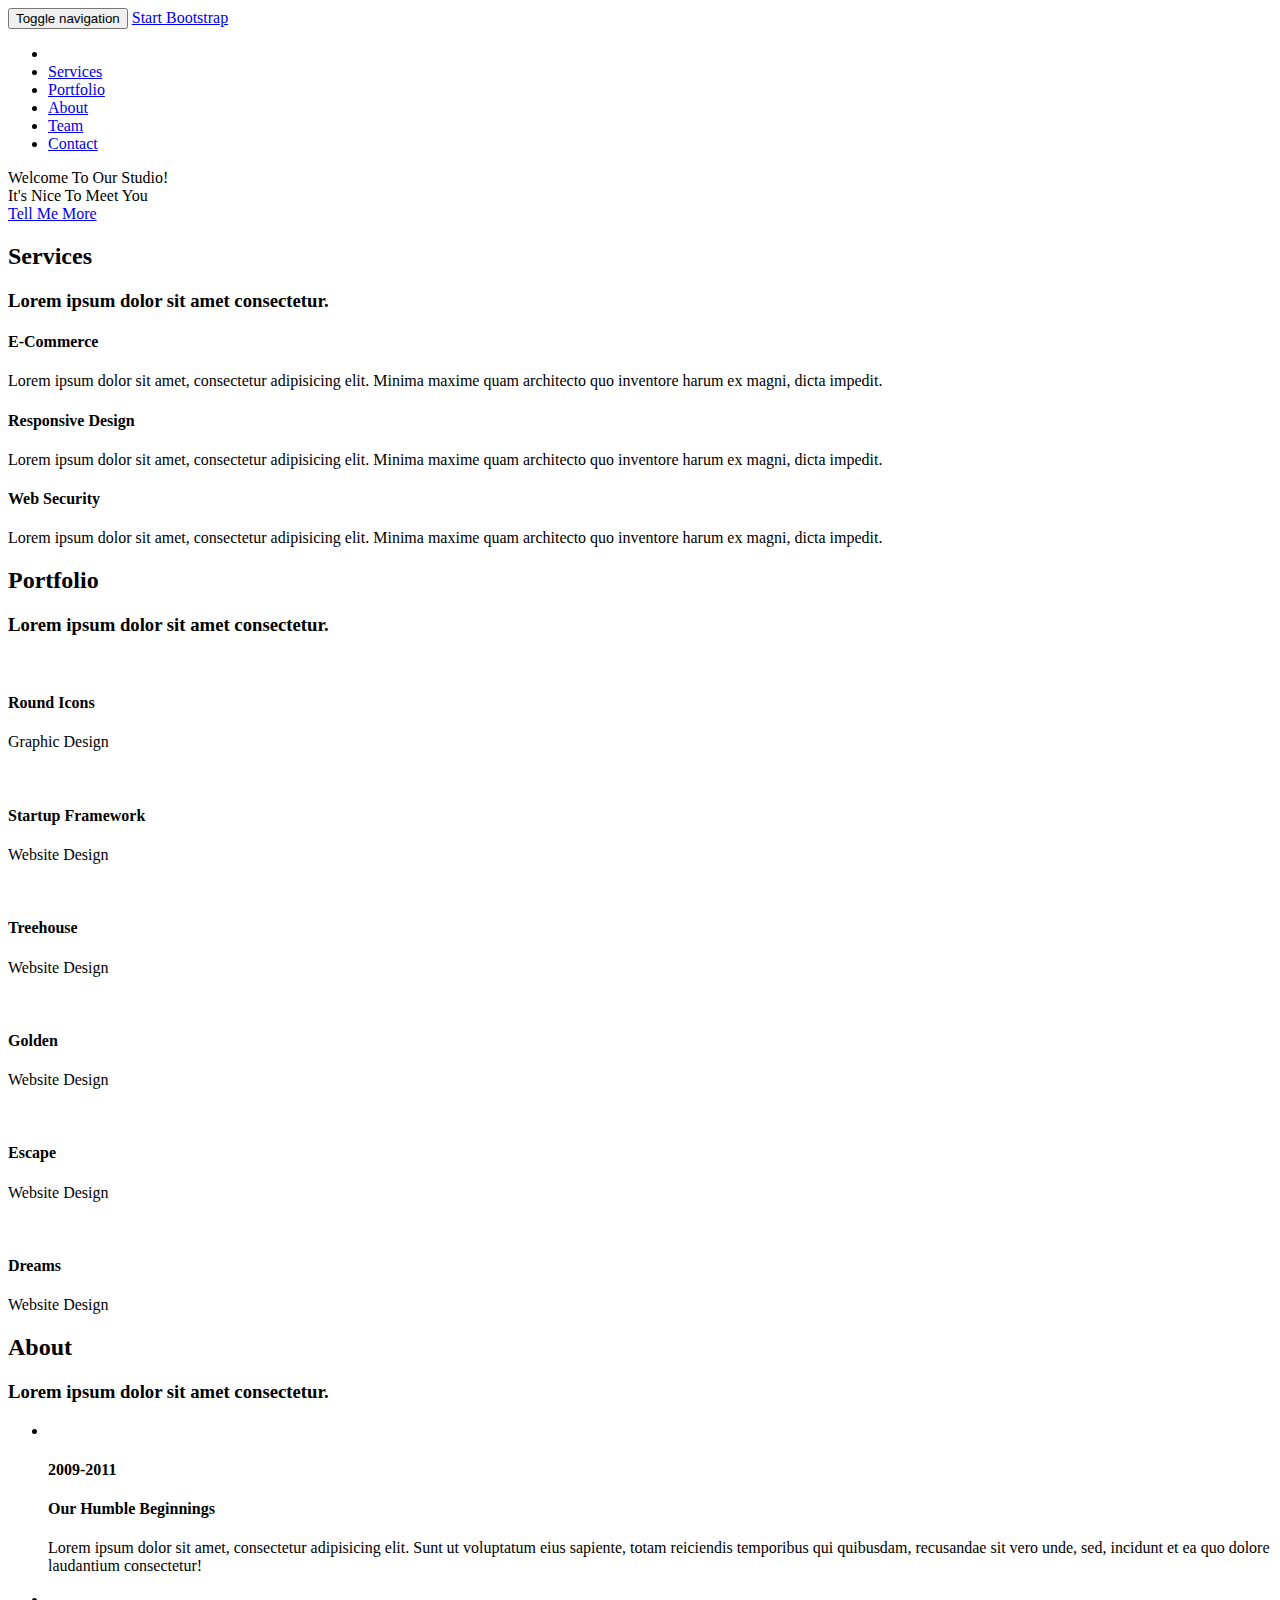
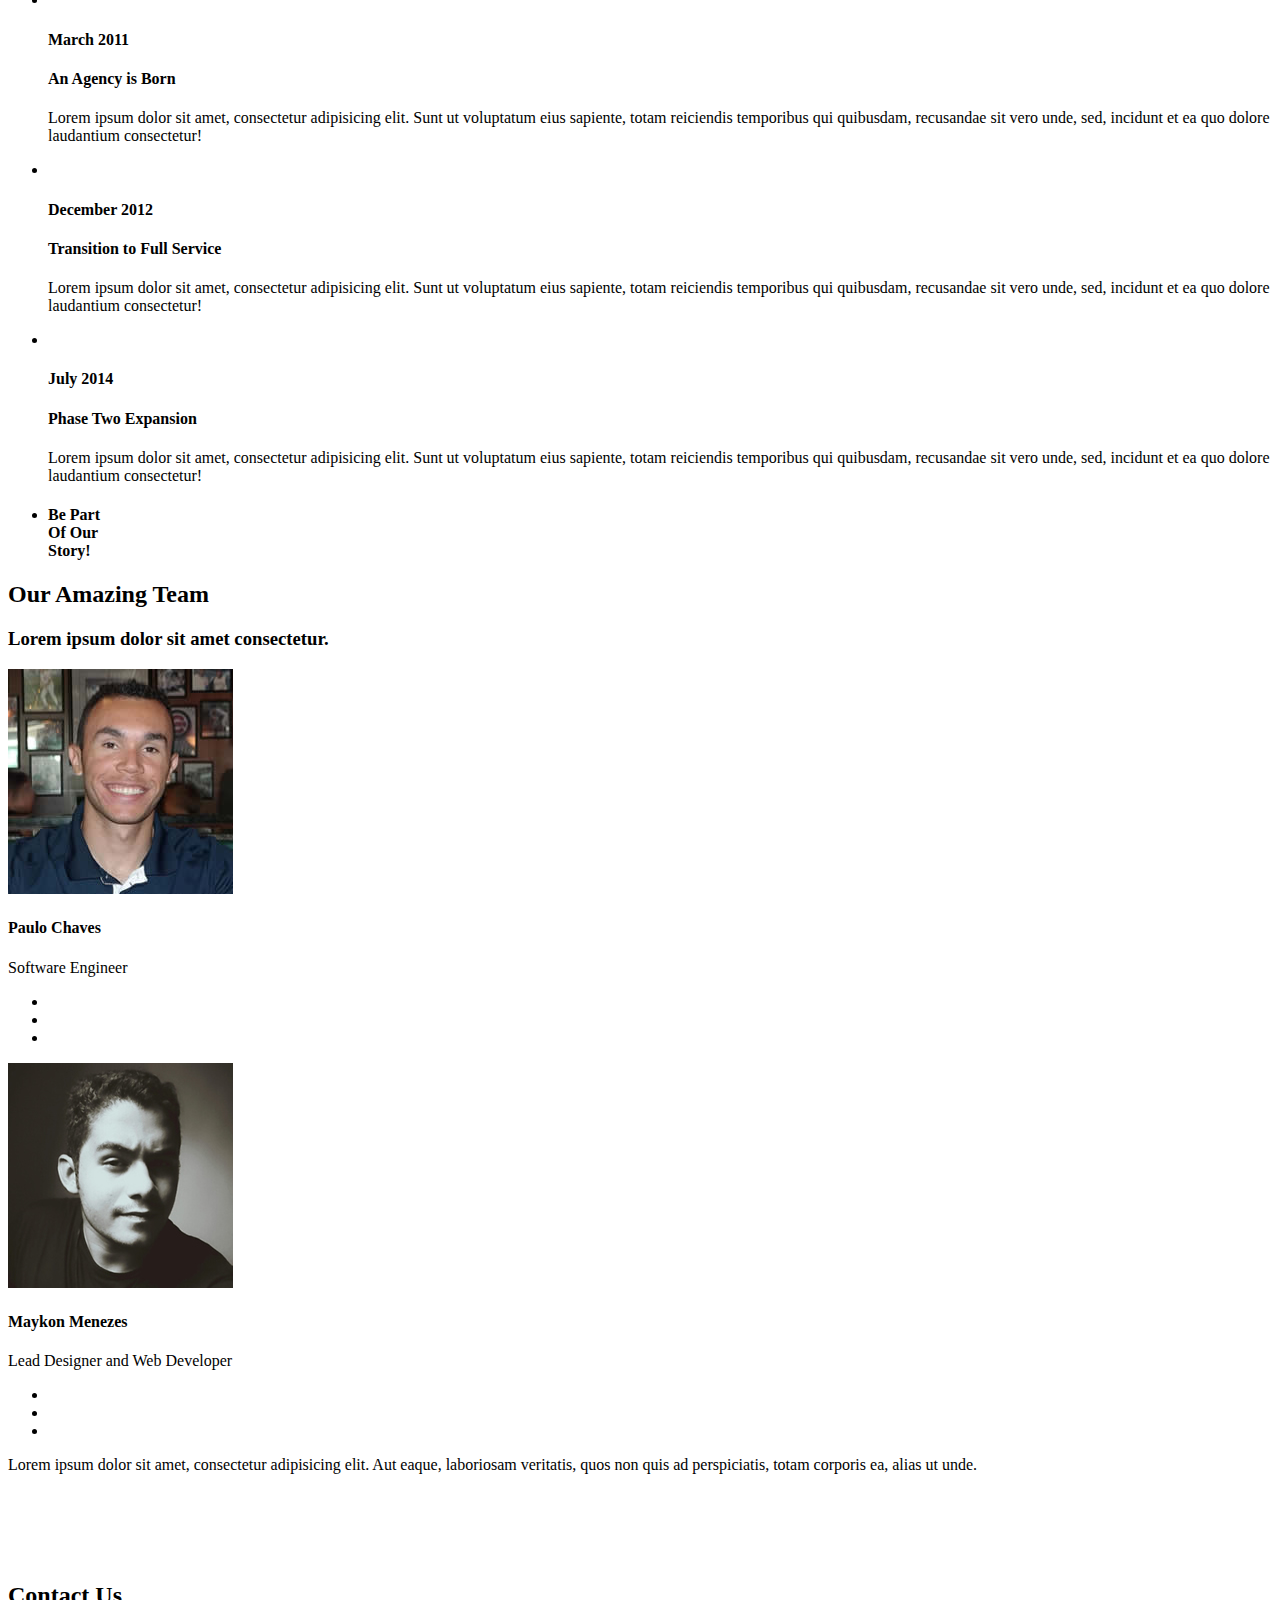
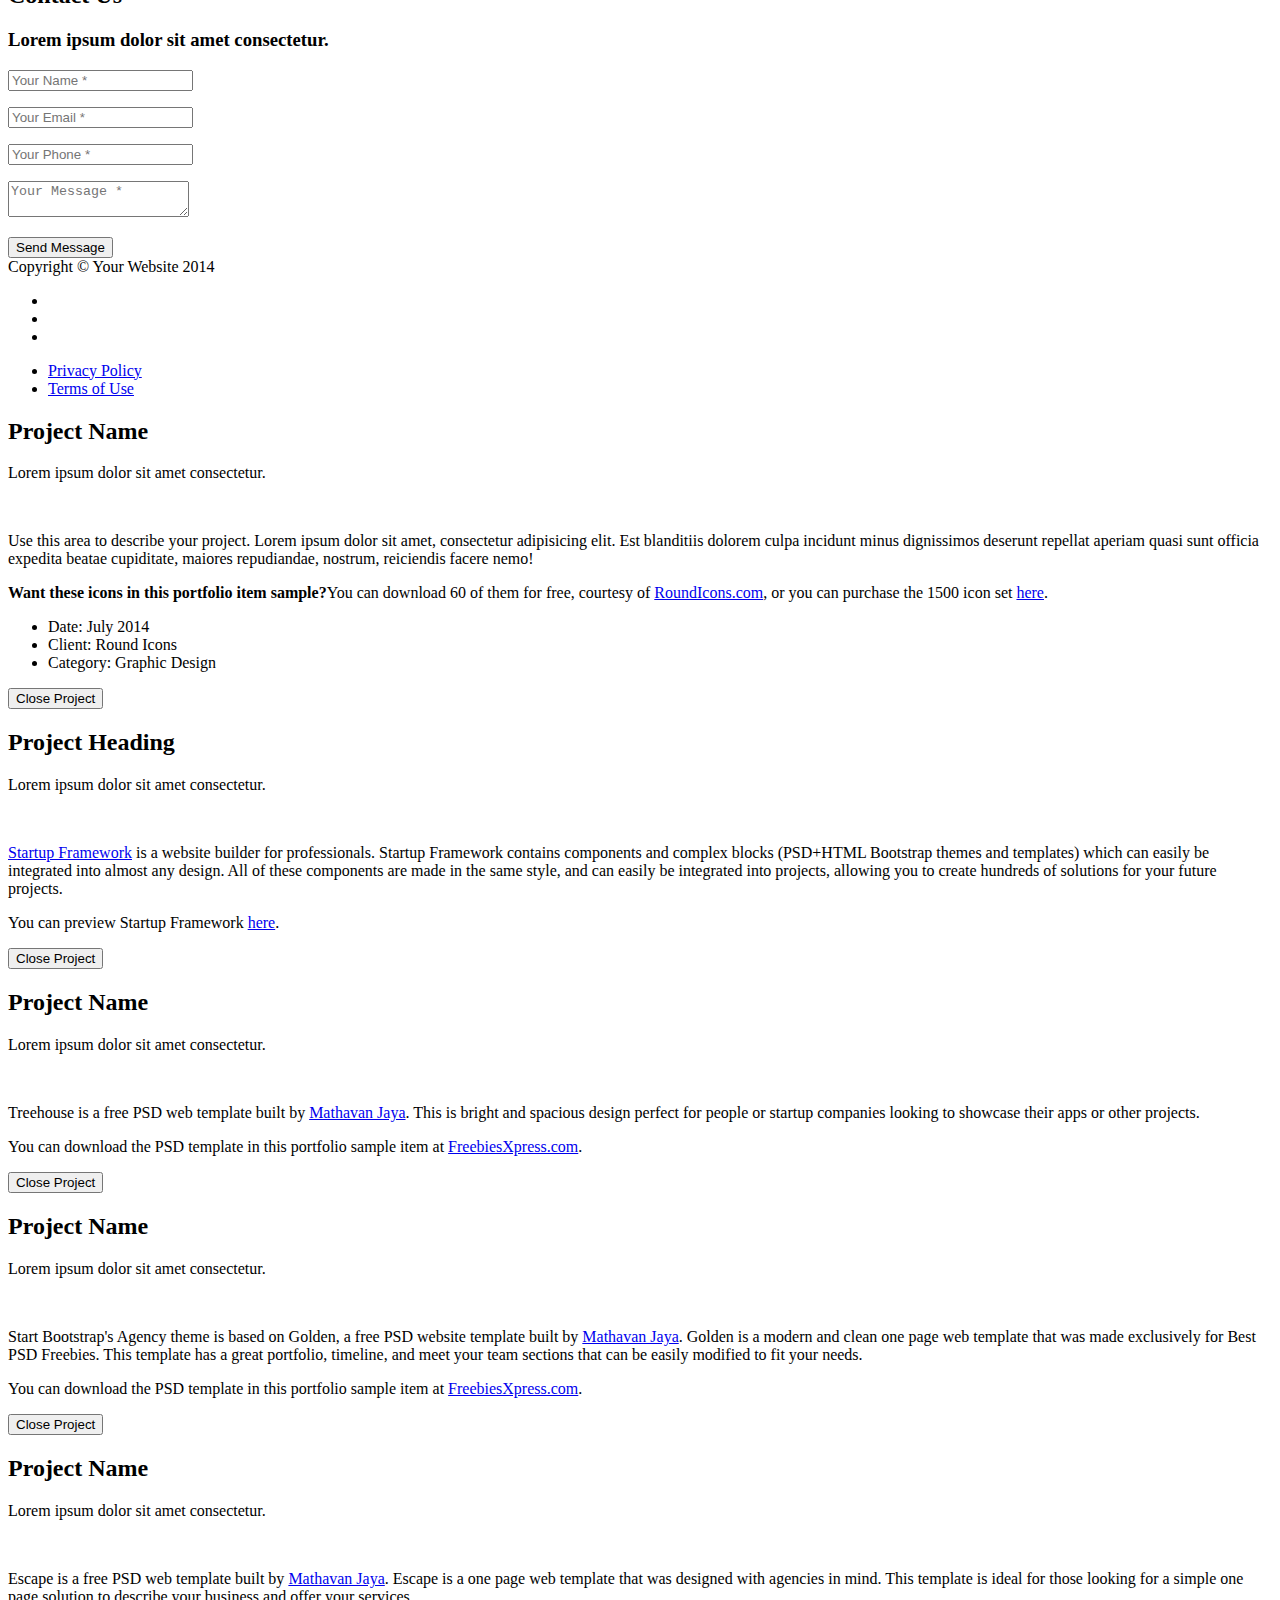
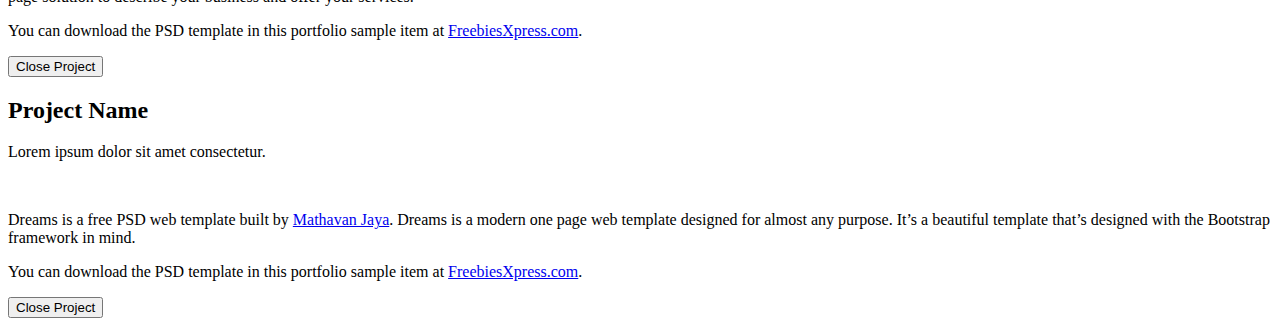
==== index.html @ b4f5bcbc "add nome dos membros e remove terceira foto" ====
<!DOCTYPE html>
<html lang="en">

<head>

    <meta charset="utf-8">
    <meta http-equiv="X-UA-Compatible" content="IE=edge">
    <meta name="viewport" content="width=device-width, initial-scale=1">
    <meta name="description" content="">
    <meta name="author" content="">

    <title>Agency - Start Bootstrap Theme</title>

    <!-- Bootstrap Core CSS -->
    <link href="css/bootstrap.min.css" rel="stylesheet">

    <!-- Custom CSS -->
    <link href="css/agency.css" rel="stylesheet">

    <!-- Custom Fonts -->
    <link href="font-awesome/css/font-awesome.min.css" rel="stylesheet" type="text/css">
    <link href="https://fonts.googleapis.com/css?family=Montserrat:400,700" rel="stylesheet" type="text/css">
    <link href='https://fonts.googleapis.com/css?family=Kaushan+Script' rel='stylesheet' type='text/css'>
    <link href='https://fonts.googleapis.com/css?family=Droid+Serif:400,700,400italic,700italic' rel='stylesheet' type='text/css'>
    <link href='https://fonts.googleapis.com/css?family=Roboto+Slab:400,100,300,700' rel='stylesheet' type='text/css'>

    <!-- HTML5 Shim and Respond.js IE8 support of HTML5 elements and media queries -->
    <!-- WARNING: Respond.js doesn't work if you view the page via file:// -->
    <!--[if lt IE 9]>
        <script src="https://oss.maxcdn.com/libs/html5shiv/3.7.0/html5shiv.js"></script>
        <script src="https://oss.maxcdn.com/libs/respond.js/1.4.2/respond.min.js"></script>
    <![endif]-->

</head>

<body id="page-top" class="index">

    <!-- Navigation -->
    <nav class="navbar navbar-default navbar-fixed-top">
        <div class="container">
            <!-- Brand and toggle get grouped for better mobile display -->
            <div class="navbar-header page-scroll">
                <button type="button" class="navbar-toggle" data-toggle="collapse" data-target="#bs-example-navbar-collapse-1">
                    <span class="sr-only">Toggle navigation</span>
                    <span class="icon-bar"></span>
                    <span class="icon-bar"></span>
                    <span class="icon-bar"></span>
                </button>
                <a class="navbar-brand page-scroll" href="#page-top">Start Bootstrap</a>
            </div>

            <!-- Collect the nav links, forms, and other content for toggling -->
            <div class="collapse navbar-collapse" id="bs-example-navbar-collapse-1">
                <ul class="nav navbar-nav navbar-right">
                    <li class="hidden">
                        <a href="#page-top"></a>
                    </li>
                    <li>
                        <a class="page-scroll" href="#services">Services</a>
                    </li>
                    <li>
                        <a class="page-scroll" href="#portfolio">Portfolio</a>
                    </li>
                    <li>
                        <a class="page-scroll" href="#about">About</a>
                    </li>
                    <li>
                        <a class="page-scroll" href="#team">Team</a>
                    </li>
                    <li>
                        <a class="page-scroll" href="#contact">Contact</a>
                    </li>
                </ul>
            </div>
            <!-- /.navbar-collapse -->
        </div>
        <!-- /.container-fluid -->
    </nav>

    <!-- Header -->
    <header>
        <div class="container">
            <div class="intro-text">
                <div class="intro-lead-in">Welcome To Our Studio!</div>
                <div class="intro-heading">It's Nice To Meet You</div>
                <a href="#services" class="page-scroll btn btn-xl">Tell Me More</a>
            </div>
        </div>
    </header>

    <!-- Services Section -->
    <section id="services">
        <div class="container">
            <div class="row">
                <div class="col-lg-12 text-center">
                    <h2 class="section-heading">Services</h2>
                    <h3 class="section-subheading text-muted">Lorem ipsum dolor sit amet consectetur.</h3>
                </div>
            </div>
            <div class="row text-center">
                <div class="col-md-4">
                    <span class="fa-stack fa-4x">
                        <i class="fa fa-circle fa-stack-2x text-primary"></i>
                        <i class="fa fa-shopping-cart fa-stack-1x fa-inverse"></i>
                    </span>
                    <h4 class="service-heading">E-Commerce</h4>
                    <p class="text-muted">Lorem ipsum dolor sit amet, consectetur adipisicing elit. Minima maxime quam architecto quo inventore harum ex magni, dicta impedit.</p>
                </div>
                <div class="col-md-4">
                    <span class="fa-stack fa-4x">
                        <i class="fa fa-circle fa-stack-2x text-primary"></i>
                        <i class="fa fa-laptop fa-stack-1x fa-inverse"></i>
                    </span>
                    <h4 class="service-heading">Responsive Design</h4>
                    <p class="text-muted">Lorem ipsum dolor sit amet, consectetur adipisicing elit. Minima maxime quam architecto quo inventore harum ex magni, dicta impedit.</p>
                </div>
                <div class="col-md-4">
                    <span class="fa-stack fa-4x">
                        <i class="fa fa-circle fa-stack-2x text-primary"></i>
                        <i class="fa fa-lock fa-stack-1x fa-inverse"></i>
                    </span>
                    <h4 class="service-heading">Web Security</h4>
                    <p class="text-muted">Lorem ipsum dolor sit amet, consectetur adipisicing elit. Minima maxime quam architecto quo inventore harum ex magni, dicta impedit.</p>
                </div>
            </div>
        </div>
    </section>

    <!-- Portfolio Grid Section -->
    <section id="portfolio" class="bg-light-gray">
        <div class="container">
            <div class="row">
                <div class="col-lg-12 text-center">
                    <h2 class="section-heading">Portfolio</h2>
                    <h3 class="section-subheading text-muted">Lorem ipsum dolor sit amet consectetur.</h3>
                </div>
            </div>
            <div class="row">
                <div class="col-md-4 col-sm-6 portfolio-item">
                    <a href="#portfolioModal1" class="portfolio-link" data-toggle="modal">
                        <div class="portfolio-hover">
                            <div class="portfolio-hover-content">
                                <i class="fa fa-plus fa-3x"></i>
                            </div>
                        </div>
                        <img src="img/portfolio/roundicons.png" class="img-responsive" alt="">
                    </a>
                    <div class="portfolio-caption">
                        <h4>Round Icons</h4>
                        <p class="text-muted">Graphic Design</p>
                    </div>
                </div>
                <div class="col-md-4 col-sm-6 portfolio-item">
                    <a href="#portfolioModal2" class="portfolio-link" data-toggle="modal">
                        <div class="portfolio-hover">
                            <div class="portfolio-hover-content">
                                <i class="fa fa-plus fa-3x"></i>
                            </div>
                        </div>
                        <img src="img/portfolio/startup-framework.png" class="img-responsive" alt="">
                    </a>
                    <div class="portfolio-caption">
                        <h4>Startup Framework</h4>
                        <p class="text-muted">Website Design</p>
                    </div>
                </div>
                <div class="col-md-4 col-sm-6 portfolio-item">
                    <a href="#portfolioModal3" class="portfolio-link" data-toggle="modal">
                        <div class="portfolio-hover">
                            <div class="portfolio-hover-content">
                                <i class="fa fa-plus fa-3x"></i>
                            </div>
                        </div>
                        <img src="img/portfolio/treehouse.png" class="img-responsive" alt="">
                    </a>
                    <div class="portfolio-caption">
                        <h4>Treehouse</h4>
                        <p class="text-muted">Website Design</p>
                    </div>
                </div>
                <div class="col-md-4 col-sm-6 portfolio-item">
                    <a href="#portfolioModal4" class="portfolio-link" data-toggle="modal">
                        <div class="portfolio-hover">
                            <div class="portfolio-hover-content">
                                <i class="fa fa-plus fa-3x"></i>
                            </div>
                        </div>
                        <img src="img/portfolio/golden.png" class="img-responsive" alt="">
                    </a>
                    <div class="portfolio-caption">
                        <h4>Golden</h4>
                        <p class="text-muted">Website Design</p>
                    </div>
                </div>
                <div class="col-md-4 col-sm-6 portfolio-item">
                    <a href="#portfolioModal5" class="portfolio-link" data-toggle="modal">
                        <div class="portfolio-hover">
                            <div class="portfolio-hover-content">
                                <i class="fa fa-plus fa-3x"></i>
                            </div>
                        </div>
                        <img src="img/portfolio/escape.png" class="img-responsive" alt="">
                    </a>
                    <div class="portfolio-caption">
                        <h4>Escape</h4>
                        <p class="text-muted">Website Design</p>
                    </div>
                </div>
                <div class="col-md-4 col-sm-6 portfolio-item">
                    <a href="#portfolioModal6" class="portfolio-link" data-toggle="modal">
                        <div class="portfolio-hover">
                            <div class="portfolio-hover-content">
                                <i class="fa fa-plus fa-3x"></i>
                            </div>
                        </div>
                        <img src="img/portfolio/dreams.png" class="img-responsive" alt="">
                    </a>
                    <div class="portfolio-caption">
                        <h4>Dreams</h4>
                        <p class="text-muted">Website Design</p>
                    </div>
                </div>
            </div>
        </div>
    </section>

    <!-- About Section -->
    <section id="about">
        <div class="container">
            <div class="row">
                <div class="col-lg-12 text-center">
                    <h2 class="section-heading">About</h2>
                    <h3 class="section-subheading text-muted">Lorem ipsum dolor sit amet consectetur.</h3>
                </div>
            </div>
            <div class="row">
                <div class="col-lg-12">
                    <ul class="timeline">
                        <li>
                            <div class="timeline-image">
                                <img class="img-circle img-responsive" src="img/about/1.jpg" alt="">
                            </div>
                            <div class="timeline-panel">
                                <div class="timeline-heading">
                                    <h4>2009-2011</h4>
                                    <h4 class="subheading">Our Humble Beginnings</h4>
                                </div>
                                <div class="timeline-body">
                                    <p class="text-muted">Lorem ipsum dolor sit amet, consectetur adipisicing elit. Sunt ut voluptatum eius sapiente, totam reiciendis temporibus qui quibusdam, recusandae sit vero unde, sed, incidunt et ea quo dolore laudantium consectetur!</p>
                                </div>
                            </div>
                        </li>
                        <li class="timeline-inverted">
                            <div class="timeline-image">
                                <img class="img-circle img-responsive" src="img/about/2.jpg" alt="">
                            </div>
                            <div class="timeline-panel">
                                <div class="timeline-heading">
                                    <h4>March 2011</h4>
                                    <h4 class="subheading">An Agency is Born</h4>
                                </div>
                                <div class="timeline-body">
                                    <p class="text-muted">Lorem ipsum dolor sit amet, consectetur adipisicing elit. Sunt ut voluptatum eius sapiente, totam reiciendis temporibus qui quibusdam, recusandae sit vero unde, sed, incidunt et ea quo dolore laudantium consectetur!</p>
                                </div>
                            </div>
                        </li>
                        <li>
                            <div class="timeline-image">
                                <img class="img-circle img-responsive" src="img/about/3.jpg" alt="">
                            </div>
                            <div class="timeline-panel">
                                <div class="timeline-heading">
                                    <h4>December 2012</h4>
                                    <h4 class="subheading">Transition to Full Service</h4>
                                </div>
                                <div class="timeline-body">
                                    <p class="text-muted">Lorem ipsum dolor sit amet, consectetur adipisicing elit. Sunt ut voluptatum eius sapiente, totam reiciendis temporibus qui quibusdam, recusandae sit vero unde, sed, incidunt et ea quo dolore laudantium consectetur!</p>
                                </div>
                            </div>
                        </li>
                        <li class="timeline-inverted">
                            <div class="timeline-image">
                                <img class="img-circle img-responsive" src="img/about/4.jpg" alt="">
                            </div>
                            <div class="timeline-panel">
                                <div class="timeline-heading">
                                    <h4>July 2014</h4>
                                    <h4 class="subheading">Phase Two Expansion</h4>
                                </div>
                                <div class="timeline-body">
                                    <p class="text-muted">Lorem ipsum dolor sit amet, consectetur adipisicing elit. Sunt ut voluptatum eius sapiente, totam reiciendis temporibus qui quibusdam, recusandae sit vero unde, sed, incidunt et ea quo dolore laudantium consectetur!</p>
                                </div>
                            </div>
                        </li>
                        <li class="timeline-inverted">
                            <div class="timeline-image">
                                <h4>Be Part
                                    <br>Of Our
                                    <br>Story!</h4>
                            </div>
                        </li>
                    </ul>
                </div>
            </div>
        </div>
    </section>

    <!-- Team Section -->
    <section id="team" class="bg-light-gray">
        <div class="container">
            <div class="row">
                <div class="col-lg-12 text-center">
                    <h2 class="section-heading">Our Amazing Team</h2>
                    <h3 class="section-subheading text-muted">Lorem ipsum dolor sit amet consectetur.</h3>
                </div>
            </div>
            <div class="row">
                <div class="col-sm-6">
                    <div class="team-member">
                        <img src="img/team/1.jpg" class="img-responsive img-circle" alt="">
                        <h4>Paulo Chaves</h4>
                        <p class="text-muted">Software Engineer</p>
                        <ul class="list-inline social-buttons">
                            <li><a href="#"><i class="fa fa-twitter"></i></a>
                            </li>
                            <li><a href="#"><i class="fa fa-facebook"></i></a>
                            </li>
                            <li><a href="#"><i class="fa fa-linkedin"></i></a>
                            </li>
                        </ul>
                    </div>
                </div>
                <div class="col-sm-6">
                    <div class="team-member">
                        <img src="img/team/2.jpg" class="img-responsive img-circle" alt="">
                        <h4>Maykon Menezes</h4>
                        <p class="text-muted">Lead Designer and Web Developer</p>
                        <ul class="list-inline social-buttons">
                            <li><a href="#"><i class="fa fa-twitter"></i></a>
                            </li>
                            <li><a href="#"><i class="fa fa-facebook"></i></a>
                            </li>
                            <li><a href="#"><i class="fa fa-linkedin"></i></a>
                            </li>
                        </ul>
                    </div>
                </div>
                <!--<div class="col-sm-4">
                    <div class="team-member">
                        <img src="img/team/3.jpg" class="img-responsive img-circle" alt="">
                        <h4>Diana Pertersen</h4>
                        <p class="text-muted">Lead Developer</p>
                        <ul class="list-inline social-buttons">
                            <li><a href="#"><i class="fa fa-twitter"></i></a>
                            </li>
                            <li><a href="#"><i class="fa fa-facebook"></i></a>
                            </li>
                            <li><a href="#"><i class="fa fa-linkedin"></i></a>
                            </li>
                        </ul>
                    </div>
                </div>-->
            </div>
            <div class="row">
                <div class="col-lg-8 col-lg-offset-2 text-center">
                    <p class="large text-muted">Lorem ipsum dolor sit amet, consectetur adipisicing elit. Aut eaque, laboriosam veritatis, quos non quis ad perspiciatis, totam corporis ea, alias ut unde.</p>
                </div>
            </div>
        </div>
    </section>

    <!-- Clients Aside -->
    <aside class="clients">
        <div class="container">
            <div class="row">
                <div class="col-md-3 col-sm-6">
                    <a href="#">
                        <img src="img/logos/envato.jpg" class="img-responsive img-centered" alt="">
                    </a>
                </div>
                <div class="col-md-3 col-sm-6">
                    <a href="#">
                        <img src="img/logos/designmodo.jpg" class="img-responsive img-centered" alt="">
                    </a>
                </div>
                <div class="col-md-3 col-sm-6">
                    <a href="#">
                        <img src="img/logos/themeforest.jpg" class="img-responsive img-centered" alt="">
                    </a>
                </div>
                <div class="col-md-3 col-sm-6">
                    <a href="#">
                        <img src="img/logos/creative-market.jpg" class="img-responsive img-centered" alt="">
                    </a>
                </div>
            </div>
        </div>
    </aside>
    
    <!-- Contact Section -->
    <section id="contact">
        <div class="container">
            <div class="row">
                <div class="col-lg-12 text-center">
                    <h2 class="section-heading">Contact Us</h2>
                    <h3 class="section-subheading text-muted">Lorem ipsum dolor sit amet consectetur.</h3>
                </div>
            </div>
            <div class="row">
                <div class="col-lg-12">
                    <form name="sentMessage" id="contactForm" novalidate>
                        <div class="row">
                            <div class="col-md-6">
                                <div class="form-group">
                                    <input type="text" class="form-control" placeholder="Your Name *" id="name" required data-validation-required-message="Please enter your name.">
                                    <p class="help-block text-danger"></p>
                                </div>
                                <div class="form-group">
                                    <input type="email" class="form-control" placeholder="Your Email *" id="email" required data-validation-required-message="Please enter your email address.">
                                    <p class="help-block text-danger"></p>
                                </div>
                                <div class="form-group">
                                    <input type="tel" class="form-control" placeholder="Your Phone *" id="phone" required data-validation-required-message="Please enter your phone number.">
                                    <p class="help-block text-danger"></p>
                                </div>
                            </div>
                            <div class="col-md-6">
                                <div class="form-group">
                                    <textarea class="form-control" placeholder="Your Message *" id="message" required data-validation-required-message="Please enter a message."></textarea>
                                    <p class="help-block text-danger"></p>
                                </div>
                            </div>
                            <div class="clearfix"></div>
                            <div class="col-lg-12 text-center">
                                <div id="success"></div>
                                <button type="submit" class="btn btn-xl">Send Message</button>
                            </div>
                        </div>
                    </form>
                </div>
            </div>
        </div>
    </section>

    <footer>
        <div class="container">
            <div class="row">
                <div class="col-md-4">
                    <span class="copyright">Copyright &copy; Your Website 2014</span>
                </div>
                <div class="col-md-4">
                    <ul class="list-inline social-buttons">
                        <li><a href="#"><i class="fa fa-twitter"></i></a>
                        </li>
                        <li><a href="#"><i class="fa fa-facebook"></i></a>
                        </li>
                        <li><a href="#"><i class="fa fa-linkedin"></i></a>
                        </li>
                    </ul>
                </div>
                <div class="col-md-4">
                    <ul class="list-inline quicklinks">
                        <li><a href="#">Privacy Policy</a>
                        </li>
                        <li><a href="#">Terms of Use</a>
                        </li>
                    </ul>
                </div>
            </div>
        </div>
    </footer>

    <!-- Portfolio Modals -->
    <!-- Use the modals below to showcase details about your portfolio projects! -->

    <!-- Portfolio Modal 1 -->
    <div class="portfolio-modal modal fade" id="portfolioModal1" tabindex="-1" role="dialog" aria-hidden="true">
        <div class="modal-content">
            <div class="close-modal" data-dismiss="modal">
                <div class="lr">
                    <div class="rl">
                    </div>
                </div>
            </div>
            <div class="container">
                <div class="row">
                    <div class="col-lg-8 col-lg-offset-2">
                        <div class="modal-body">
                            <!-- Project Details Go Here -->
                            <h2>Project Name</h2>
                            <p class="item-intro text-muted">Lorem ipsum dolor sit amet consectetur.</p>
                            <img class="img-responsive img-centered" src="img/portfolio/roundicons-free.png" alt="">
                            <p>Use this area to describe your project. Lorem ipsum dolor sit amet, consectetur adipisicing elit. Est blanditiis dolorem culpa incidunt minus dignissimos deserunt repellat aperiam quasi sunt officia expedita beatae cupiditate, maiores repudiandae, nostrum, reiciendis facere nemo!</p>
                            <p>
                                <strong>Want these icons in this portfolio item sample?</strong>You can download 60 of them for free, courtesy of <a href="https://getdpd.com/cart/hoplink/18076?referrer=bvbo4kax5k8ogc">RoundIcons.com</a>, or you can purchase the 1500 icon set <a href="https://getdpd.com/cart/hoplink/18076?referrer=bvbo4kax5k8ogc">here</a>.</p>
                            <ul class="list-inline">
                                <li>Date: July 2014</li>
                                <li>Client: Round Icons</li>
                                <li>Category: Graphic Design</li>
                            </ul>
                            <button type="button" class="btn btn-primary" data-dismiss="modal"><i class="fa fa-times"></i> Close Project</button>
                        </div>
                    </div>
                </div>
            </div>
        </div>
    </div>

    <!-- Portfolio Modal 2 -->
    <div class="portfolio-modal modal fade" id="portfolioModal2" tabindex="-1" role="dialog" aria-hidden="true">
        <div class="modal-content">
            <div class="close-modal" data-dismiss="modal">
                <div class="lr">
                    <div class="rl">
                    </div>
                </div>
            </div>
            <div class="container">
                <div class="row">
                    <div class="col-lg-8 col-lg-offset-2">
                        <div class="modal-body">
                            <h2>Project Heading</h2>
                            <p class="item-intro text-muted">Lorem ipsum dolor sit amet consectetur.</p>
                            <img class="img-responsive img-centered" src="img/portfolio/startup-framework-preview.png" alt="">
                            <p><a href="http://designmodo.com/startup/?u=787">Startup Framework</a> is a website builder for professionals. Startup Framework contains components and complex blocks (PSD+HTML Bootstrap themes and templates) which can easily be integrated into almost any design. All of these components are made in the same style, and can easily be integrated into projects, allowing you to create hundreds of solutions for your future projects.</p>
                            <p>You can preview Startup Framework <a href="http://designmodo.com/startup/?u=787">here</a>.</p>
                            <button type="button" class="btn btn-primary" data-dismiss="modal"><i class="fa fa-times"></i> Close Project</button>
                        </div>
                    </div>
                </div>
            </div>
        </div>
    </div>

    <!-- Portfolio Modal 3 -->
    <div class="portfolio-modal modal fade" id="portfolioModal3" tabindex="-1" role="dialog" aria-hidden="true">
        <div class="modal-content">
            <div class="close-modal" data-dismiss="modal">
                <div class="lr">
                    <div class="rl">
                    </div>
                </div>
            </div>
            <div class="container">
                <div class="row">
                    <div class="col-lg-8 col-lg-offset-2">
                        <div class="modal-body">
                            <!-- Project Details Go Here -->
                            <h2>Project Name</h2>
                            <p class="item-intro text-muted">Lorem ipsum dolor sit amet consectetur.</p>
                            <img class="img-responsive img-centered" src="img/portfolio/treehouse-preview.png" alt="">
                            <p>Treehouse is a free PSD web template built by <a href="https://www.behance.net/MathavanJaya">Mathavan Jaya</a>. This is bright and spacious design perfect for people or startup companies looking to showcase their apps or other projects.</p>
                            <p>You can download the PSD template in this portfolio sample item at <a href="http://freebiesxpress.com/gallery/treehouse-free-psd-web-template/">FreebiesXpress.com</a>.</p>
                            <button type="button" class="btn btn-primary" data-dismiss="modal"><i class="fa fa-times"></i> Close Project</button>
                        </div>
                    </div>
                </div>
            </div>
        </div>
    </div>

    <!-- Portfolio Modal 4 -->
    <div class="portfolio-modal modal fade" id="portfolioModal4" tabindex="-1" role="dialog" aria-hidden="true">
        <div class="modal-content">
            <div class="close-modal" data-dismiss="modal">
                <div class="lr">
                    <div class="rl">
                    </div>
                </div>
            </div>
            <div class="container">
                <div class="row">
                    <div class="col-lg-8 col-lg-offset-2">
                        <div class="modal-body">
                            <!-- Project Details Go Here -->
                            <h2>Project Name</h2>
                            <p class="item-intro text-muted">Lorem ipsum dolor sit amet consectetur.</p>
                            <img class="img-responsive img-centered" src="img/portfolio/golden-preview.png" alt="">
                            <p>Start Bootstrap's Agency theme is based on Golden, a free PSD website template built by <a href="https://www.behance.net/MathavanJaya">Mathavan Jaya</a>. Golden is a modern and clean one page web template that was made exclusively for Best PSD Freebies. This template has a great portfolio, timeline, and meet your team sections that can be easily modified to fit your needs.</p>
                            <p>You can download the PSD template in this portfolio sample item at <a href="http://freebiesxpress.com/gallery/golden-free-one-page-web-template/">FreebiesXpress.com</a>.</p>
                            <button type="button" class="btn btn-primary" data-dismiss="modal"><i class="fa fa-times"></i> Close Project</button>
                        </div>
                    </div>
                </div>
            </div>
        </div>
    </div>

    <!-- Portfolio Modal 5 -->
    <div class="portfolio-modal modal fade" id="portfolioModal5" tabindex="-1" role="dialog" aria-hidden="true">
        <div class="modal-content">
            <div class="close-modal" data-dismiss="modal">
                <div class="lr">
                    <div class="rl">
                    </div>
                </div>
            </div>
            <div class="container">
                <div class="row">
                    <div class="col-lg-8 col-lg-offset-2">
                        <div class="modal-body">
                            <!-- Project Details Go Here -->
                            <h2>Project Name</h2>
                            <p class="item-intro text-muted">Lorem ipsum dolor sit amet consectetur.</p>
                            <img class="img-responsive img-centered" src="img/portfolio/escape-preview.png" alt="">
                            <p>Escape is a free PSD web template built by <a href="https://www.behance.net/MathavanJaya">Mathavan Jaya</a>. Escape is a one page web template that was designed with agencies in mind. This template is ideal for those looking for a simple one page solution to describe your business and offer your services.</p>
                            <p>You can download the PSD template in this portfolio sample item at <a href="http://freebiesxpress.com/gallery/escape-one-page-psd-web-template/">FreebiesXpress.com</a>.</p>
                            <button type="button" class="btn btn-primary" data-dismiss="modal"><i class="fa fa-times"></i> Close Project</button>
                        </div>
                    </div>
                </div>
            </div>
        </div>
    </div>

    <!-- Portfolio Modal 6 -->
    <div class="portfolio-modal modal fade" id="portfolioModal6" tabindex="-1" role="dialog" aria-hidden="true">
        <div class="modal-content">
            <div class="close-modal" data-dismiss="modal">
                <div class="lr">
                    <div class="rl">
                    </div>
                </div>
            </div>
            <div class="container">
                <div class="row">
                    <div class="col-lg-8 col-lg-offset-2">
                        <div class="modal-body">
                            <!-- Project Details Go Here -->
                            <h2>Project Name</h2>
                            <p class="item-intro text-muted">Lorem ipsum dolor sit amet consectetur.</p>
                            <img class="img-responsive img-centered" src="img/portfolio/dreams-preview.png" alt="">
                            <p>Dreams is a free PSD web template built by <a href="https://www.behance.net/MathavanJaya">Mathavan Jaya</a>. Dreams is a modern one page web template designed for almost any purpose. It’s a beautiful template that’s designed with the Bootstrap framework in mind.</p>
                            <p>You can download the PSD template in this portfolio sample item at <a href="http://freebiesxpress.com/gallery/dreams-free-one-page-web-template/">FreebiesXpress.com</a>.</p>
                            <button type="button" class="btn btn-primary" data-dismiss="modal"><i class="fa fa-times"></i> Close Project</button>
                        </div>
                    </div>
                </div>
            </div>
        </div>
    </div>

    <!-- jQuery -->
    <script src="js/jquery.js"></script>

    <!-- Bootstrap Core JavaScript -->
    <script src="js/bootstrap.min.js"></script>

    <!-- Plugin JavaScript -->
    <script src="http://cdnjs.cloudflare.com/ajax/libs/jquery-easing/1.3/jquery.easing.min.js"></script>
    <script src="js/classie.js"></script>
    <script src="js/cbpAnimatedHeader.js"></script>

    <!-- Contact Form JavaScript -->
    <script src="js/jqBootstrapValidation.js"></script>
    <script src="js/contact_me.js"></script>

    <!-- Custom Theme JavaScript -->
    <script src="js/agency.js"></script>

</body>

</html>
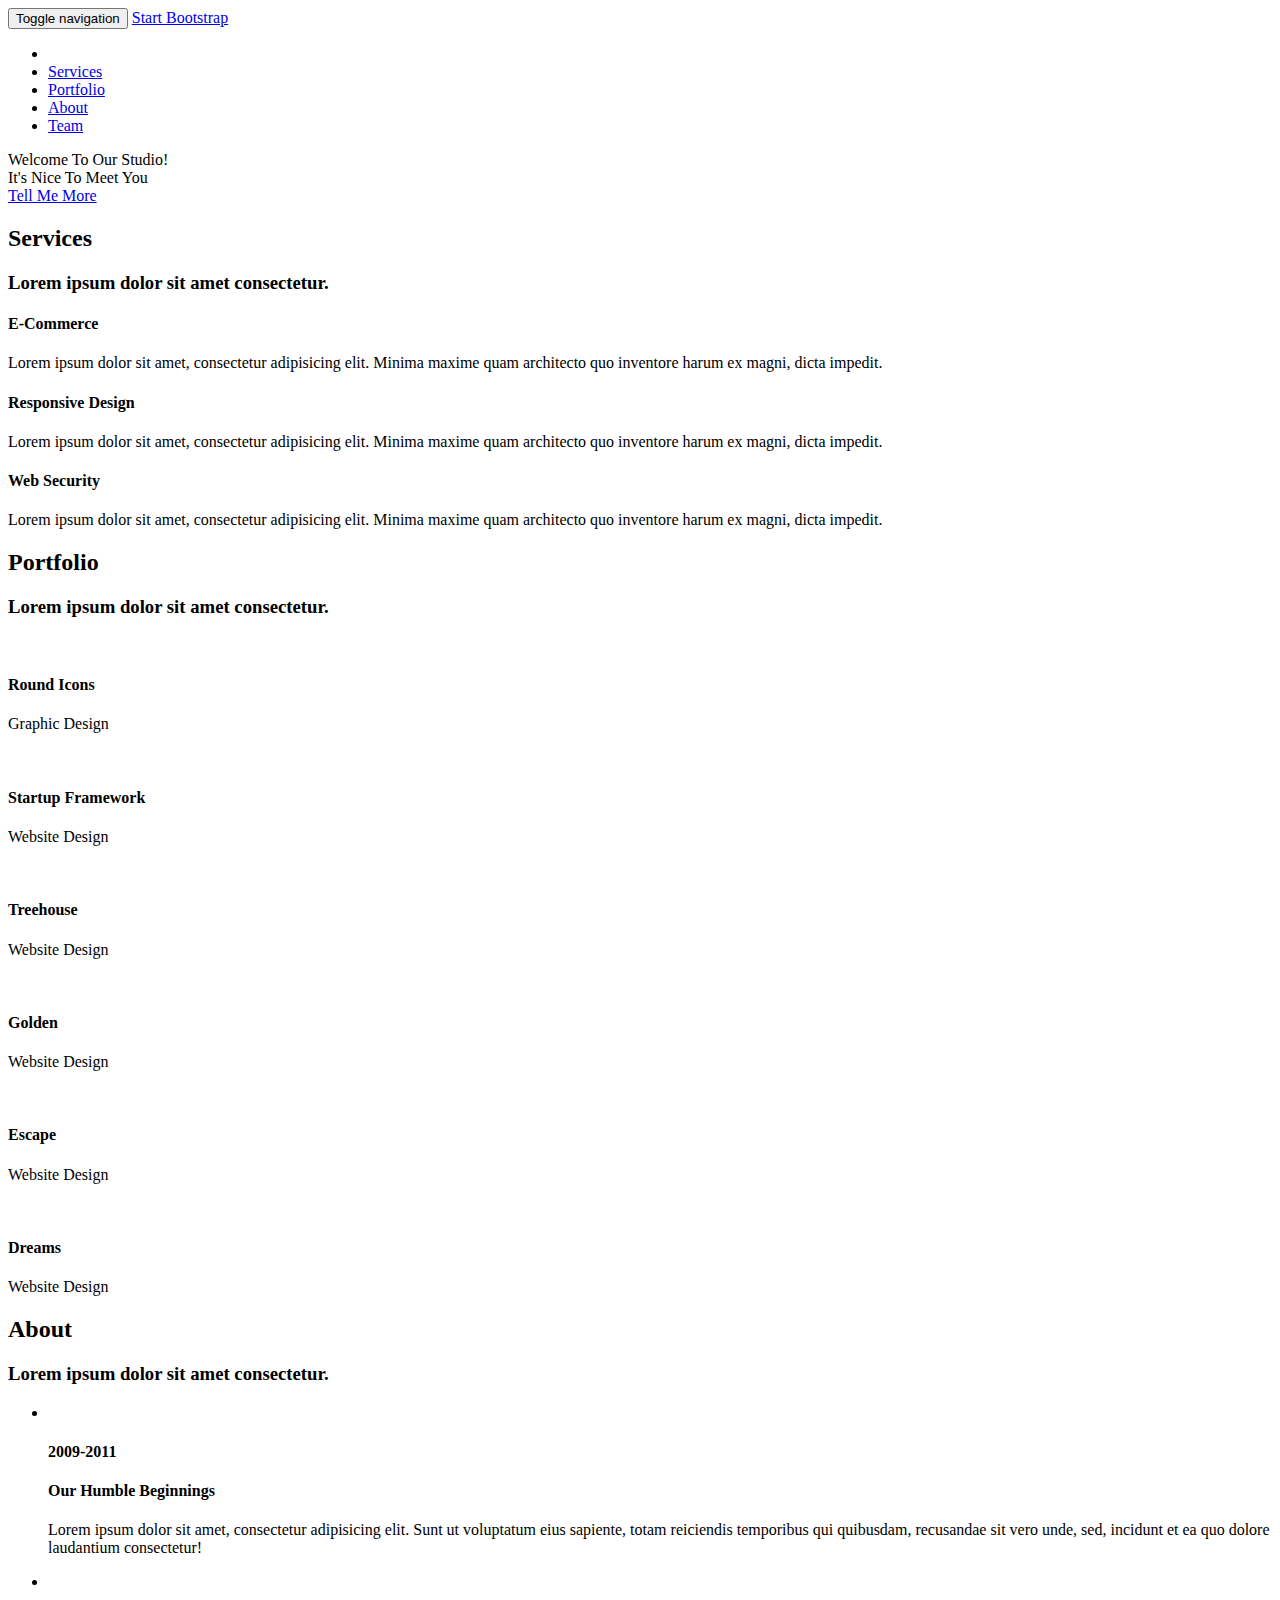
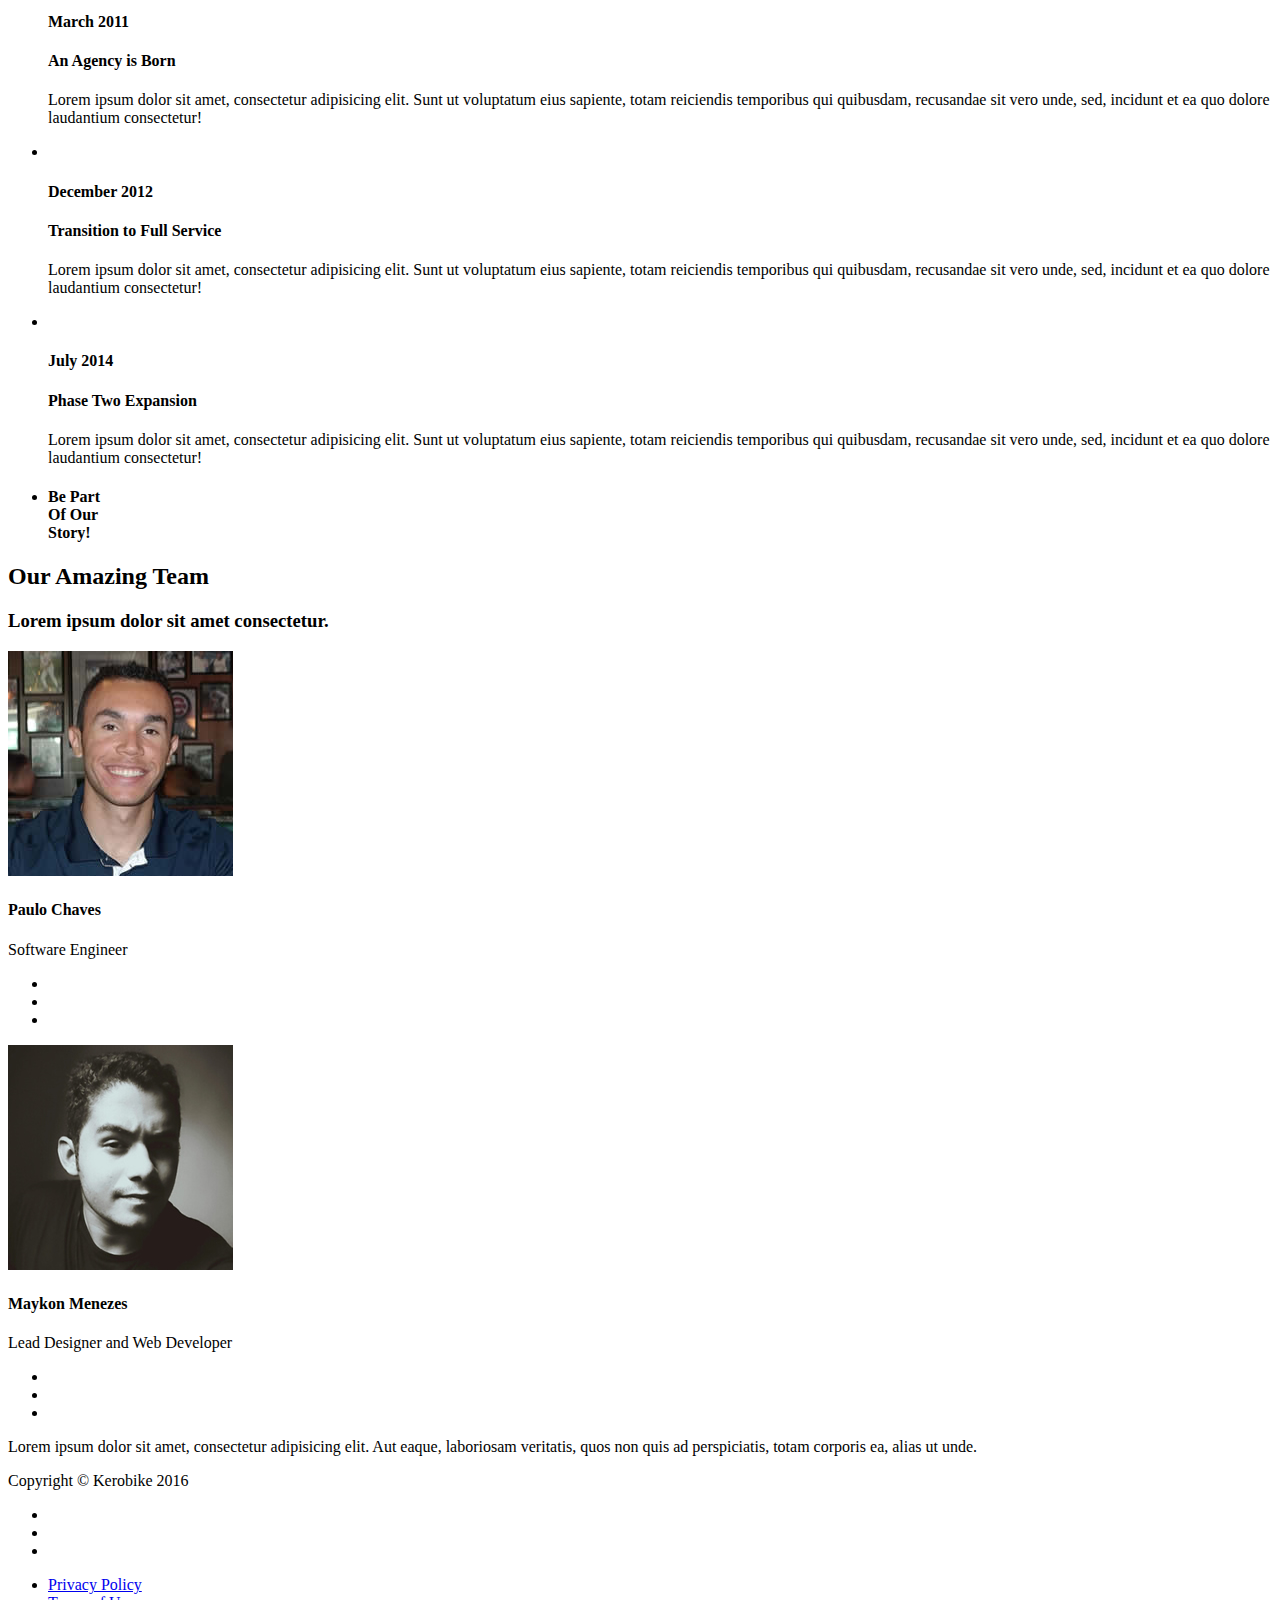
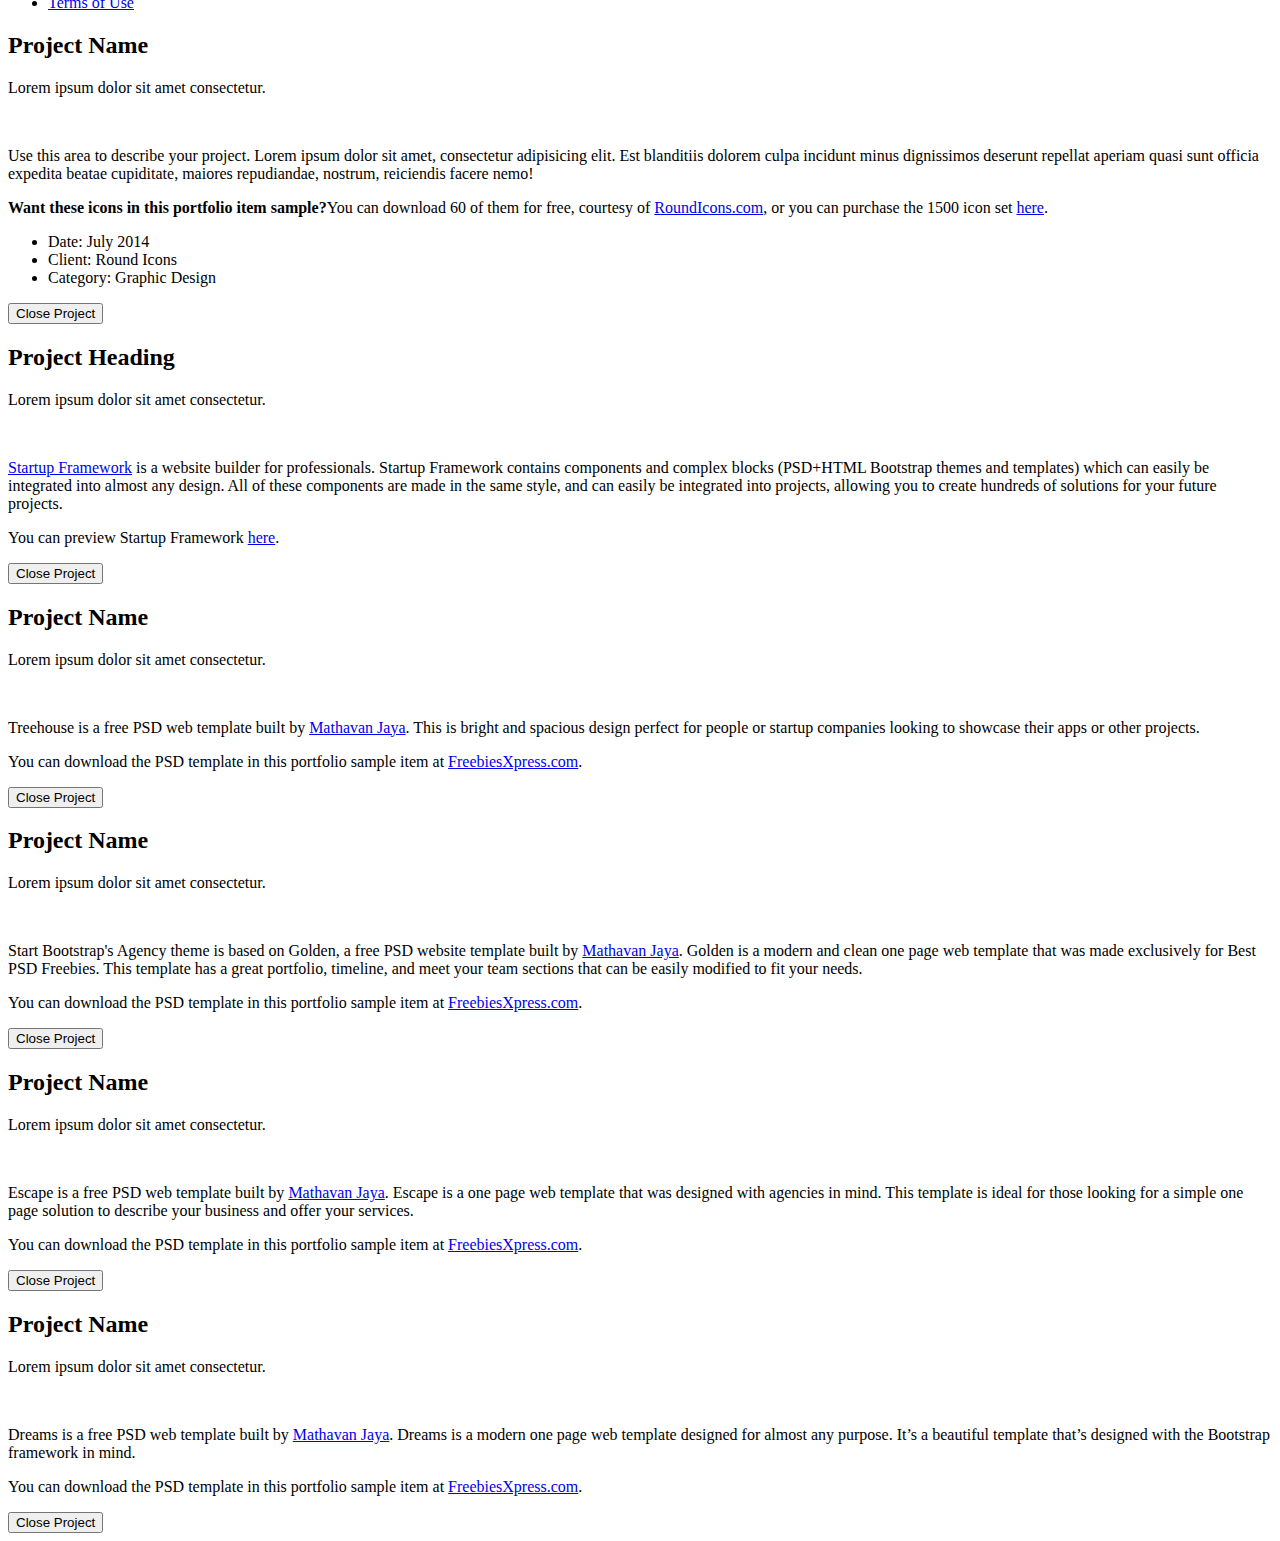
==== commit 8c298959: "comentar sessoes nao usadas" ====
--- a/index.html
+++ b/index.html
@@ -67,9 +67,9 @@
                     <li>
                         <a class="page-scroll" href="#team">Team</a>
                     </li>
-                    <li>
+                    <!--<li>
                         <a class="page-scroll" href="#contact">Contact</a>
-                    </li>
+                    </li>-->
                 </ul>
             </div>
             <!-- /.navbar-collapse -->
@@ -370,7 +370,7 @@
     </section>
 
     <!-- Clients Aside -->
-    <aside class="clients">
+    <!--<aside class="clients">
         <div class="container">
             <div class="row">
                 <div class="col-md-3 col-sm-6">
@@ -395,10 +395,10 @@
                 </div>
             </div>
         </div>
-    </aside>
+    </aside>-->
     
     <!-- Contact Section -->
-    <section id="contact">
+    <!--<section id="contact">
         <div class="container">
             <div class="row">
                 <div class="col-lg-12 text-center">
@@ -440,13 +440,13 @@
                 </div>
             </div>
         </div>
-    </section>
+    </section>-->
 
     <footer>
         <div class="container">
             <div class="row">
                 <div class="col-md-4">
-                    <span class="copyright">Copyright &copy; Your Website 2014</span>
+                    <span class="copyright">Copyright &copy; Kerobike 2016</span>
                 </div>
                 <div class="col-md-4">
                     <ul class="list-inline social-buttons">
@@ -652,8 +652,8 @@
     <script src="js/cbpAnimatedHeader.js"></script>
 
     <!-- Contact Form JavaScript -->
-    <script src="js/jqBootstrapValidation.js"></script>
-    <script src="js/contact_me.js"></script>
+    <!--<script src="js/jqBootstrapValidation.js"></script>
+    <script src="js/contact_me.js"></script>-->
 
     <!-- Custom Theme JavaScript -->
     <script src="js/agency.js"></script>
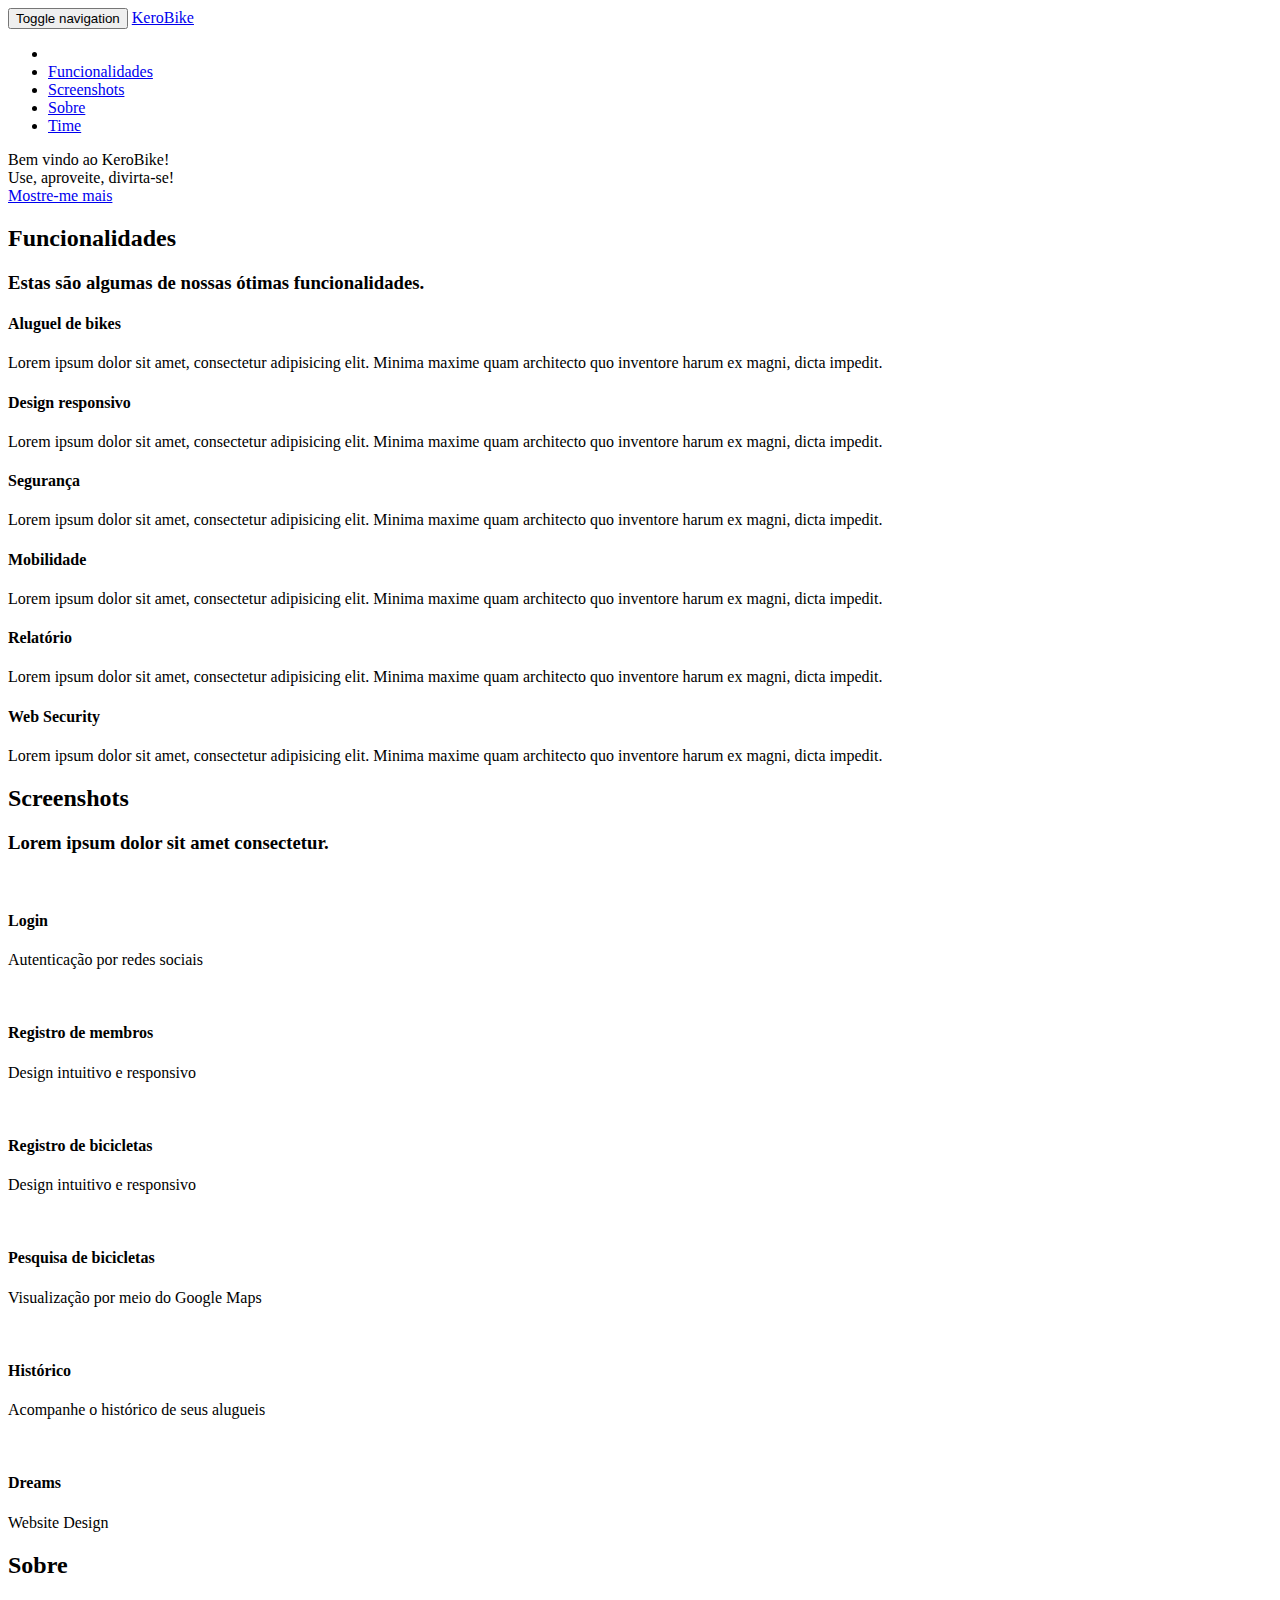
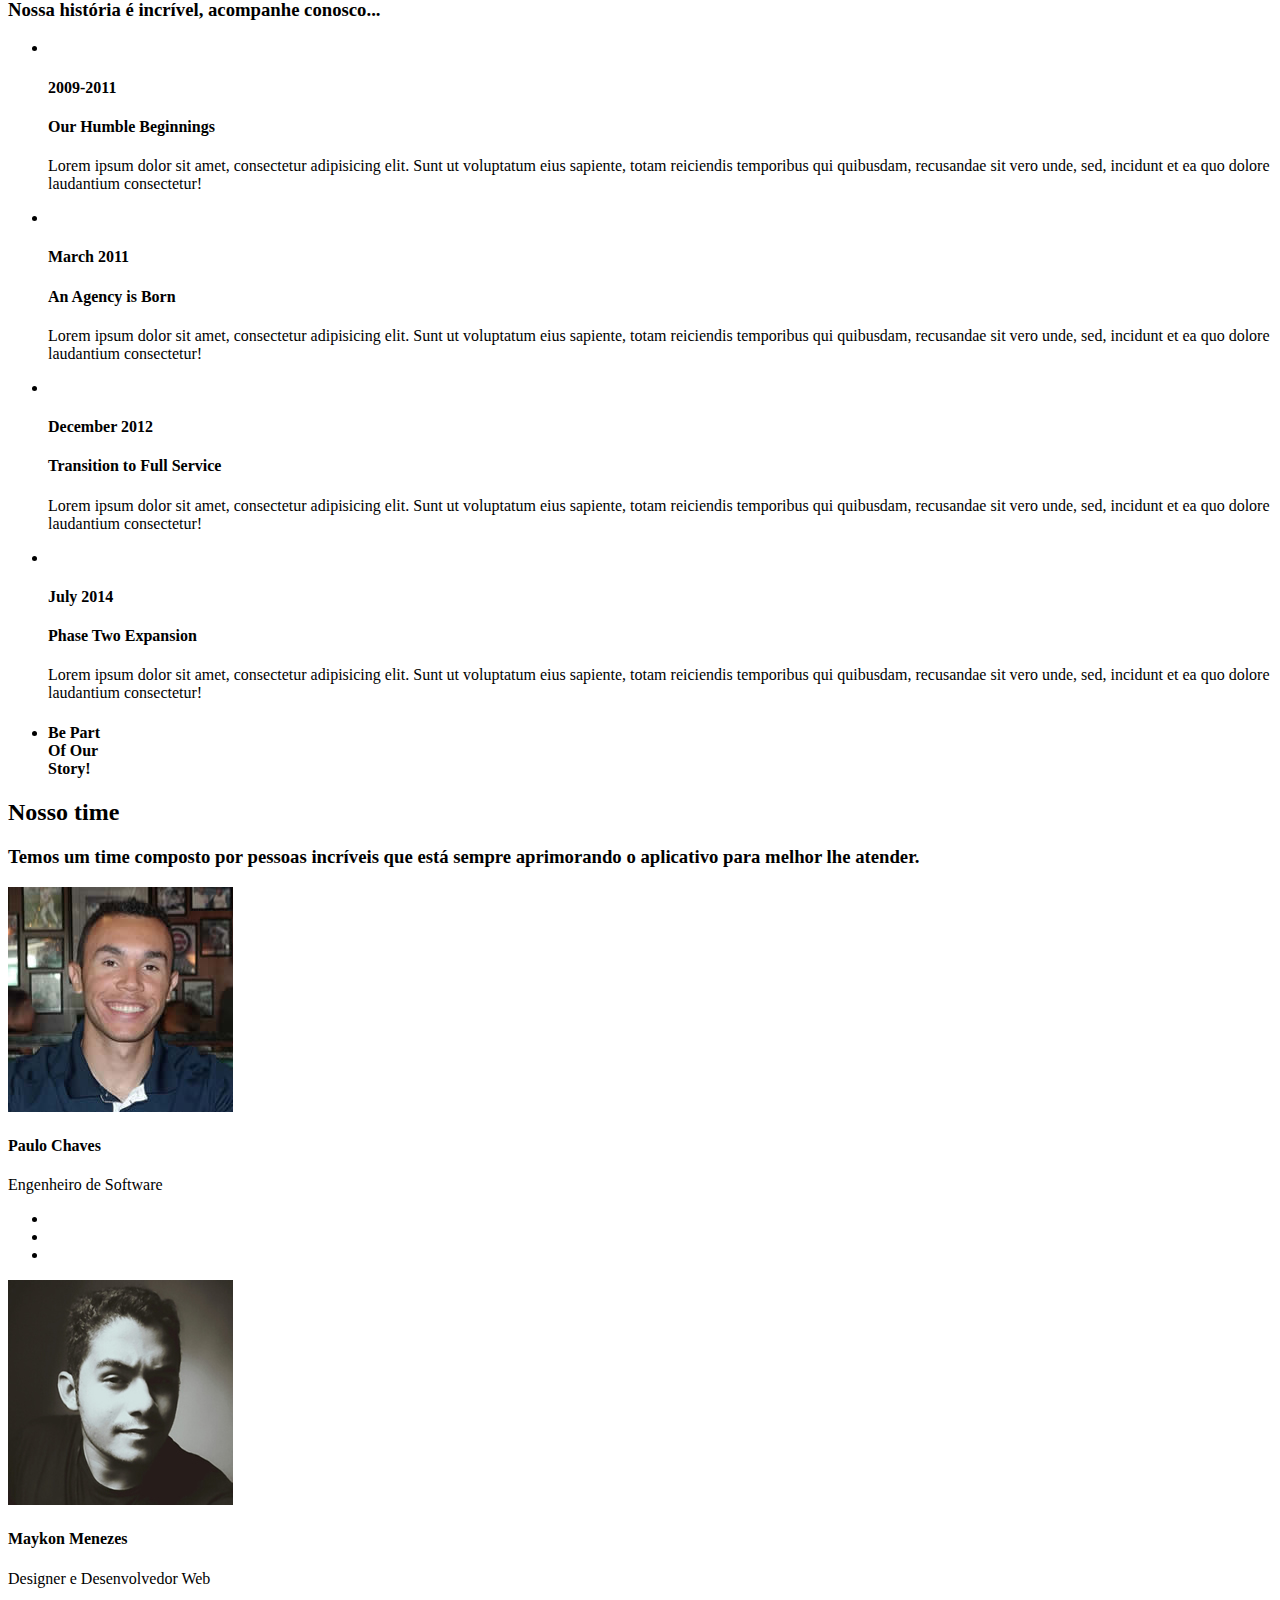
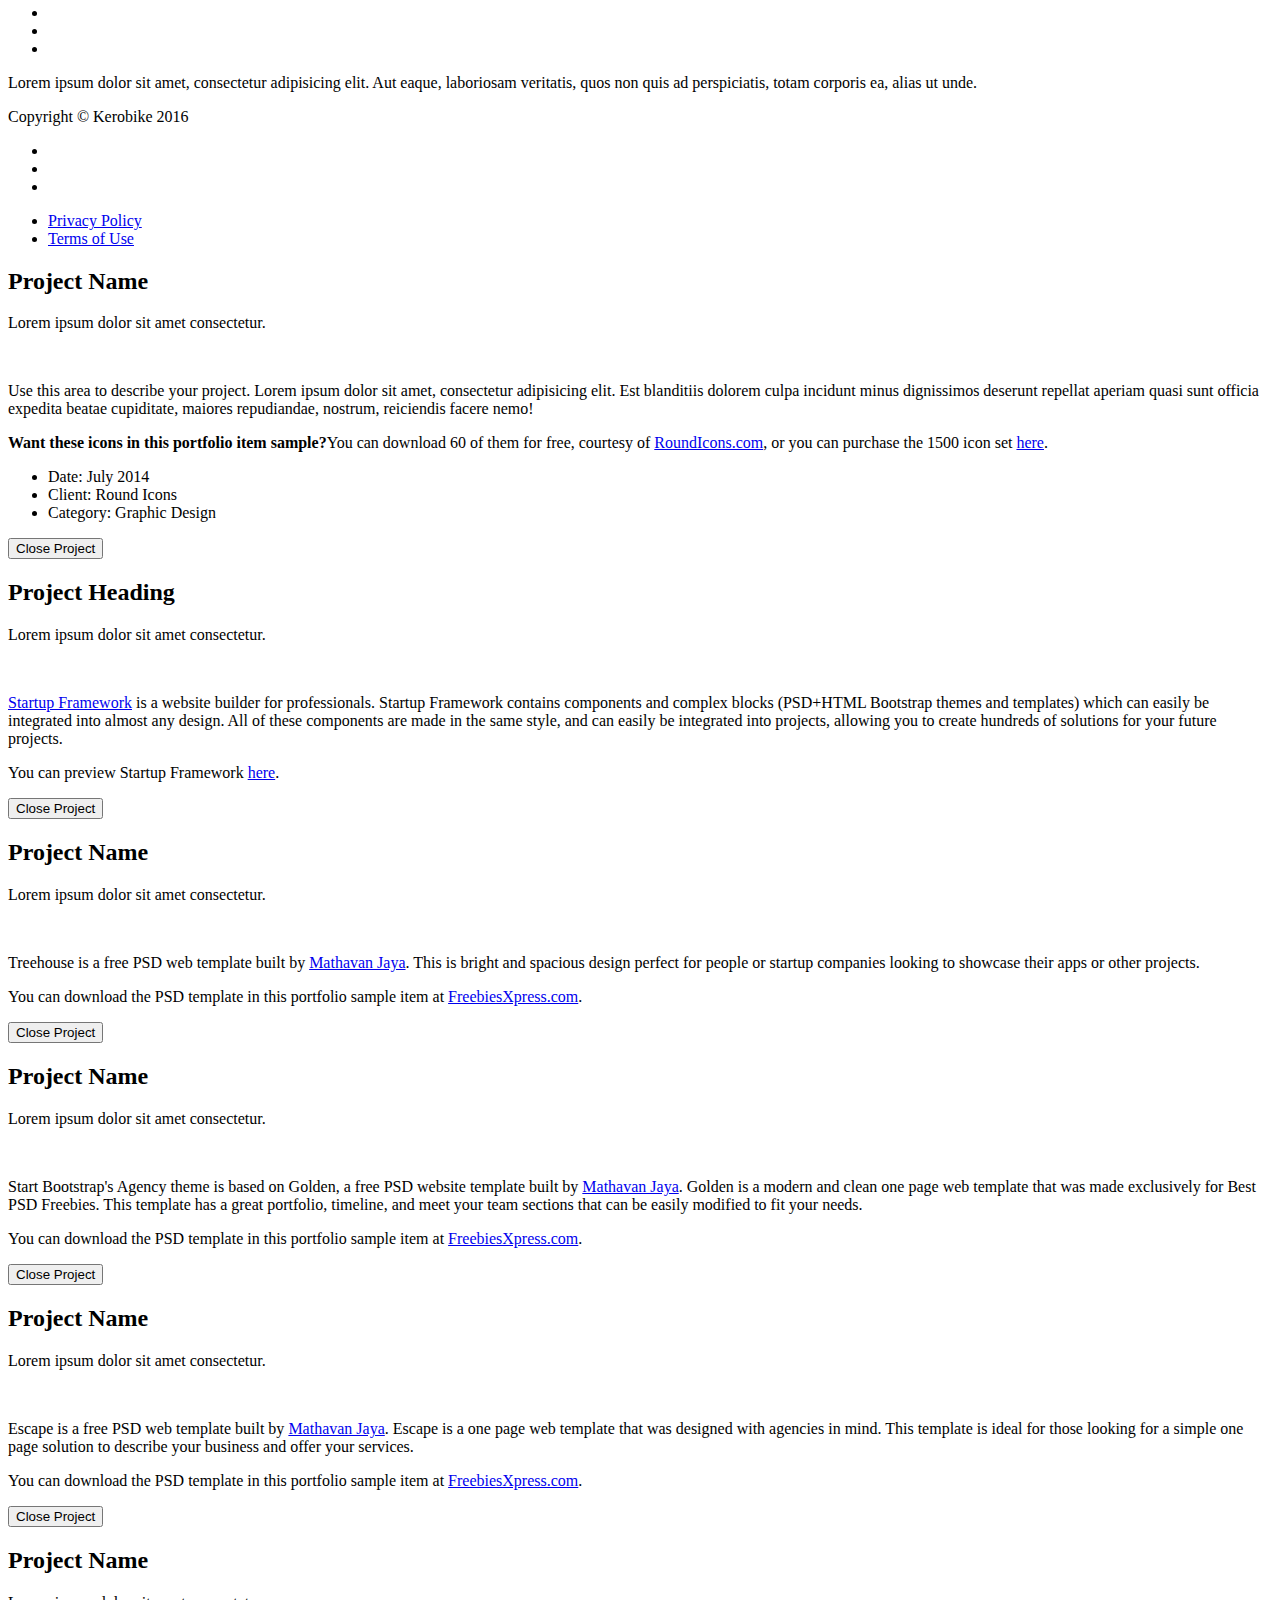
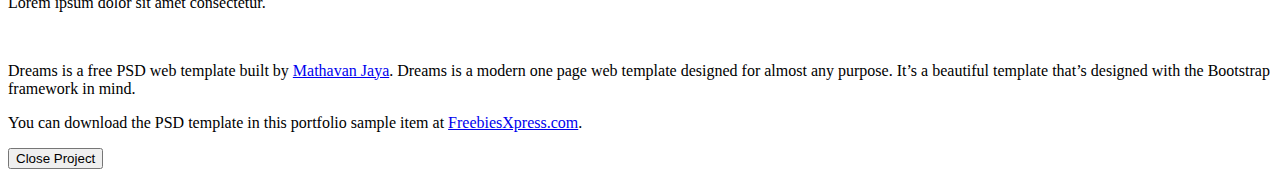
==== commit 771b921f: "add conteudo em portugues" ====
--- a/index.html
+++ b/index.html
@@ -46,7 +46,7 @@
                     <span class="icon-bar"></span>
                     <span class="icon-bar"></span>
                 </button>
-                <a class="navbar-brand page-scroll" href="#page-top">Start Bootstrap</a>
+                <a class="navbar-brand page-scroll" href="#page-top">KeroBike</a>
             </div>
 
             <!-- Collect the nav links, forms, and other content for toggling -->
@@ -56,16 +56,16 @@
                         <a href="#page-top"></a>
                     </li>
                     <li>
-                        <a class="page-scroll" href="#services">Services</a>
+                        <a class="page-scroll" href="#services">Funcionalidades</a>
                     </li>
                     <li>
-                        <a class="page-scroll" href="#portfolio">Portfolio</a>
+                        <a class="page-scroll" href="#portfolio">Screenshots</a>
                     </li>
                     <li>
-                        <a class="page-scroll" href="#about">About</a>
+                        <a class="page-scroll" href="#about">Sobre</a>
                     </li>
                     <li>
-                        <a class="page-scroll" href="#team">Team</a>
+                        <a class="page-scroll" href="#team">Time</a>
                     </li>
                     <!--<li>
                         <a class="page-scroll" href="#contact">Contact</a>
@@ -81,9 +81,9 @@
     <header>
         <div class="container">
             <div class="intro-text">
-                <div class="intro-lead-in">Welcome To Our Studio!</div>
-                <div class="intro-heading">It's Nice To Meet You</div>
-                <a href="#services" class="page-scroll btn btn-xl">Tell Me More</a>
+                <div class="intro-lead-in">Bem vindo ao KeroBike!</div>
+                <div class="intro-heading">Use, aproveite, divirta-se!</div>
+                <a href="#services" class="page-scroll btn btn-xl">Mostre-me mais</a>
             </div>
         </div>
     </header>
@@ -93,8 +93,8 @@
         <div class="container">
             <div class="row">
                 <div class="col-lg-12 text-center">
-                    <h2 class="section-heading">Services</h2>
-                    <h3 class="section-subheading text-muted">Lorem ipsum dolor sit amet consectetur.</h3>
+                    <h2 class="section-heading">Funcionalidades</h2>
+                    <h3 class="section-subheading text-muted">Estas são algumas de nossas ótimas funcionalidades.</h3>
                 </div>
             </div>
             <div class="row text-center">
@@ -103,7 +103,7 @@
                         <i class="fa fa-circle fa-stack-2x text-primary"></i>
                         <i class="fa fa-shopping-cart fa-stack-1x fa-inverse"></i>
                     </span>
-                    <h4 class="service-heading">E-Commerce</h4>
+                    <h4 class="service-heading">Aluguel de bikes</h4>
                     <p class="text-muted">Lorem ipsum dolor sit amet, consectetur adipisicing elit. Minima maxime quam architecto quo inventore harum ex magni, dicta impedit.</p>
                 </div>
                 <div class="col-md-4">
@@ -111,7 +111,31 @@
                         <i class="fa fa-circle fa-stack-2x text-primary"></i>
                         <i class="fa fa-laptop fa-stack-1x fa-inverse"></i>
                     </span>
-                    <h4 class="service-heading">Responsive Design</h4>
+                    <h4 class="service-heading">Design responsivo</h4>
+                    <p class="text-muted">Lorem ipsum dolor sit amet, consectetur adipisicing elit. Minima maxime quam architecto quo inventore harum ex magni, dicta impedit.</p>
+                </div>
+                <div class="col-md-4">
+                    <span class="fa-stack fa-4x">
+                        <i class="fa fa-circle fa-stack-2x text-primary"></i>
+                        <i class="fa fa-lock fa-stack-1x fa-inverse"></i>
+                    </span>
+                    <h4 class="service-heading">Segurança</h4>
+                    <p class="text-muted">Lorem ipsum dolor sit amet, consectetur adipisicing elit. Minima maxime quam architecto quo inventore harum ex magni, dicta impedit.</p>
+                </div>
+                <div class="col-md-4">
+                    <span class="fa-stack fa-4x">
+                        <i class="fa fa-circle fa-stack-2x text-primary"></i>
+                        <i class="fa fa-lock fa-stack-1x fa-inverse"></i>
+                    </span>
+                    <h4 class="service-heading">Mobilidade</h4>
+                    <p class="text-muted">Lorem ipsum dolor sit amet, consectetur adipisicing elit. Minima maxime quam architecto quo inventore harum ex magni, dicta impedit.</p>
+                </div>
+                <div class="col-md-4">
+                    <span class="fa-stack fa-4x">
+                        <i class="fa fa-circle fa-stack-2x text-primary"></i>
+                        <i class="fa fa-lock fa-stack-1x fa-inverse"></i>
+                    </span>
+                    <h4 class="service-heading">Relatório</h4>
                     <p class="text-muted">Lorem ipsum dolor sit amet, consectetur adipisicing elit. Minima maxime quam architecto quo inventore harum ex magni, dicta impedit.</p>
                 </div>
                 <div class="col-md-4">
@@ -131,7 +155,7 @@
         <div class="container">
             <div class="row">
                 <div class="col-lg-12 text-center">
-                    <h2 class="section-heading">Portfolio</h2>
+                    <h2 class="section-heading">Screenshots</h2>
                     <h3 class="section-subheading text-muted">Lorem ipsum dolor sit amet consectetur.</h3>
                 </div>
             </div>
@@ -146,8 +170,8 @@
                         <img src="img/portfolio/roundicons.png" class="img-responsive" alt="">
                     </a>
                     <div class="portfolio-caption">
-                        <h4>Round Icons</h4>
-                        <p class="text-muted">Graphic Design</p>
+                        <h4>Login</h4>
+                        <p class="text-muted">Autenticação por redes sociais</p>
                     </div>
                 </div>
                 <div class="col-md-4 col-sm-6 portfolio-item">
@@ -160,8 +184,8 @@
                         <img src="img/portfolio/startup-framework.png" class="img-responsive" alt="">
                     </a>
                     <div class="portfolio-caption">
-                        <h4>Startup Framework</h4>
-                        <p class="text-muted">Website Design</p>
+                        <h4>Registro de membros</h4>
+                        <p class="text-muted">Design intuitivo e responsivo</p>
                     </div>
                 </div>
                 <div class="col-md-4 col-sm-6 portfolio-item">
@@ -174,8 +198,8 @@
                         <img src="img/portfolio/treehouse.png" class="img-responsive" alt="">
                     </a>
                     <div class="portfolio-caption">
-                        <h4>Treehouse</h4>
-                        <p class="text-muted">Website Design</p>
+                        <h4>Registro de bicicletas</h4>
+                        <p class="text-muted">Design intuitivo e responsivo</p>
                     </div>
                 </div>
                 <div class="col-md-4 col-sm-6 portfolio-item">
@@ -188,8 +212,8 @@
                         <img src="img/portfolio/golden.png" class="img-responsive" alt="">
                     </a>
                     <div class="portfolio-caption">
-                        <h4>Golden</h4>
-                        <p class="text-muted">Website Design</p>
+                        <h4>Pesquisa de bicicletas</h4>
+                        <p class="text-muted">Visualização por meio do Google Maps</p>
                     </div>
                 </div>
                 <div class="col-md-4 col-sm-6 portfolio-item">
@@ -202,8 +226,8 @@
                         <img src="img/portfolio/escape.png" class="img-responsive" alt="">
                     </a>
                     <div class="portfolio-caption">
-                        <h4>Escape</h4>
-                        <p class="text-muted">Website Design</p>
+                        <h4>Histórico</h4>
+                        <p class="text-muted">Acompanhe o histórico de seus alugueis</p>
                     </div>
                 </div>
                 <div class="col-md-4 col-sm-6 portfolio-item">
@@ -229,8 +253,8 @@
         <div class="container">
             <div class="row">
                 <div class="col-lg-12 text-center">
-                    <h2 class="section-heading">About</h2>
-                    <h3 class="section-subheading text-muted">Lorem ipsum dolor sit amet consectetur.</h3>
+                    <h2 class="section-heading">Sobre</h2>
+                    <h3 class="section-subheading text-muted">Nossa história é incrível, acompanhe conosco...</h3>
                 </div>
             </div>
             <div class="row">
@@ -310,8 +334,8 @@
         <div class="container">
             <div class="row">
                 <div class="col-lg-12 text-center">
-                    <h2 class="section-heading">Our Amazing Team</h2>
-                    <h3 class="section-subheading text-muted">Lorem ipsum dolor sit amet consectetur.</h3>
+                    <h2 class="section-heading">Nosso time</h2>
+                    <h3 class="section-subheading text-muted">Temos um time composto por pessoas incríveis que está sempre aprimorando o aplicativo para melhor lhe atender.</h3>
                 </div>
             </div>
             <div class="row">
@@ -319,7 +343,7 @@
                     <div class="team-member">
                         <img src="img/team/1.jpg" class="img-responsive img-circle" alt="">
                         <h4>Paulo Chaves</h4>
-                        <p class="text-muted">Software Engineer</p>
+                        <p class="text-muted">Engenheiro de Software</p>
                         <ul class="list-inline social-buttons">
                             <li><a href="#"><i class="fa fa-twitter"></i></a>
                             </li>
@@ -334,7 +358,7 @@
                     <div class="team-member">
                         <img src="img/team/2.jpg" class="img-responsive img-circle" alt="">
                         <h4>Maykon Menezes</h4>
-                        <p class="text-muted">Lead Designer and Web Developer</p>
+                        <p class="text-muted">Designer e Desenvolvedor Web</p>
                         <ul class="list-inline social-buttons">
                             <li><a href="#"><i class="fa fa-twitter"></i></a>
                             </li>
@@ -396,7 +420,7 @@
             </div>
         </div>
     </aside>-->
-    
+
     <!-- Contact Section -->
     <!--<section id="contact">
         <div class="container">
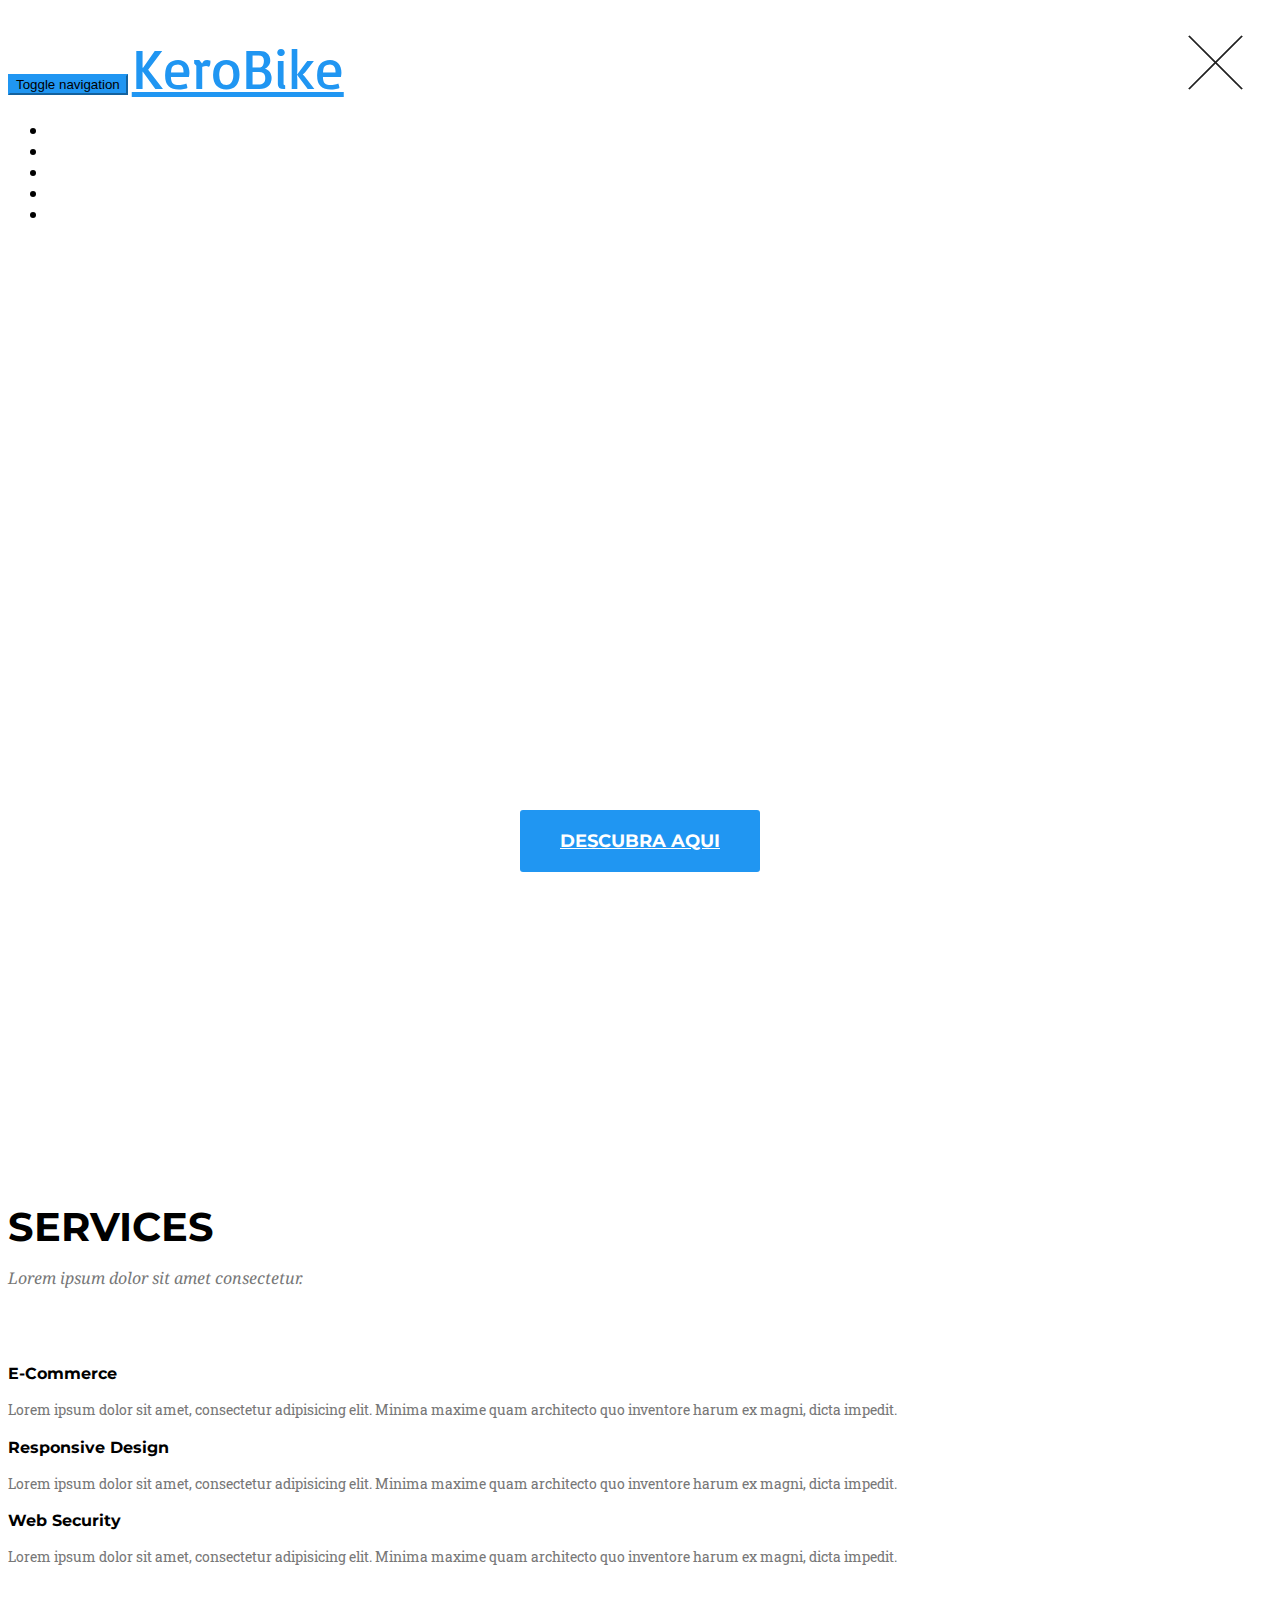
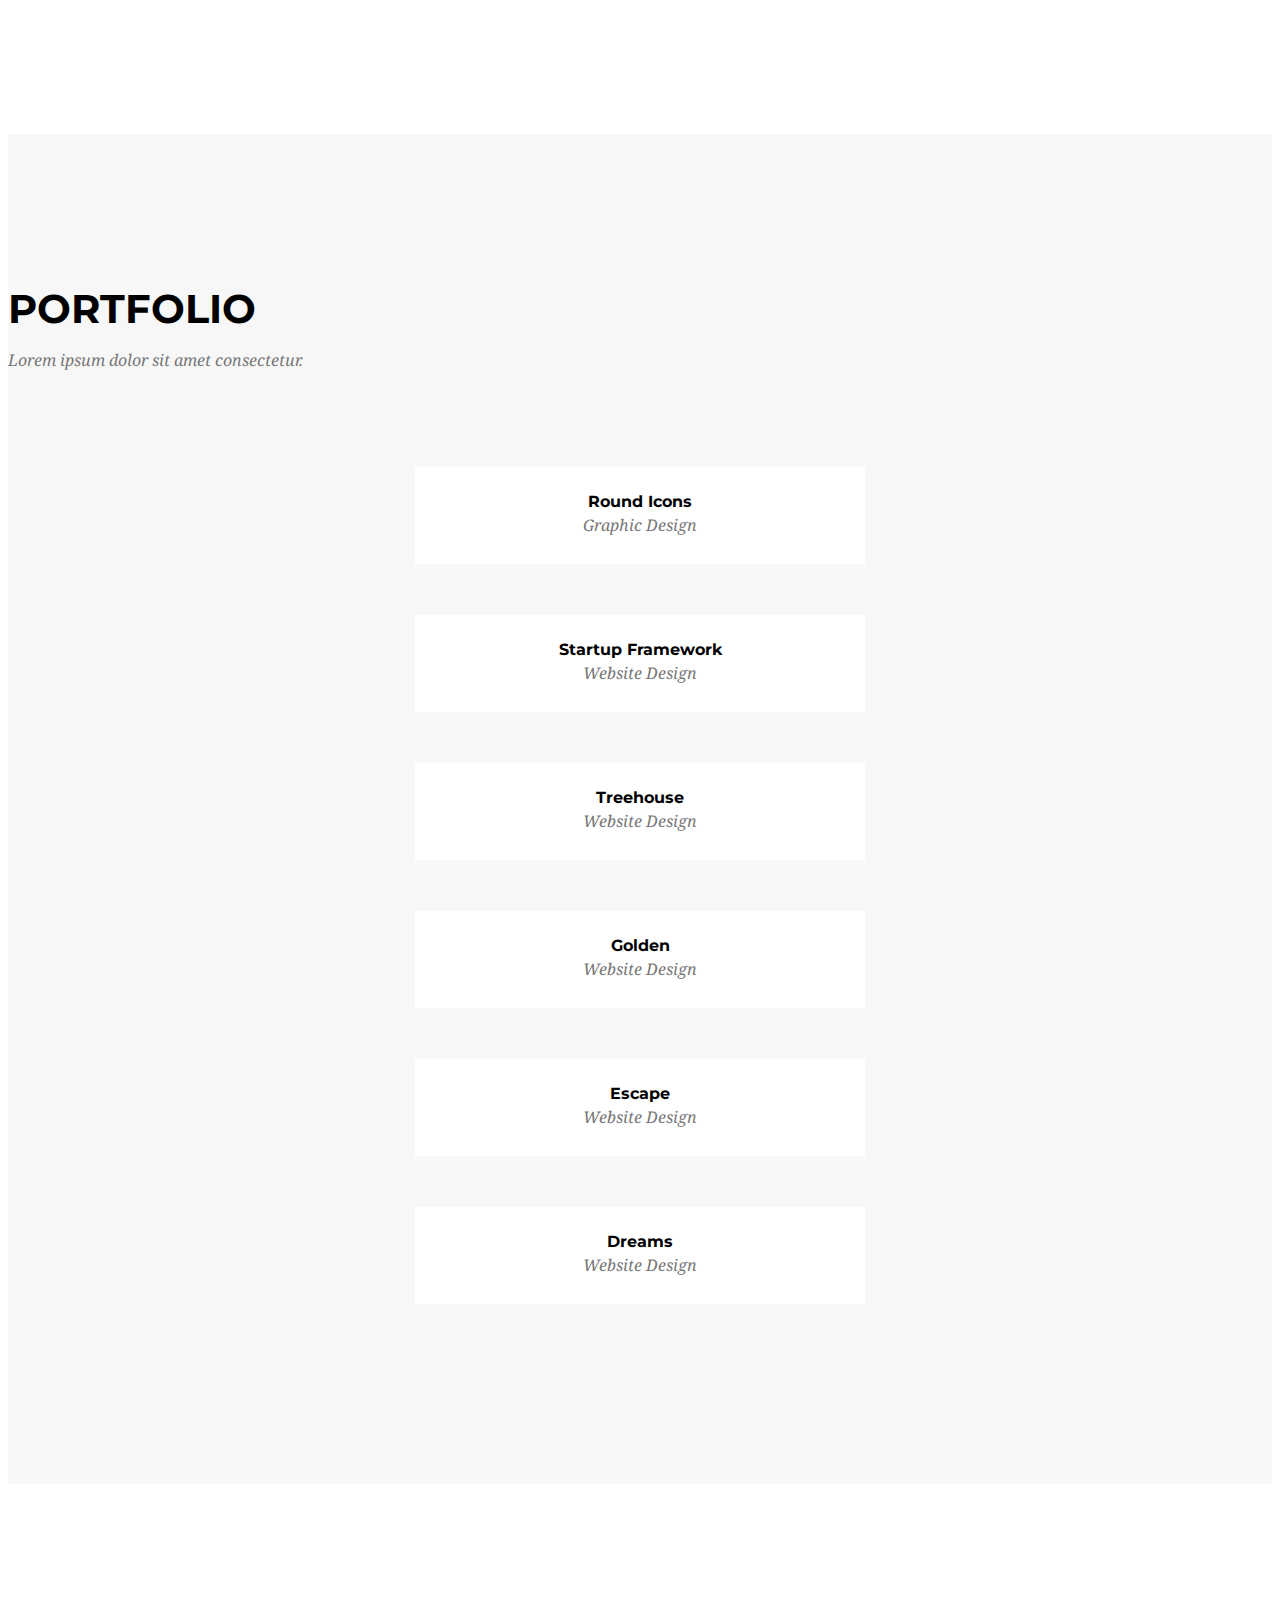
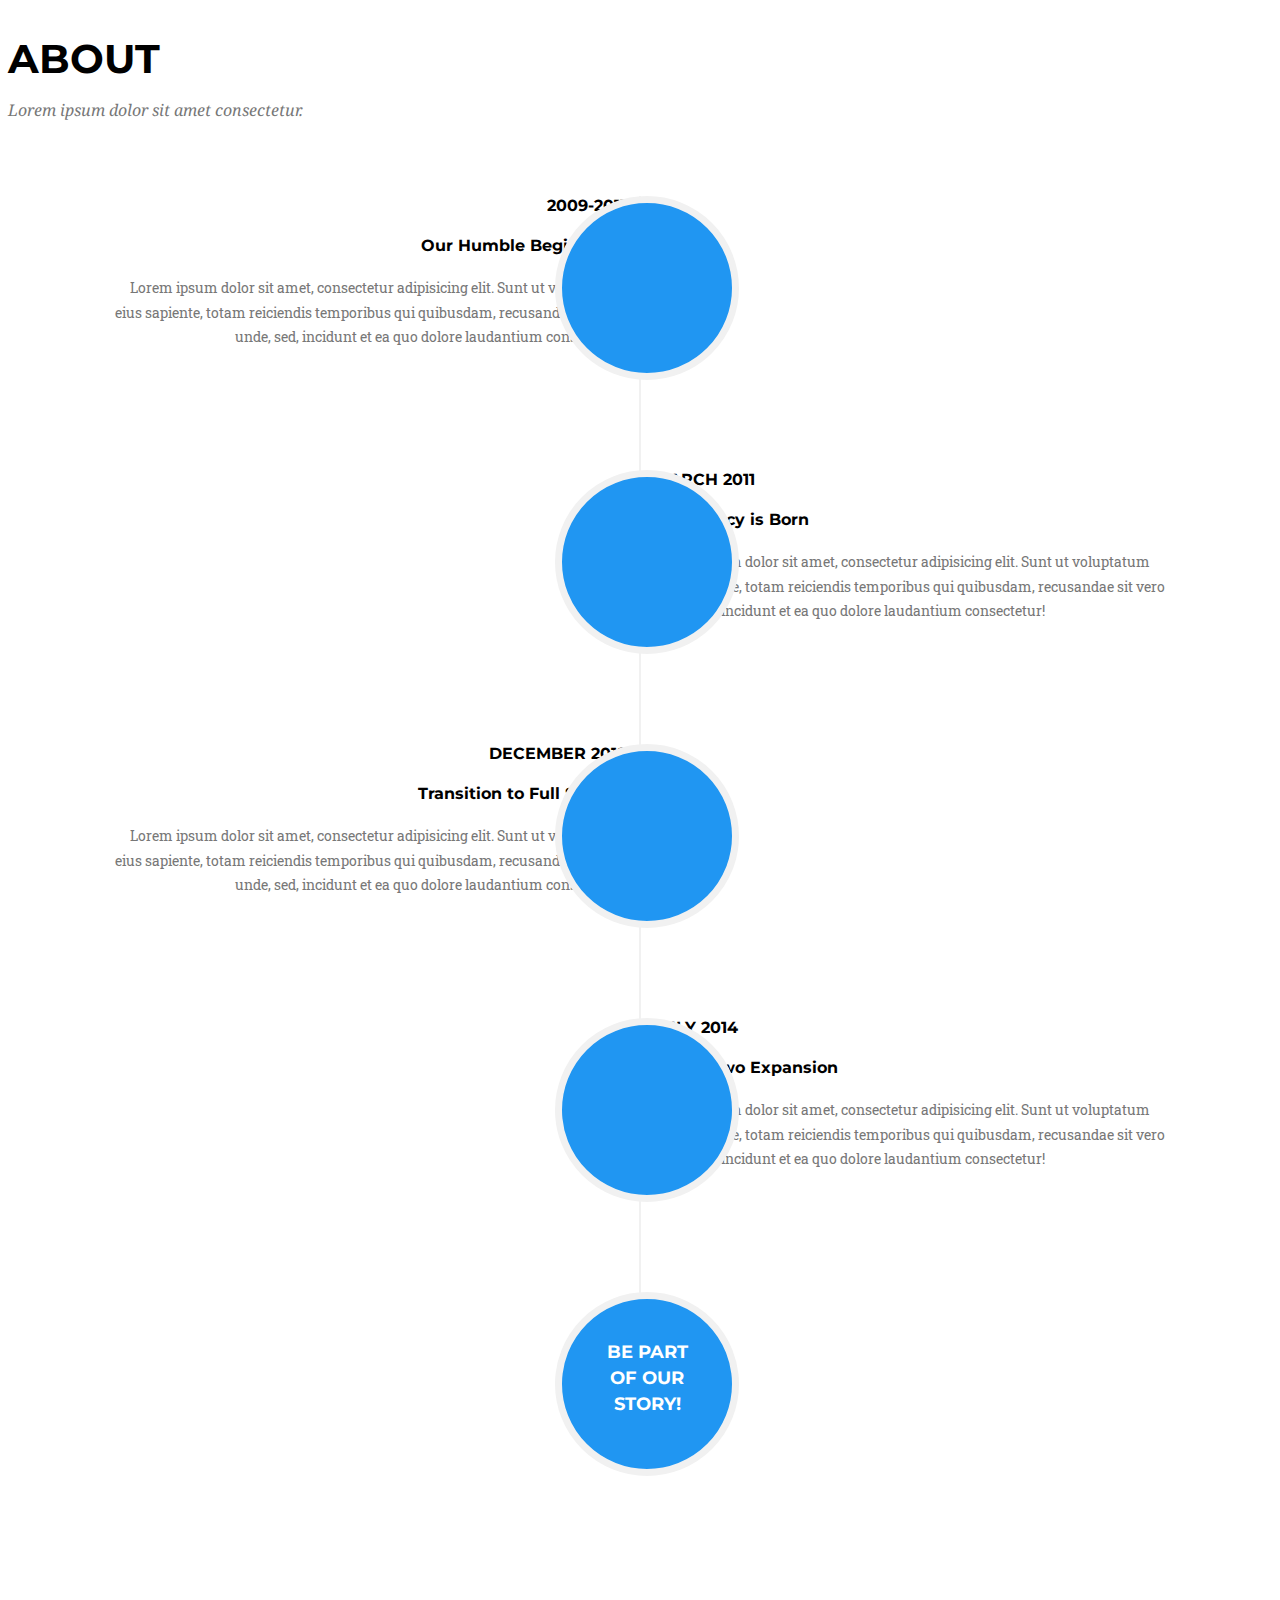
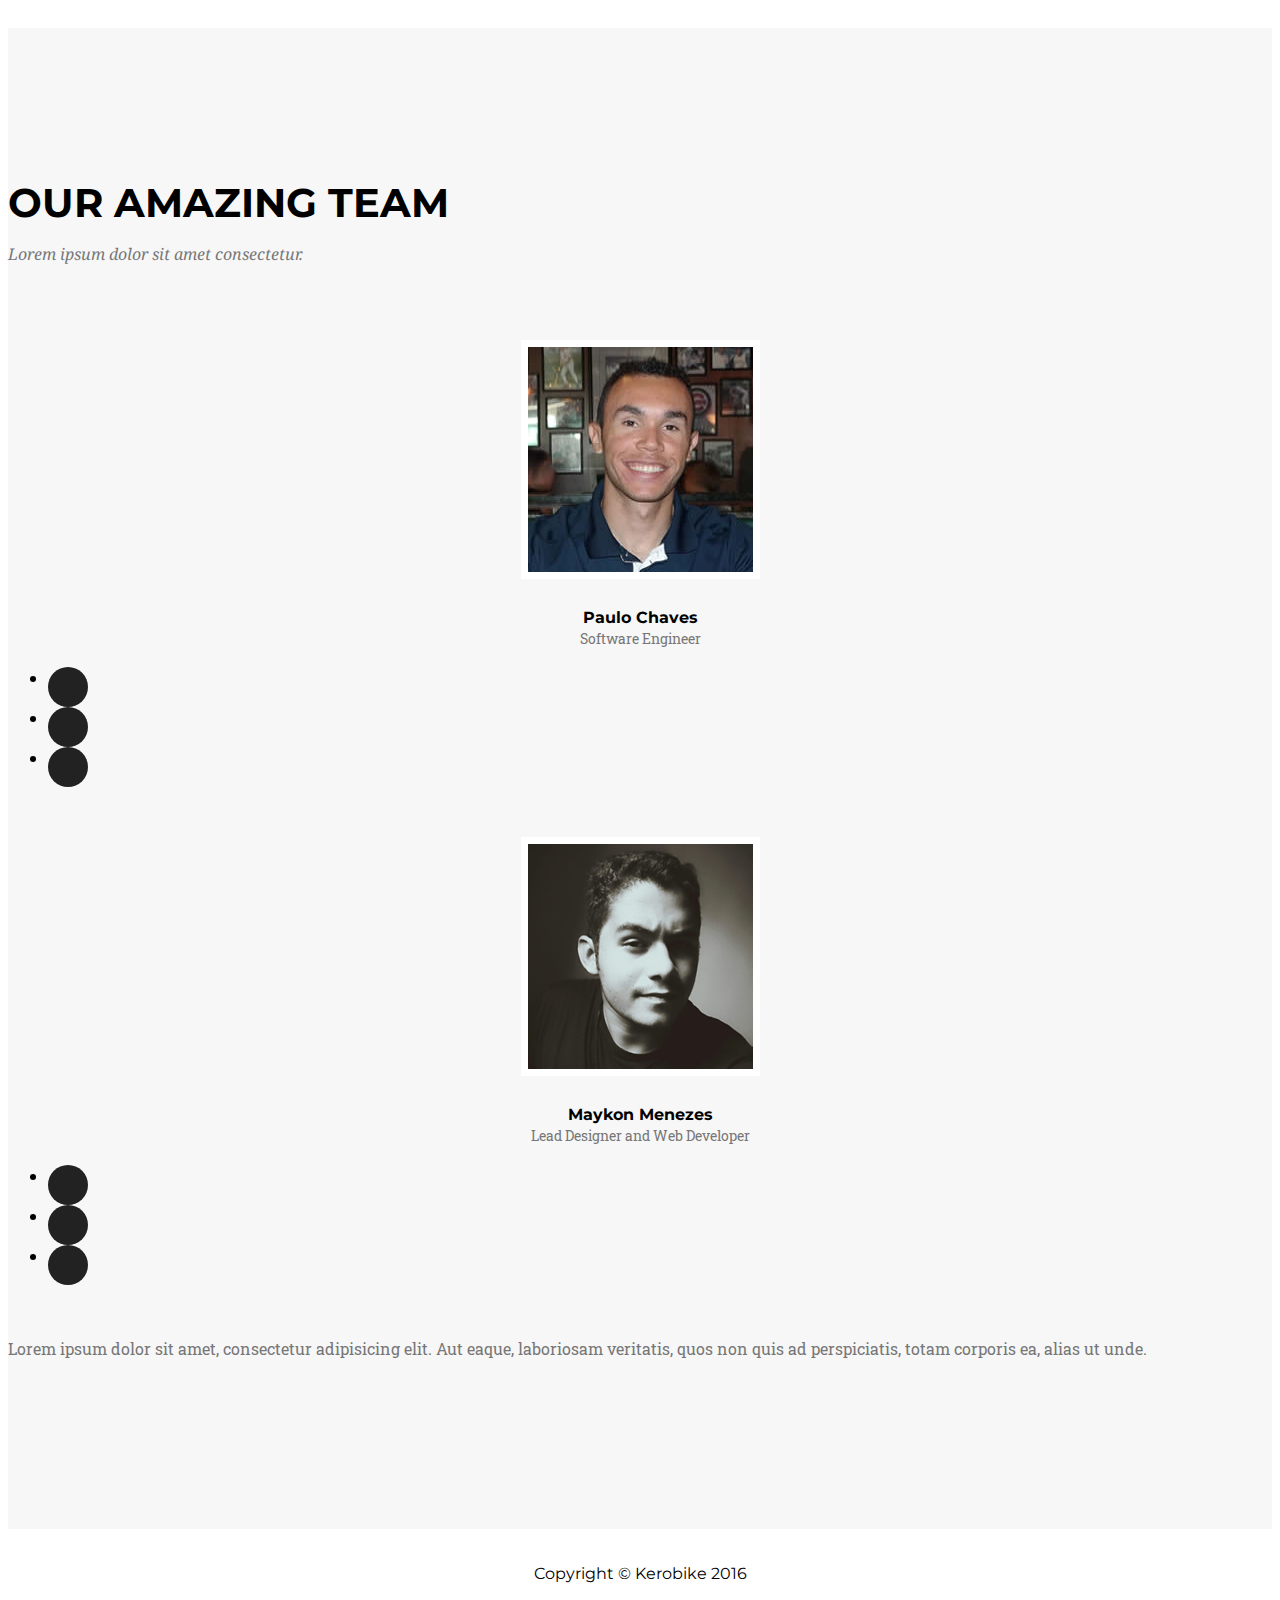
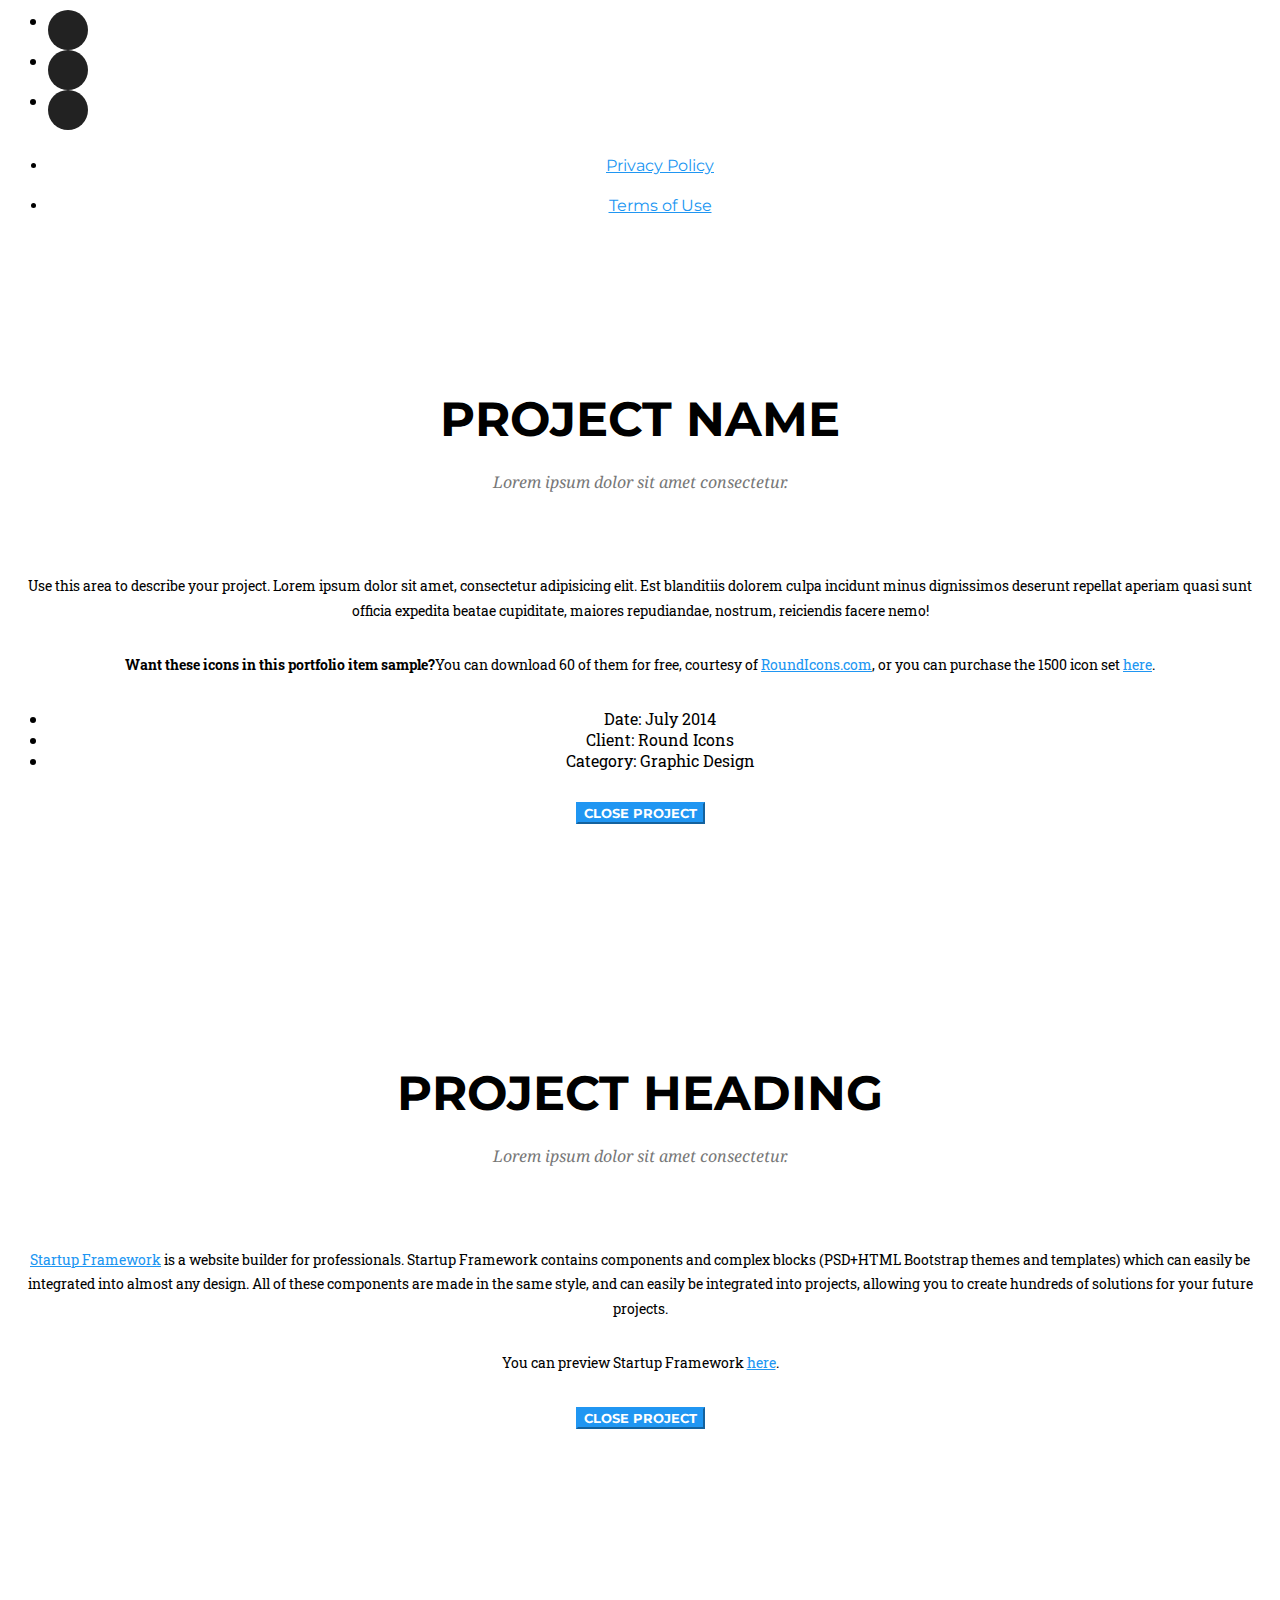
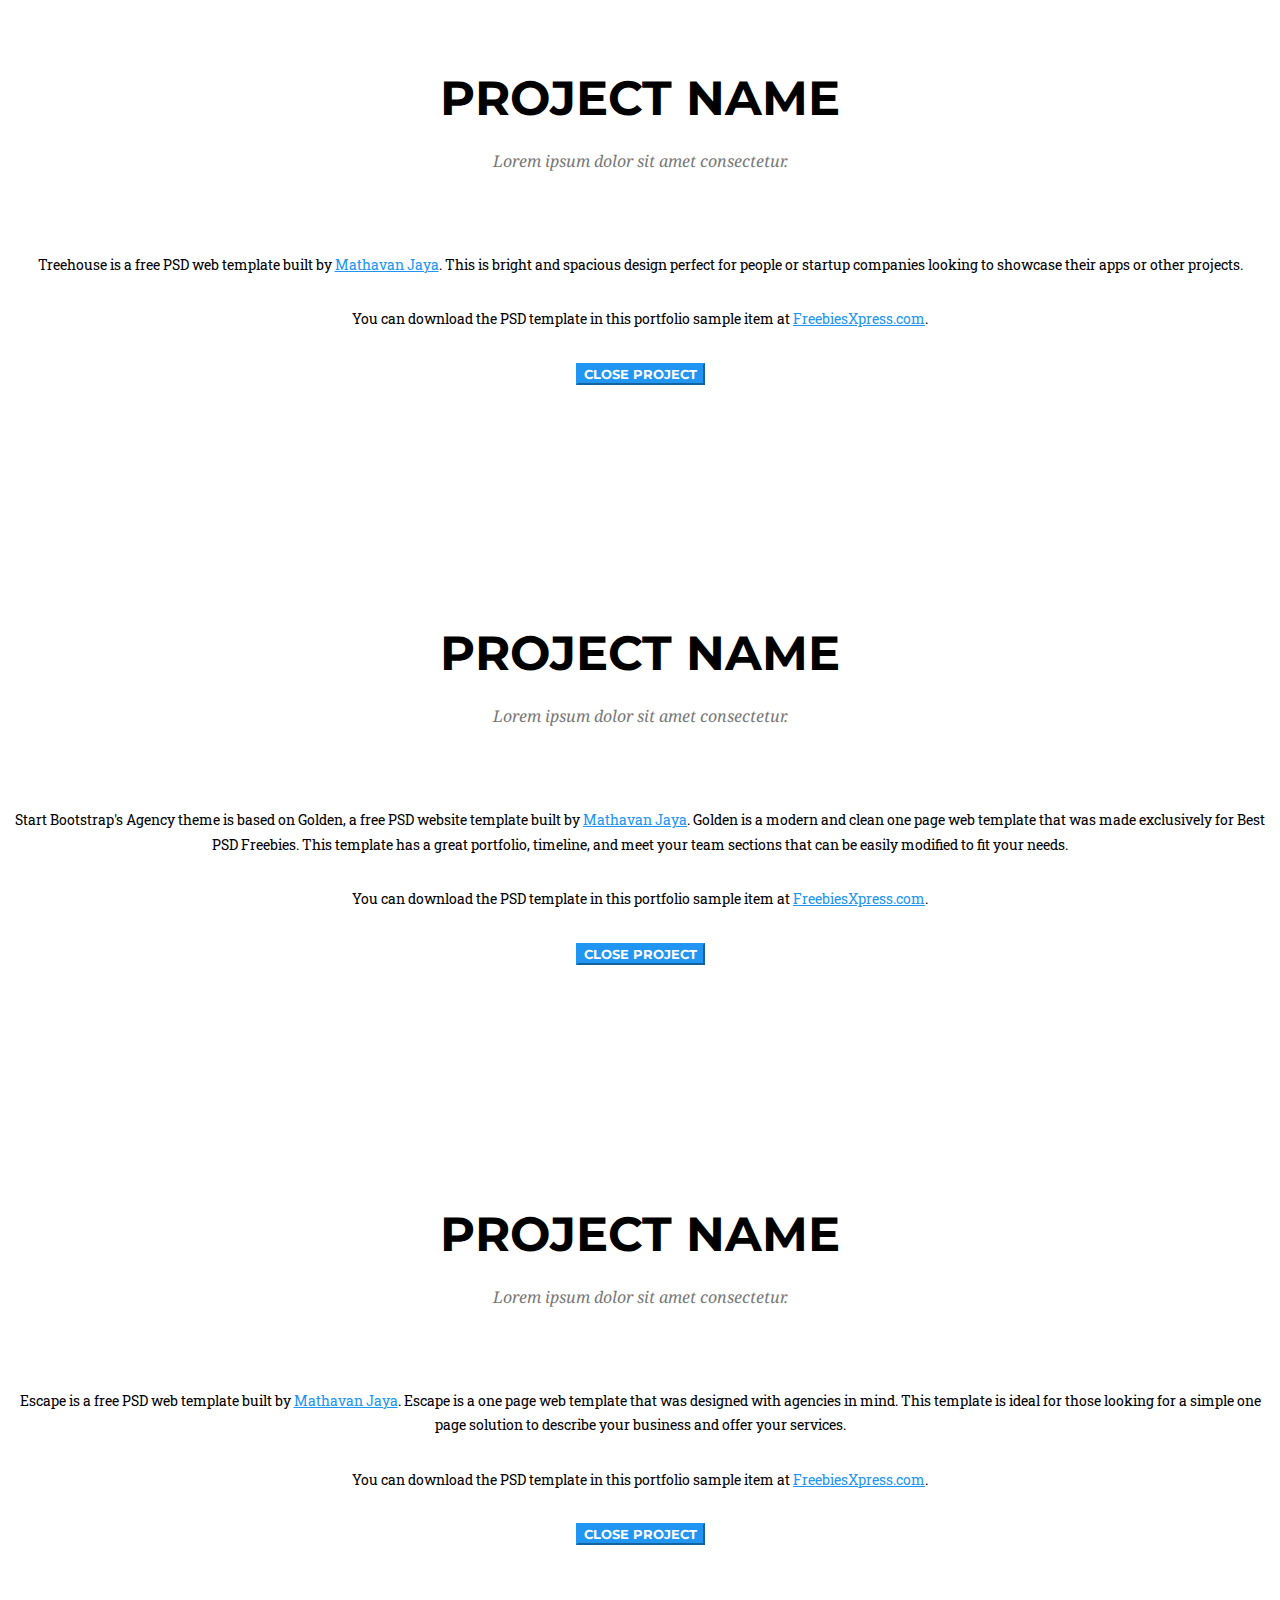
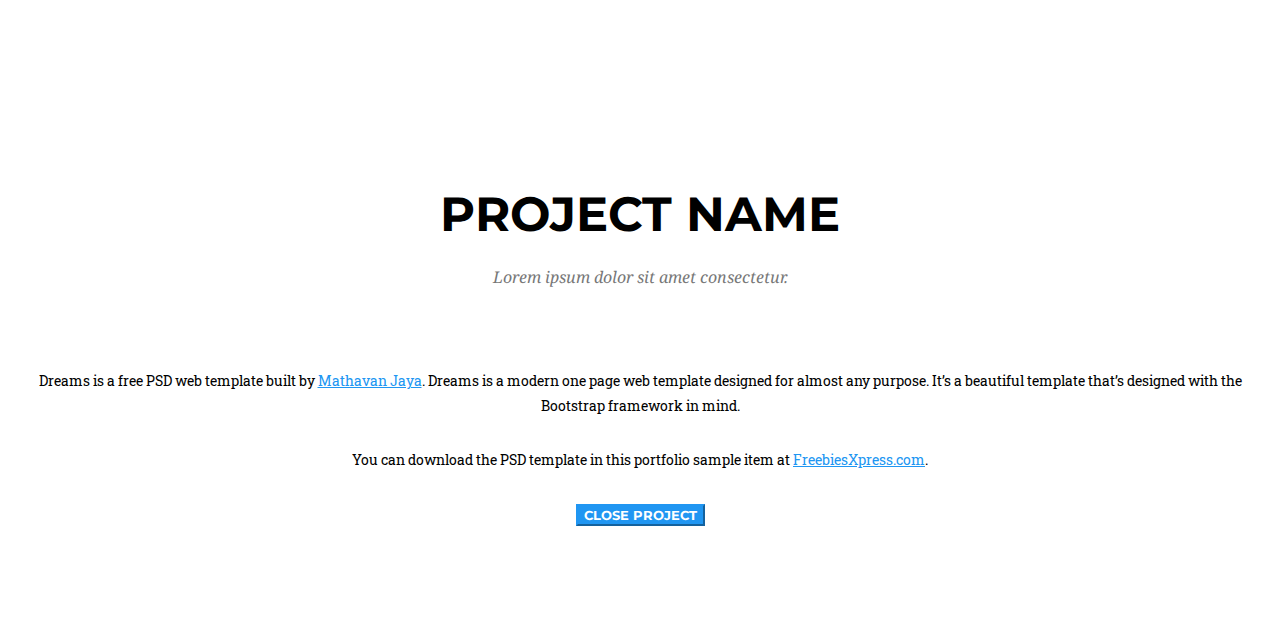
==== commit 7ffebd4f: "Algumas alteraçoes no css e na imagens" ====
--- a/index.html
+++ b/index.html
@@ -19,6 +19,7 @@
 
     <!-- Custom Fonts -->
     <link href="font-awesome/css/font-awesome.min.css" rel="stylesheet" type="text/css">
+    <link href='https://fonts.googleapis.com/css?family=Bevan|Basic|Bree+Serif|Cabin|Cantora+One' rel='stylesheet' type='text/css'>
     <link href="https://fonts.googleapis.com/css?family=Montserrat:400,700" rel="stylesheet" type="text/css">
     <link href='https://fonts.googleapis.com/css?family=Kaushan+Script' rel='stylesheet' type='text/css'>
     <link href='https://fonts.googleapis.com/css?family=Droid+Serif:400,700,400italic,700italic' rel='stylesheet' type='text/css'>
@@ -56,16 +57,16 @@
                         <a href="#page-top"></a>
                     </li>
                     <li>
-                        <a class="page-scroll" href="#services">Funcionalidades</a>
+                        <a class="page-scroll" href="#services">Services</a>
                     </li>
                     <li>
-                        <a class="page-scroll" href="#portfolio">Screenshots</a>
+                        <a class="page-scroll" href="#portfolio">Portfolio</a>
                     </li>
                     <li>
-                        <a class="page-scroll" href="#about">Sobre</a>
+                        <a class="page-scroll" href="#about">About</a>
                     </li>
                     <li>
-                        <a class="page-scroll" href="#team">Time</a>
+                        <a class="page-scroll" href="#team">Team</a>
                     </li>
                     <!--<li>
                         <a class="page-scroll" href="#contact">Contact</a>
@@ -81,9 +82,9 @@
     <header>
         <div class="container">
             <div class="intro-text">
-                <div class="intro-lead-in">Bem vindo ao KeroBike!</div>
-                <div class="intro-heading">Use, aproveite, divirta-se!</div>
-                <a href="#services" class="page-scroll btn btn-xl">Mostre-me mais</a>
+                <div class="intro-lead-in">Precisa de uma bike para um passeio?!</div>
+                <div class="intro-heading">Você está a um clique do seu desejo!</div>
+                <a href="#services" class="page-scroll btn btn-xl">Descubra aqui</a>
             </div>
         </div>
     </header>
@@ -93,8 +94,8 @@
         <div class="container">
             <div class="row">
                 <div class="col-lg-12 text-center">
-                    <h2 class="section-heading">Funcionalidades</h2>
-                    <h3 class="section-subheading text-muted">Estas são algumas de nossas ótimas funcionalidades.</h3>
+                    <h2 class="section-heading">Services</h2>
+                    <h3 class="section-subheading text-muted">Lorem ipsum dolor sit amet consectetur.</h3>
                 </div>
             </div>
             <div class="row text-center">
@@ -103,7 +104,7 @@
                         <i class="fa fa-circle fa-stack-2x text-primary"></i>
                         <i class="fa fa-shopping-cart fa-stack-1x fa-inverse"></i>
                     </span>
-                    <h4 class="service-heading">Aluguel de bikes</h4>
+                    <h4 class="service-heading">E-Commerce</h4>
                     <p class="text-muted">Lorem ipsum dolor sit amet, consectetur adipisicing elit. Minima maxime quam architecto quo inventore harum ex magni, dicta impedit.</p>
                 </div>
                 <div class="col-md-4">
@@ -111,31 +112,7 @@
                         <i class="fa fa-circle fa-stack-2x text-primary"></i>
                         <i class="fa fa-laptop fa-stack-1x fa-inverse"></i>
                     </span>
-                    <h4 class="service-heading">Design responsivo</h4>
-                    <p class="text-muted">Lorem ipsum dolor sit amet, consectetur adipisicing elit. Minima maxime quam architecto quo inventore harum ex magni, dicta impedit.</p>
-                </div>
-                <div class="col-md-4">
-                    <span class="fa-stack fa-4x">
-                        <i class="fa fa-circle fa-stack-2x text-primary"></i>
-                        <i class="fa fa-lock fa-stack-1x fa-inverse"></i>
-                    </span>
-                    <h4 class="service-heading">Segurança</h4>
-                    <p class="text-muted">Lorem ipsum dolor sit amet, consectetur adipisicing elit. Minima maxime quam architecto quo inventore harum ex magni, dicta impedit.</p>
-                </div>
-                <div class="col-md-4">
-                    <span class="fa-stack fa-4x">
-                        <i class="fa fa-circle fa-stack-2x text-primary"></i>
-                        <i class="fa fa-lock fa-stack-1x fa-inverse"></i>
-                    </span>
-                    <h4 class="service-heading">Mobilidade</h4>
-                    <p class="text-muted">Lorem ipsum dolor sit amet, consectetur adipisicing elit. Minima maxime quam architecto quo inventore harum ex magni, dicta impedit.</p>
-                </div>
-                <div class="col-md-4">
-                    <span class="fa-stack fa-4x">
-                        <i class="fa fa-circle fa-stack-2x text-primary"></i>
-                        <i class="fa fa-lock fa-stack-1x fa-inverse"></i>
-                    </span>
-                    <h4 class="service-heading">Relatório</h4>
+                    <h4 class="service-heading">Responsive Design</h4>
                     <p class="text-muted">Lorem ipsum dolor sit amet, consectetur adipisicing elit. Minima maxime quam architecto quo inventore harum ex magni, dicta impedit.</p>
                 </div>
                 <div class="col-md-4">
@@ -155,7 +132,7 @@
         <div class="container">
             <div class="row">
                 <div class="col-lg-12 text-center">
-                    <h2 class="section-heading">Screenshots</h2>
+                    <h2 class="section-heading">Portfolio</h2>
                     <h3 class="section-subheading text-muted">Lorem ipsum dolor sit amet consectetur.</h3>
                 </div>
             </div>
@@ -170,8 +147,8 @@
                         <img src="img/portfolio/roundicons.png" class="img-responsive" alt="">
                     </a>
                     <div class="portfolio-caption">
-                        <h4>Login</h4>
-                        <p class="text-muted">Autenticação por redes sociais</p>
+                        <h4>Round Icons</h4>
+                        <p class="text-muted">Graphic Design</p>
                     </div>
                 </div>
                 <div class="col-md-4 col-sm-6 portfolio-item">
@@ -184,8 +161,8 @@
                         <img src="img/portfolio/startup-framework.png" class="img-responsive" alt="">
                     </a>
                     <div class="portfolio-caption">
-                        <h4>Registro de membros</h4>
-                        <p class="text-muted">Design intuitivo e responsivo</p>
+                        <h4>Startup Framework</h4>
+                        <p class="text-muted">Website Design</p>
                     </div>
                 </div>
                 <div class="col-md-4 col-sm-6 portfolio-item">
@@ -198,8 +175,8 @@
                         <img src="img/portfolio/treehouse.png" class="img-responsive" alt="">
                     </a>
                     <div class="portfolio-caption">
-                        <h4>Registro de bicicletas</h4>
-                        <p class="text-muted">Design intuitivo e responsivo</p>
+                        <h4>Treehouse</h4>
+                        <p class="text-muted">Website Design</p>
                     </div>
                 </div>
                 <div class="col-md-4 col-sm-6 portfolio-item">
@@ -212,8 +189,8 @@
                         <img src="img/portfolio/golden.png" class="img-responsive" alt="">
                     </a>
                     <div class="portfolio-caption">
-                        <h4>Pesquisa de bicicletas</h4>
-                        <p class="text-muted">Visualização por meio do Google Maps</p>
+                        <h4>Golden</h4>
+                        <p class="text-muted">Website Design</p>
                     </div>
                 </div>
                 <div class="col-md-4 col-sm-6 portfolio-item">
@@ -226,8 +203,8 @@
                         <img src="img/portfolio/escape.png" class="img-responsive" alt="">
                     </a>
                     <div class="portfolio-caption">
-                        <h4>Histórico</h4>
-                        <p class="text-muted">Acompanhe o histórico de seus alugueis</p>
+                        <h4>Escape</h4>
+                        <p class="text-muted">Website Design</p>
                     </div>
                 </div>
                 <div class="col-md-4 col-sm-6 portfolio-item">
@@ -253,8 +230,8 @@
         <div class="container">
             <div class="row">
                 <div class="col-lg-12 text-center">
-                    <h2 class="section-heading">Sobre</h2>
-                    <h3 class="section-subheading text-muted">Nossa história é incrível, acompanhe conosco...</h3>
+                    <h2 class="section-heading">About</h2>
+                    <h3 class="section-subheading text-muted">Lorem ipsum dolor sit amet consectetur.</h3>
                 </div>
             </div>
             <div class="row">
@@ -334,8 +311,8 @@
         <div class="container">
             <div class="row">
                 <div class="col-lg-12 text-center">
-                    <h2 class="section-heading">Nosso time</h2>
-                    <h3 class="section-subheading text-muted">Temos um time composto por pessoas incríveis que está sempre aprimorando o aplicativo para melhor lhe atender.</h3>
+                    <h2 class="section-heading">Our Amazing Team</h2>
+                    <h3 class="section-subheading text-muted">Lorem ipsum dolor sit amet consectetur.</h3>
                 </div>
             </div>
             <div class="row">
@@ -343,7 +320,7 @@
                     <div class="team-member">
                         <img src="img/team/1.jpg" class="img-responsive img-circle" alt="">
                         <h4>Paulo Chaves</h4>
-                        <p class="text-muted">Engenheiro de Software</p>
+                        <p class="text-muted">Software Engineer</p>
                         <ul class="list-inline social-buttons">
                             <li><a href="#"><i class="fa fa-twitter"></i></a>
                             </li>
@@ -358,7 +335,7 @@
                     <div class="team-member">
                         <img src="img/team/2.jpg" class="img-responsive img-circle" alt="">
                         <h4>Maykon Menezes</h4>
-                        <p class="text-muted">Designer e Desenvolvedor Web</p>
+                        <p class="text-muted">Lead Designer and Web Developer</p>
                         <ul class="list-inline social-buttons">
                             <li><a href="#"><i class="fa fa-twitter"></i></a>
                             </li>
@@ -420,7 +397,7 @@
             </div>
         </div>
     </aside>-->
-
+    
     <!-- Contact Section -->
     <!--<section id="contact">
         <div class="container">
--- a/css/agency.css
+++ b/css/agency.css
@@ -0,0 +1 @@
+body{overflow-x:hidden;font-family:"Roboto Slab","Helvetica Neue",Helvetica,Arial,sans-serif}.text-muted{color:#777}.text-primary{color:#2096F2}p{font-size:14px;line-height:1.75}p.large{font-size:16px}a,a:hover,a:focus,a:active,a.active{outline:0}a{color:#2096F2}a:hover,a:focus,a:active,a.active{color:#fec503}h1,h2,h3,h4,h5,h6{font-family:Montserrat,"Helvetica Neue",Helvetica,Arial,sans-serif;text-transform:uppercase;font-weight:700}.img-centered{margin:0 auto}.bg-light-gray{background-color:#f7f7f7}.bg-darkest-gray{background-color:#222}.btn-primary{color:#fff;background-color:#2096F2;border-color:#2096F2;font-family:Montserrat,"Helvetica Neue",Helvetica,Arial,sans-serif;text-transform:uppercase;font-weight:700}.btn-primary:hover,.btn-primary:focus,.btn-primary:active,.btn-primary.active,.open .dropdown-toggle.btn-primary{color:#fff;background-color:#fec503;border-color:#f6bf01}.btn-primary:active,.btn-primary.active,.open .dropdown-toggle.btn-primary{background-image:none}.btn-primary.disabled,.btn-primary[disabled],fieldset[disabled] .btn-primary,.btn-primary.disabled:hover,.btn-primary[disabled]:hover,fieldset[disabled] .btn-primary:hover,.btn-primary.disabled:focus,.btn-primary[disabled]:focus,fieldset[disabled] .btn-primary:focus,.btn-primary.disabled:active,.btn-primary[disabled]:active,fieldset[disabled] .btn-primary:active,.btn-primary.disabled.active,.btn-primary[disabled].active,fieldset[disabled] .btn-primary.active{background-color:#2096F2;border-color:#2096F2}.btn-primary .badge{color:#2096F2;background-color:#fff}.btn-xl{color:#fff;background-color:#2096F2;border-color:#2096F2;font-family:Montserrat,"Helvetica Neue",Helvetica,Arial,sans-serif;text-transform:uppercase;font-weight:700;border-radius:3px;font-size:18px;padding:20px 40px}.btn-xl:hover,.btn-xl:focus,.btn-xl:active,.btn-xl.active,.open .dropdown-toggle.btn-xl{color:#fff;background-color:#fec503;border-color:#f6bf01}.btn-xl:active,.btn-xl.active,.open .dropdown-toggle.btn-xl{background-image:none}.btn-xl.disabled,.btn-xl[disabled],fieldset[disabled] .btn-xl,.btn-xl.disabled:hover,.btn-xl[disabled]:hover,fieldset[disabled] .btn-xl:hover,.btn-xl.disabled:focus,.btn-xl[disabled]:focus,fieldset[disabled] .btn-xl:focus,.btn-xl.disabled:active,.btn-xl[disabled]:active,fieldset[disabled] .btn-xl:active,.btn-xl.disabled.active,.btn-xl[disabled].active,fieldset[disabled] .btn-xl.active{background-color:#2096F2;border-color:#2096F2}.btn-xl .badge{color:#2096F2;background-color:#fff}.navbar-default{background-color:#222;border-color:transparent}.navbar-default .navbar-brand{color:#2096F2;font-family: 'Basic', sans-serif;}.navbar-default .navbar-brand:hover,.navbar-default .navbar-brand:focus,.navbar-default .navbar-brand:active,.navbar-default .navbar-brand.active{color:#fec503}.navbar-default .navbar-collapse{border-color:rgba(255,255,255,.02)}.navbar-default .navbar-toggle{background-color:#2096F2;border-color:#2096F2}.navbar-default .navbar-toggle .icon-bar{background-color:#fff}.navbar-default .navbar-toggle:hover,.navbar-default .navbar-toggle:focus{background-color:#2096F2}.navbar-default .nav li a{font-family:Montserrat,"Helvetica Neue",Helvetica,Arial,sans-serif;text-transform:uppercase;font-weight:400;letter-spacing:1px;color:#fff}.navbar-default .nav li a:hover,.navbar-default .nav li a:focus{color:#2096F2;outline:0}.navbar-default .navbar-nav>.active>a{border-radius:0;color:#fff;background-color:#2096F2}.navbar-default .navbar-nav>.active>a:hover,.navbar-default .navbar-nav>.active>a:focus{color:#fff;background-color:#fec503}@media (min-width:768px){.navbar-default{background-color:transparent;padding:25px 0;-webkit-transition:padding .3s;-moz-transition:padding .3s;transition:padding .3s;border:0}.navbar-default .navbar-brand{font-size:3.5em;-webkit-transition:all .3s;-moz-transition:all .3s;transition:all .3s}.navbar-default .navbar-nav>.active>a{border-radius:3px}.navbar-default.navbar-shrink{background-color:#222;padding:10px 0}.navbar-default.navbar-shrink .navbar-brand{font-size:2em}}header{background-image:url(../img/header-img.fw.png);background-repeat:none;background-attachment:scroll;background-position:center center;-webkit-background-size:cover;-moz-background-size:cover;background-size:cover;-o-background-size:cover;text-align:center;color:#fff}header .intro-text{padding-top:100px;padding-bottom:50px}header .intro-text .intro-lead-in{font-family:"Droid Serif","Helvetica Neue",Helvetica,Arial,sans-serif;font-style:italic;font-size:22px;line-height:22px;margin-bottom:25px}header .intro-text .intro-heading{font-family:Montserrat,"Helvetica Neue",Helvetica,Arial,sans-serif;text-transform:uppercase;font-weight:700;font-size:50px;line-height:50px;margin-bottom:25px}@media (min-width:768px){header .intro-text{padding-top:300px;padding-bottom:200px}header .intro-text .intro-lead-in{font-family:"Droid Serif","Helvetica Neue",Helvetica,Arial,sans-serif;font-style:italic;font-size:40px;line-height:40px;margin-bottom:25px}header .intro-text .intro-heading{font-family:Montserrat,"Helvetica Neue",Helvetica,Arial,sans-serif;text-transform:uppercase;font-weight:700;font-size:75px;line-height:75px;margin-bottom:50px}}section{padding:100px 0}section h2.section-heading{font-size:40px;margin-top:0;margin-bottom:15px}section h3.section-subheading{font-size:16px;font-family:"Droid Serif","Helvetica Neue",Helvetica,Arial,sans-serif;text-transform:none;font-style:italic;font-weight:400;margin-bottom:75px}@media (min-width:768px){section{padding:150px 0}}.service-heading{margin:15px 0;text-transform:none}#portfolio .portfolio-item{margin:0 0 15px;right:0}#portfolio .portfolio-item .portfolio-link{display:block;position:relative;max-width:400px;margin:0 auto}#portfolio .portfolio-item .portfolio-link .portfolio-hover{background:rgba(254,209,54,.9);position:absolute;width:100%;height:100%;opacity:0;transition:all ease .5s;-webkit-transition:all ease .5s;-moz-transition:all ease .5s}#portfolio .portfolio-item .portfolio-link .portfolio-hover:hover{opacity:1}#portfolio .portfolio-item .portfolio-link .portfolio-hover .portfolio-hover-content{position:absolute;width:100%;height:20px;font-size:20px;text-align:center;top:50%;margin-top:-12px;color:#fff}#portfolio .portfolio-item .portfolio-link .portfolio-hover .portfolio-hover-content i{margin-top:-12px}#portfolio .portfolio-item .portfolio-link .portfolio-hover .portfolio-hover-content h3,#portfolio .portfolio-item .portfolio-link .portfolio-hover .portfolio-hover-content h4{margin:0}#portfolio .portfolio-item .portfolio-caption{max-width:400px;margin:0 auto;background-color:#fff;text-align:center;padding:25px}#portfolio .portfolio-item .portfolio-caption h4{text-transform:none;margin:0}#portfolio .portfolio-item .portfolio-caption p{font-family:"Droid Serif","Helvetica Neue",Helvetica,Arial,sans-serif;font-style:italic;font-size:16px;margin:0}#portfolio *{z-index:2}@media (min-width:767px){#portfolio .portfolio-item{margin:0 0 30px}}.timeline{list-style:none;padding:0;position:relative}.timeline:before{top:0;bottom:0;position:absolute;content:"";width:2px;background-color:#f1f1f1;left:40px;margin-left:-1.5px}.timeline>li{margin-bottom:50px;position:relative;min-height:50px}.timeline>li:before,.timeline>li:after{content:" ";display:table}.timeline>li:after{clear:both}.timeline>li .timeline-panel{width:100%;float:right;padding:0 20px 0 100px;position:relative;text-align:left}.timeline>li .timeline-panel:before{border-left-width:0;border-right-width:15px;left:-15px;right:auto}.timeline>li .timeline-panel:after{border-left-width:0;border-right-width:14px;left:-14px;right:auto}.timeline>li .timeline-image{left:0;margin-left:0;width:80px;height:80px;position:absolute;z-index:100;background-color:#2096F2;color:#fff;border-radius:100%;border:7px solid #f1f1f1;text-align:center}.timeline>li .timeline-image h4{font-size:10px;margin-top:12px;line-height:14px}.timeline>li.timeline-inverted>.timeline-panel{float:right;text-align:left;padding:0 20px 0 100px}.timeline>li.timeline-inverted>.timeline-panel:before{border-left-width:0;border-right-width:15px;left:-15px;right:auto}.timeline>li.timeline-inverted>.timeline-panel:after{border-left-width:0;border-right-width:14px;left:-14px;right:auto}.timeline>li:last-child{margin-bottom:0}.timeline .timeline-heading h4{margin-top:0;color:inherit}.timeline .timeline-heading h4.subheading{text-transform:none}.timeline .timeline-body>p,.timeline .timeline-body>ul{margin-bottom:0}@media (min-width:768px){.timeline:before{left:50%}.timeline>li{margin-bottom:100px;min-height:100px}.timeline>li .timeline-panel{width:41%;float:left;padding:0 20px 20px 30px;text-align:right}.timeline>li .timeline-image{width:100px;height:100px;left:50%;margin-left:-50px}.timeline>li .timeline-image h4{font-size:13px;margin-top:16px;line-height:18px}.timeline>li.timeline-inverted>.timeline-panel{float:right;text-align:left;padding:0 30px 20px 20px}}@media (min-width:992px){.timeline>li{min-height:150px}.timeline>li .timeline-panel{padding:0 20px 20px}.timeline>li .timeline-image{width:150px;height:150px;margin-left:-75px}.timeline>li .timeline-image h4{font-size:18px;margin-top:30px;line-height:26px}.timeline>li.timeline-inverted>.timeline-panel{padding:0 20px 20px}}@media (min-width:1200px){.timeline>li{min-height:170px}.timeline>li .timeline-panel{padding:0 20px 20px 100px}.timeline>li .timeline-image{width:170px;height:170px;margin-left:-85px}.timeline>li .timeline-image h4{margin-top:40px}.timeline>li.timeline-inverted>.timeline-panel{padding:0 100px 20px 20px}}.team-member{text-align:center;margin-bottom:50px}.team-member img{margin:0 auto;border:7px solid #fff}.team-member h4{margin-top:25px;margin-bottom:0;text-transform:none}.team-member p{margin-top:0}aside.clients img{margin:50px auto}section#contact{background-color:#222;background-image:url(../img/map-image.png);background-position:center;background-repeat:no-repeat}section#contact .section-heading{color:#fff}section#contact .form-group{margin-bottom:25px}section#contact .form-group input,section#contact .form-group textarea{padding:20px}section#contact .form-group input.form-control{height:auto}section#contact .form-group textarea.form-control{height:236px}section#contact .form-control:focus{border-color:#2096F2;box-shadow:none}section#contact ::-webkit-input-placeholder{font-family:Montserrat,"Helvetica Neue",Helvetica,Arial,sans-serif;text-transform:uppercase;font-weight:700;color:#bbb}section#contact :-moz-placeholder{font-family:Montserrat,"Helvetica Neue",Helvetica,Arial,sans-serif;text-transform:uppercase;font-weight:700;color:#bbb}section#contact ::-moz-placeholder{font-family:Montserrat,"Helvetica Neue",Helvetica,Arial,sans-serif;text-transform:uppercase;font-weight:700;color:#bbb}section#contact :-ms-input-placeholder{font-family:Montserrat,"Helvetica Neue",Helvetica,Arial,sans-serif;text-transform:uppercase;font-weight:700;color:#bbb}section#contact .text-danger{color:#e74c3c}footer{padding:25px 0;text-align:center}footer span.copyright{line-height:40px;font-family:Montserrat,"Helvetica Neue",Helvetica,Arial,sans-serif;text-transform:uppercase;text-transform:none}footer ul.quicklinks{margin-bottom:0;line-height:40px;font-family:Montserrat,"Helvetica Neue",Helvetica,Arial,sans-serif;text-transform:uppercase;text-transform:none}ul.social-buttons{margin-bottom:0}ul.social-buttons li a{display:block;background-color:#222;height:40px;width:40px;border-radius:100%;font-size:20px;line-height:40px;color:#fff;outline:0;-webkit-transition:all .3s;-moz-transition:all .3s;transition:all .3s}ul.social-buttons li a:hover,ul.social-buttons li a:focus,ul.social-buttons li a:active{background-color:#2096F2}.btn:focus,.btn:active,.btn.active,.btn:active:focus{outline:0}.portfolio-modal .modal-content{border-radius:0;background-clip:border-box;-webkit-box-shadow:none;box-shadow:none;border:0;min-height:100%;padding:100px 0;text-align:center}.portfolio-modal .modal-content h2{margin-bottom:15px;font-size:3em}.portfolio-modal .modal-content p{margin-bottom:30px}.portfolio-modal .modal-content p.item-intro{margin:20px 0 30px;font-family:"Droid Serif","Helvetica Neue",Helvetica,Arial,sans-serif;font-style:italic;font-size:16px}.portfolio-modal .modal-content ul.list-inline{margin-bottom:30px;margin-top:0}.portfolio-modal .modal-content img{margin-bottom:30px}.portfolio-modal .close-modal{position:absolute;width:75px;height:75px;background-color:transparent;top:25px;right:25px;cursor:pointer}.portfolio-modal .close-modal:hover{opacity:.3}.portfolio-modal .close-modal .lr{height:75px;width:1px;margin-left:35px;background-color:#222;transform:rotate(45deg);-ms-transform:rotate(45deg);-webkit-transform:rotate(45deg);z-index:1051}.portfolio-modal .close-modal .lr .rl{height:75px;width:1px;background-color:#222;transform:rotate(90deg);-ms-transform:rotate(90deg);-webkit-transform:rotate(90deg);z-index:1052}.portfolio-modal .modal-backdrop{opacity:0;display:none}::-moz-selection{text-shadow:none;background:#2096F2}::selection{text-shadow:none;background:#2096F2}img::selection{background:0 0}img::-moz-selection{background:0 0}body{webkit-tap-highlight-color:#2096F2}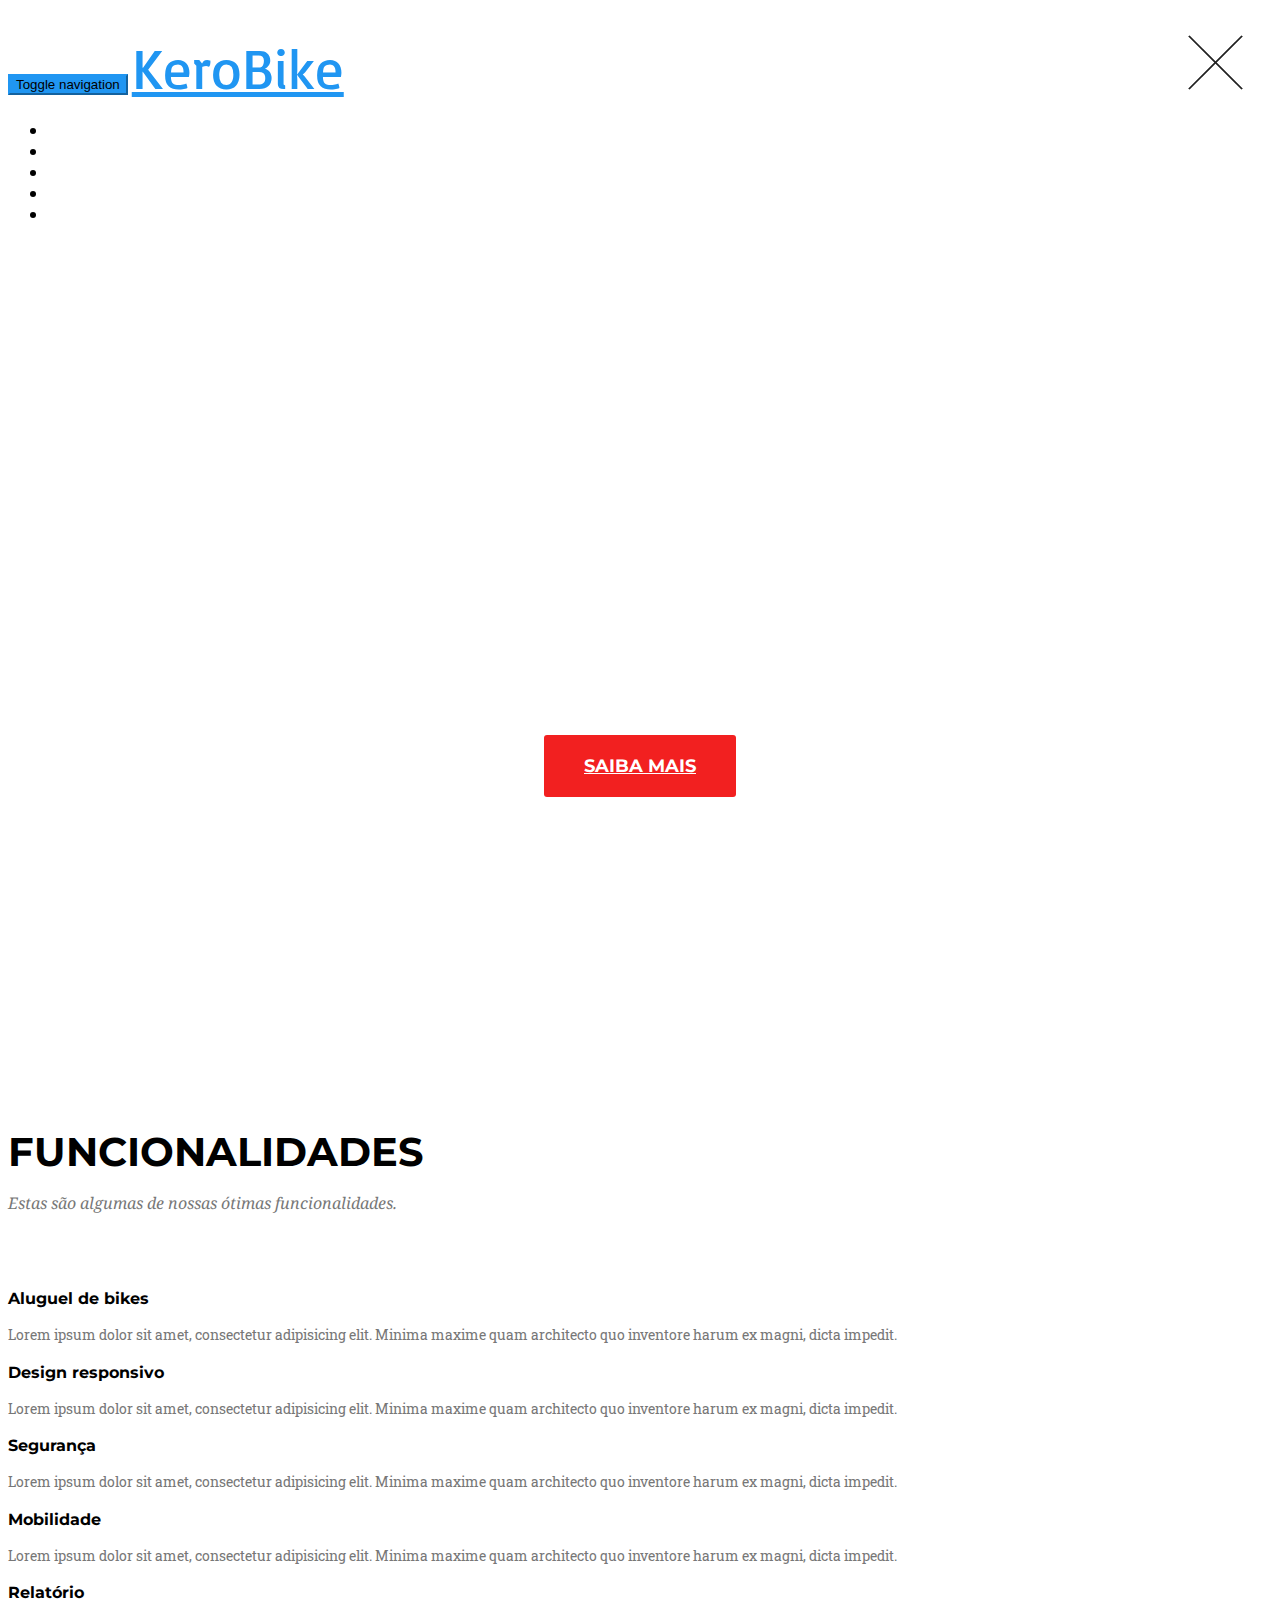
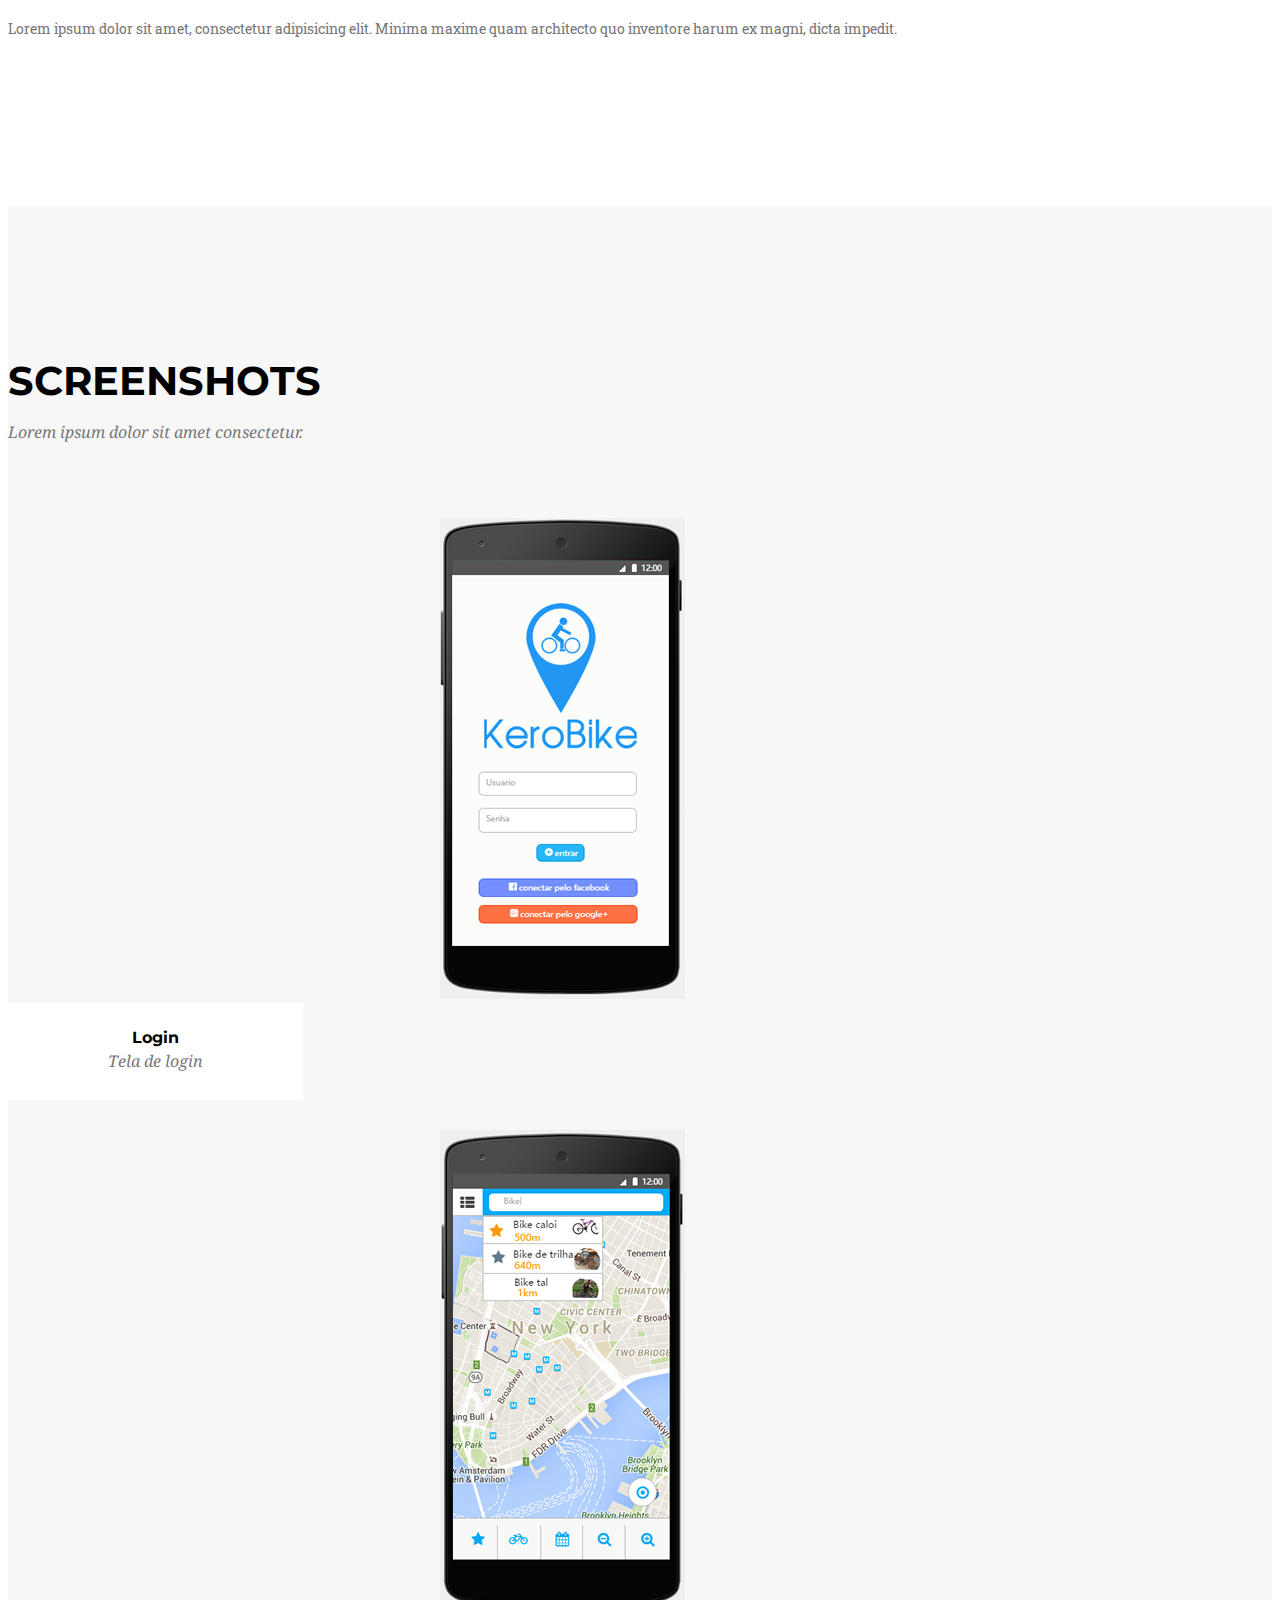
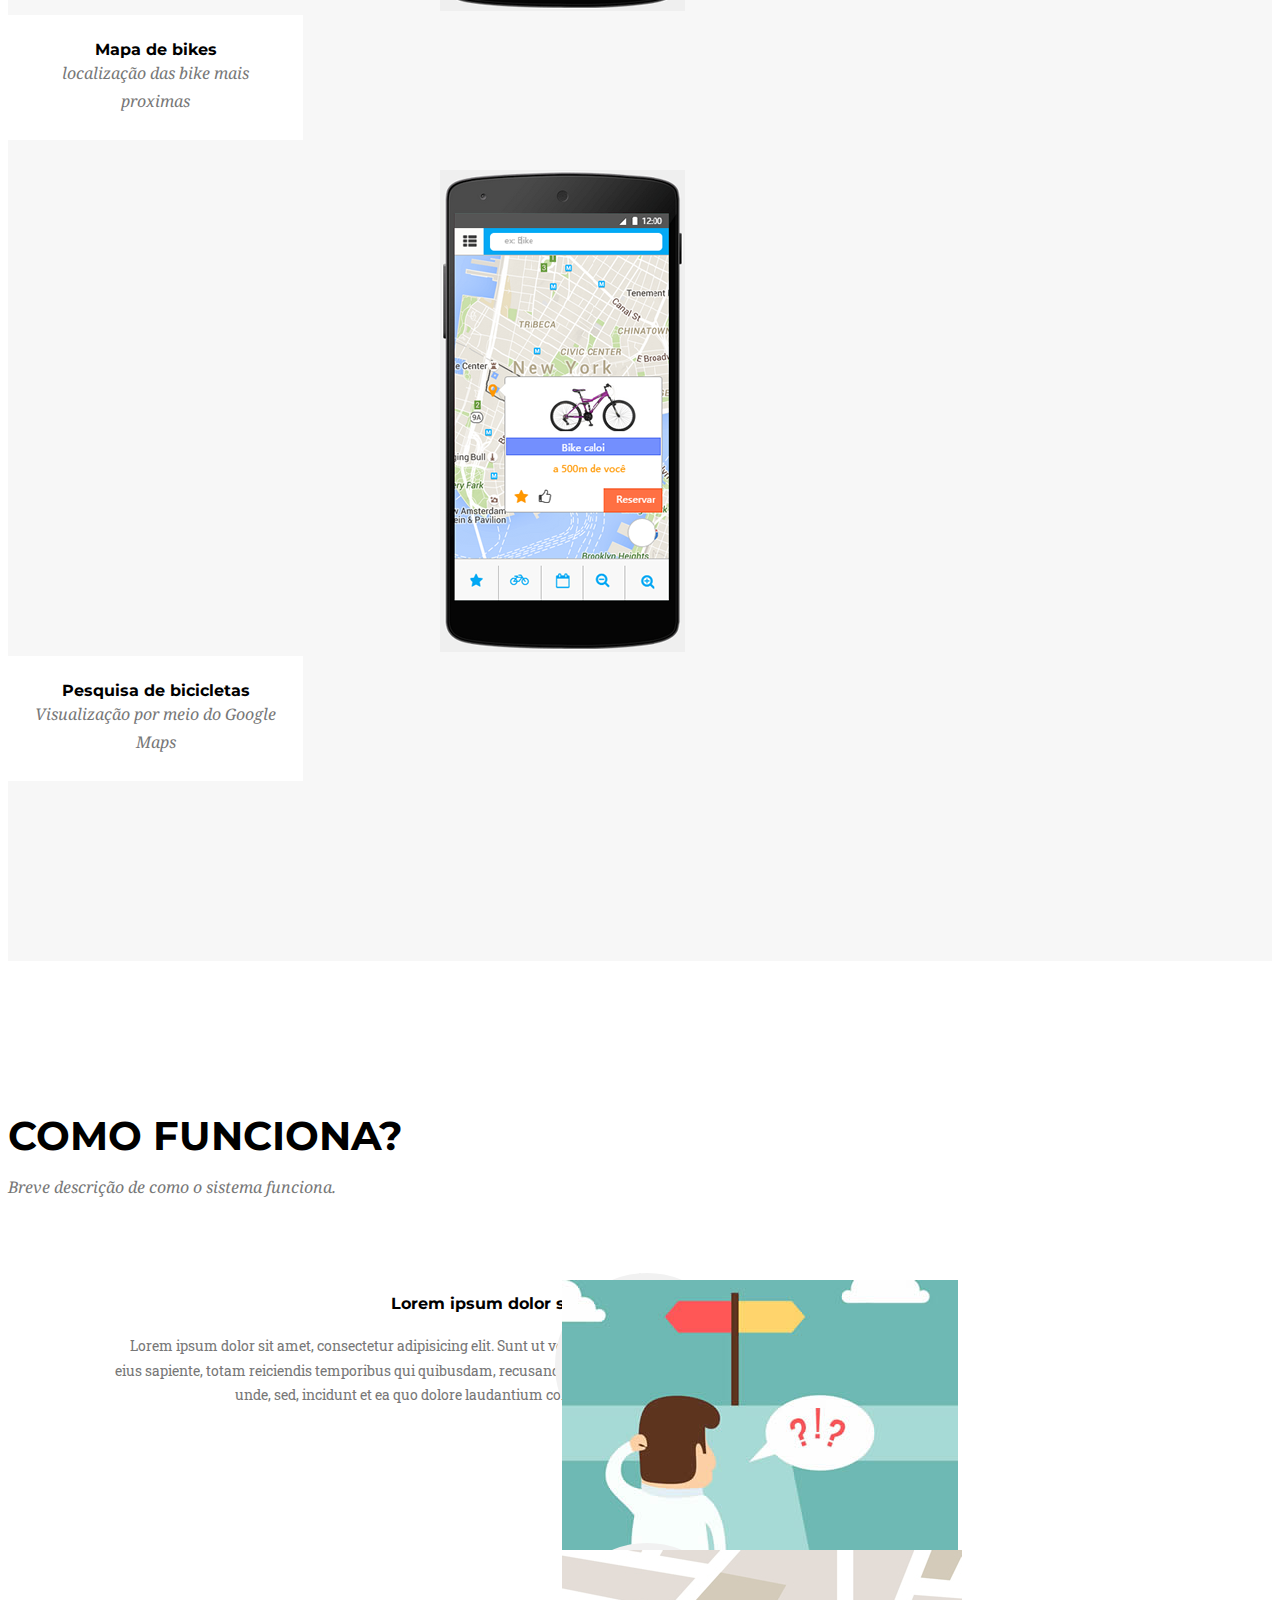
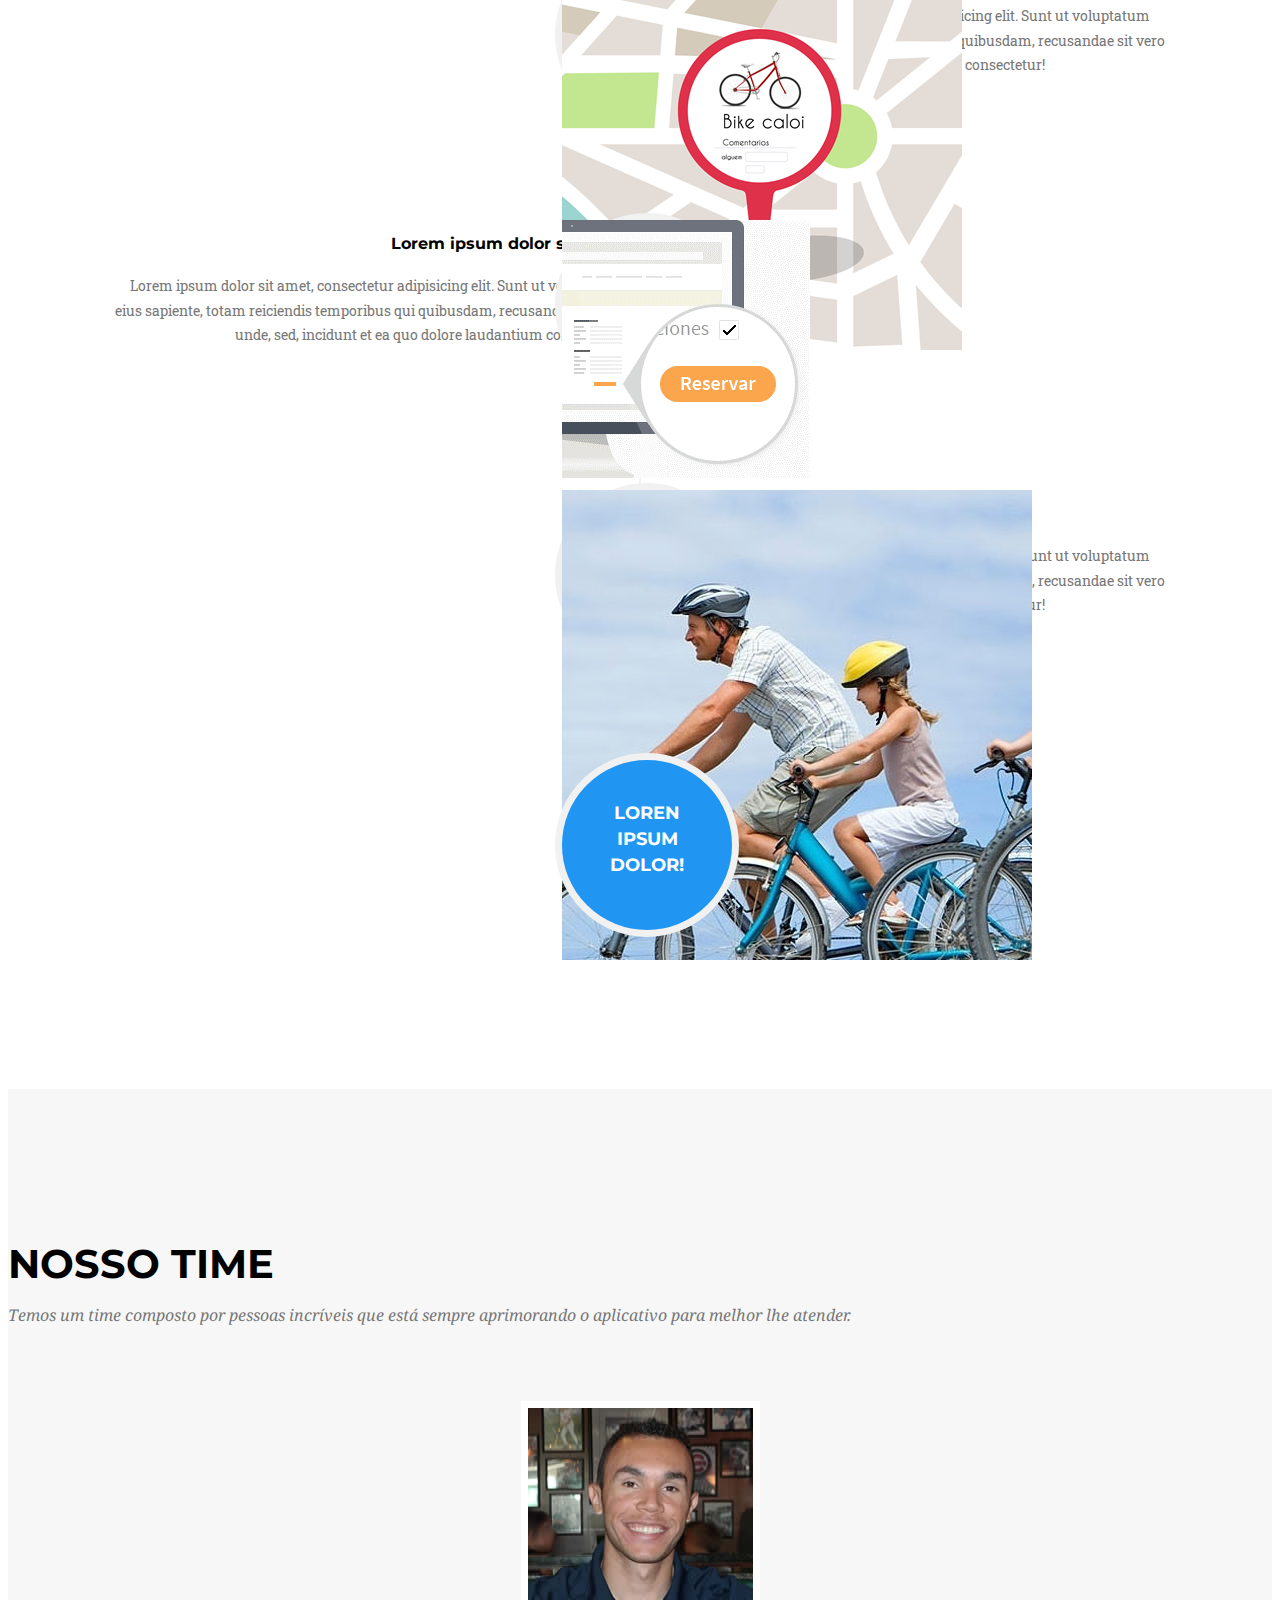
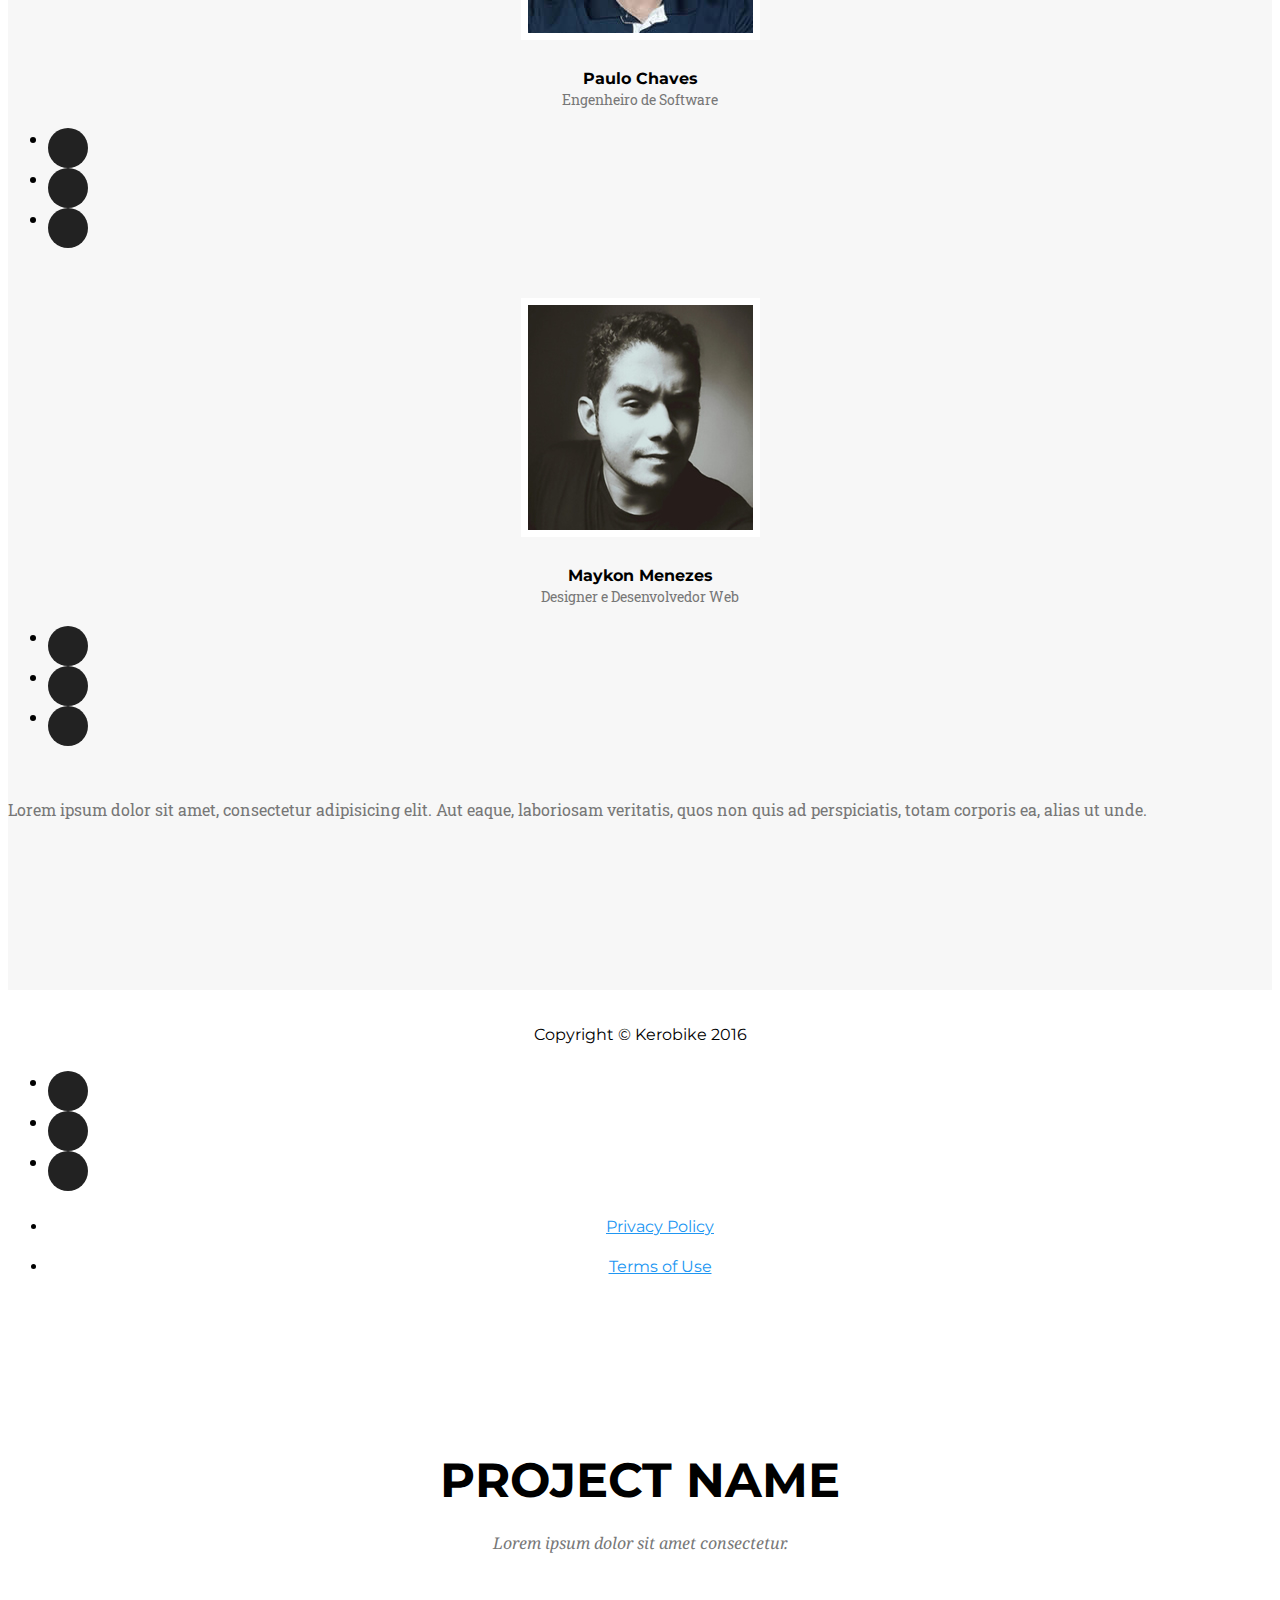
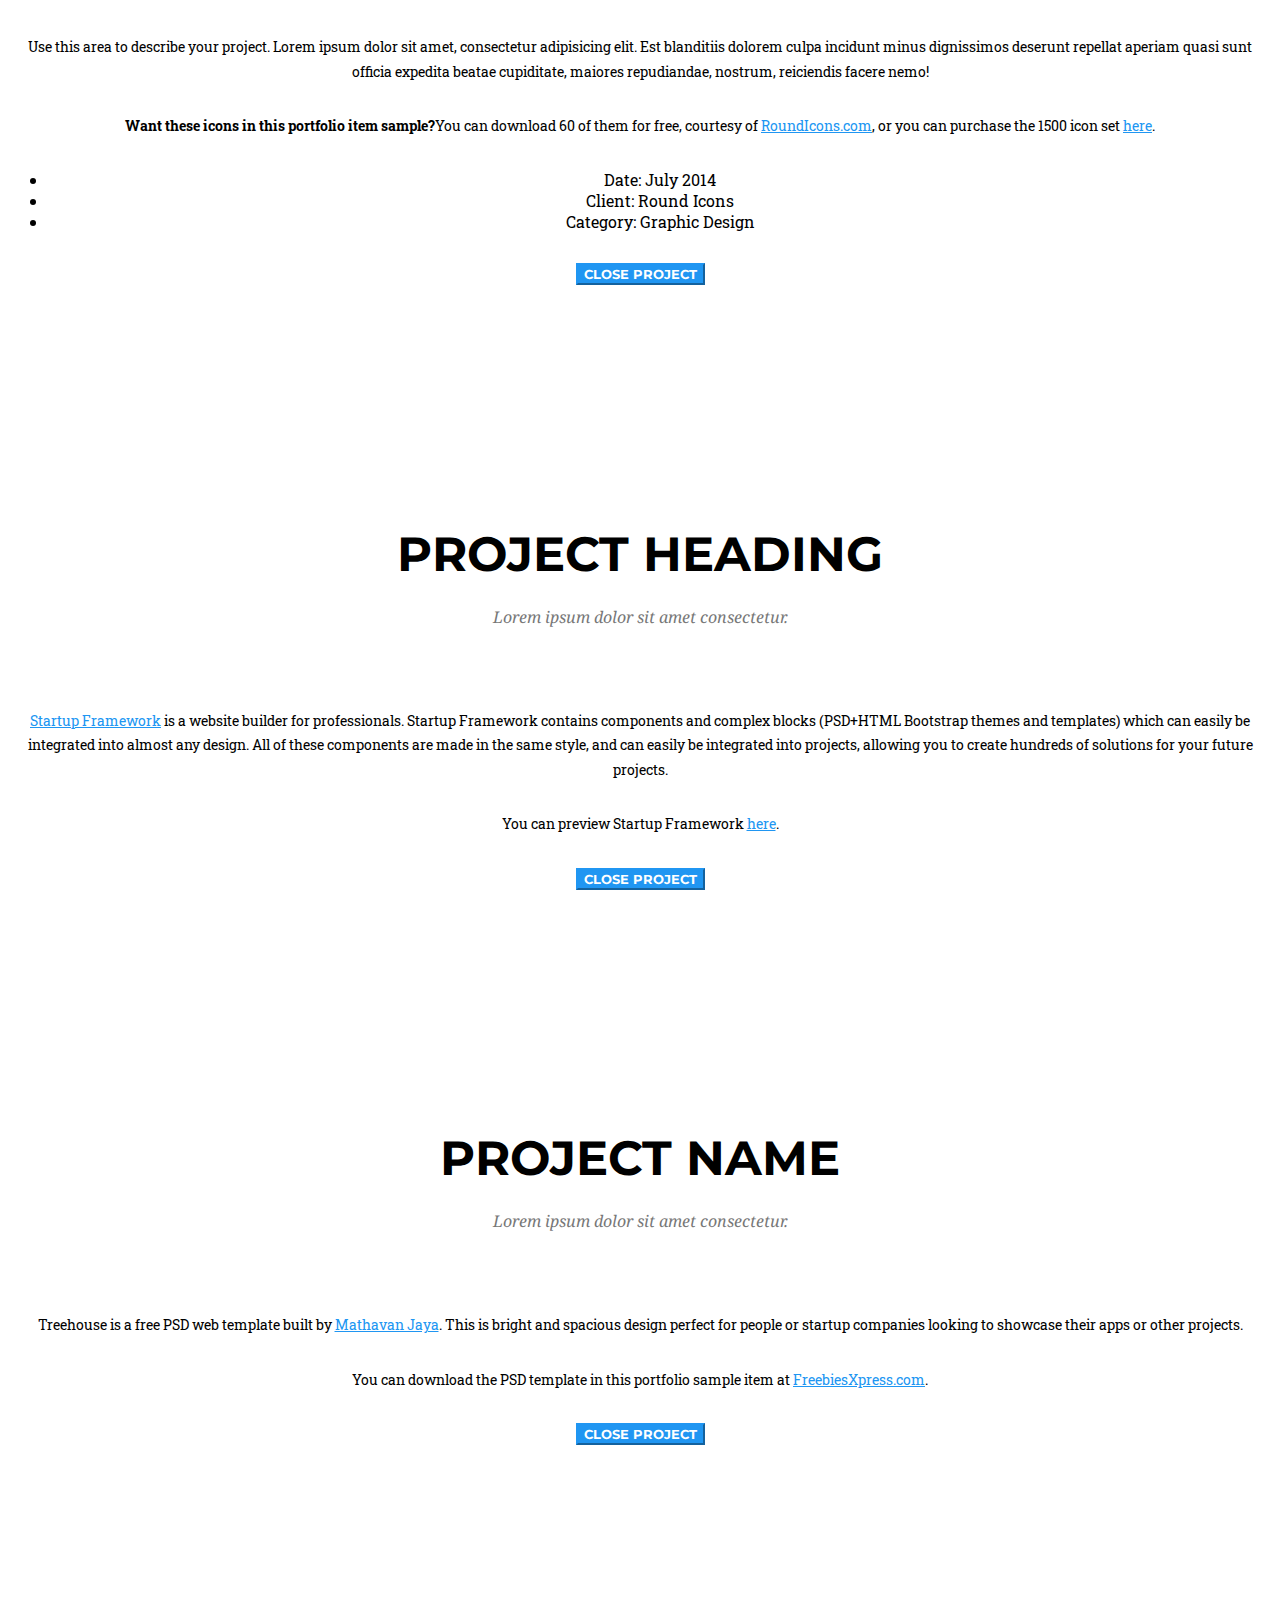
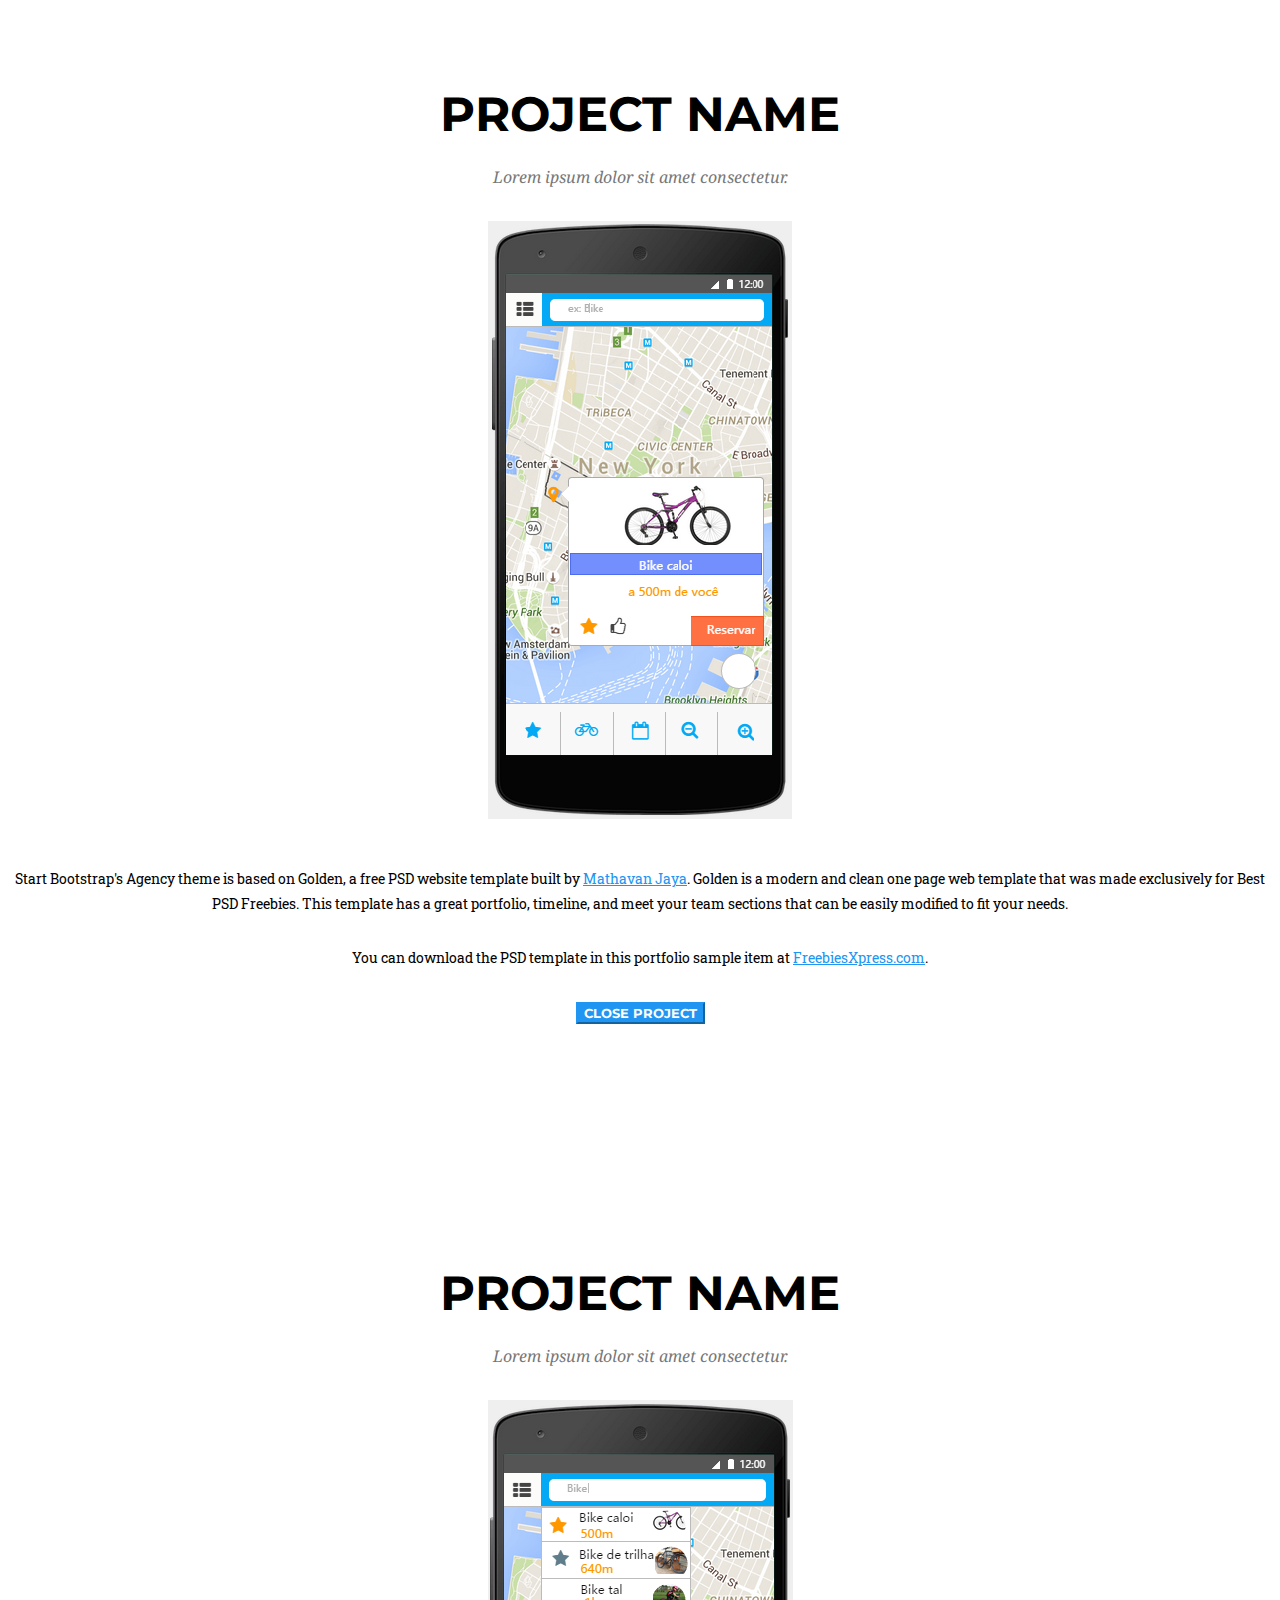
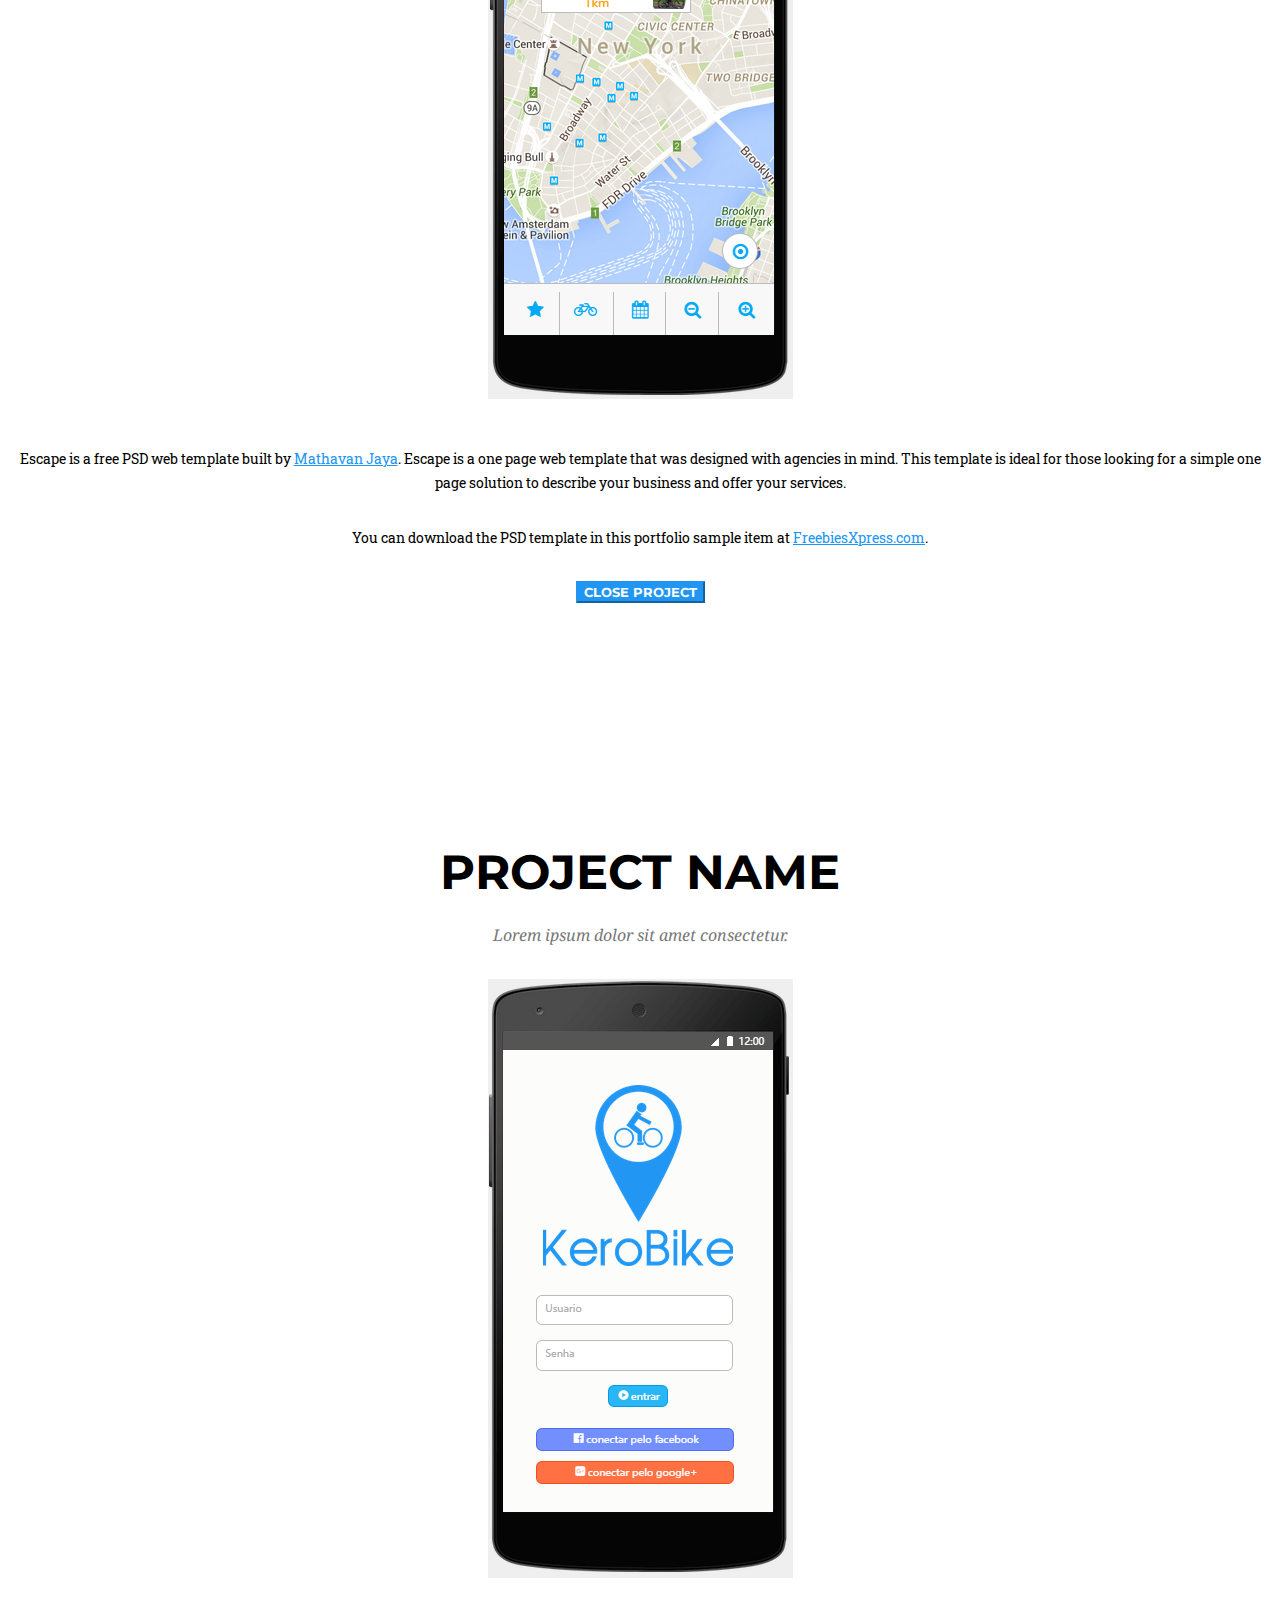
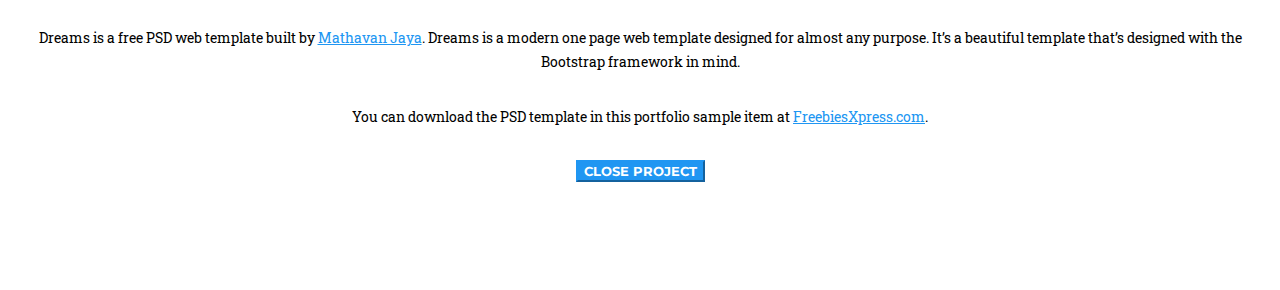
==== commit c992b34a: "Alteraçoes no css e html" ====
--- a/index.html
+++ b/index.html
@@ -57,16 +57,16 @@
                         <a href="#page-top"></a>
                     </li>
                     <li>
-                        <a class="page-scroll" href="#services">Services</a>
+                        <a class="page-scroll" href="#services">Funcionalidades</a>
                     </li>
                     <li>
-                        <a class="page-scroll" href="#portfolio">Portfolio</a>
+                        <a class="page-scroll" href="#portfolio">Screenshots</a>
                     </li>
                     <li>
-                        <a class="page-scroll" href="#about">About</a>
+                        <a class="page-scroll" href="#about">Como funciona</a>
                     </li>
                     <li>
-                        <a class="page-scroll" href="#team">Team</a>
+                        <a class="page-scroll" href="#team">Time</a>
                     </li>
                     <!--<li>
                         <a class="page-scroll" href="#contact">Contact</a>
@@ -82,9 +82,9 @@
     <header>
         <div class="container">
             <div class="intro-text">
-                <div class="intro-lead-in">Precisa de uma bike para um passeio?!</div>
-                <div class="intro-heading">Você está a um clique do seu desejo!</div>
-                <a href="#services" class="page-scroll btn btn-xl">Descubra aqui</a>
+                <div class="intro-lead-in">Precisa de uma bike perto de você?!</div>
+                <div class="intro-heading">conheça o KeroBike!</div>
+                <a href="#services" class="page-scroll btn btn-xl">Saiba Mais</a>
             </div>
         </div>
     </header>
@@ -94,8 +94,8 @@
         <div class="container">
             <div class="row">
                 <div class="col-lg-12 text-center">
-                    <h2 class="section-heading">Services</h2>
-                    <h3 class="section-subheading text-muted">Lorem ipsum dolor sit amet consectetur.</h3>
+                    <h2 class="section-heading">Funcionalidades</h2>
+                    <h3 class="section-subheading text-muted">Estas são algumas de nossas ótimas funcionalidades.</h3>
                 </div>
             </div>
             <div class="row text-center">
@@ -104,7 +104,7 @@
                         <i class="fa fa-circle fa-stack-2x text-primary"></i>
                         <i class="fa fa-shopping-cart fa-stack-1x fa-inverse"></i>
                     </span>
-                    <h4 class="service-heading">E-Commerce</h4>
+                    <h4 class="service-heading">Aluguel de bikes</h4>
                     <p class="text-muted">Lorem ipsum dolor sit amet, consectetur adipisicing elit. Minima maxime quam architecto quo inventore harum ex magni, dicta impedit.</p>
                 </div>
                 <div class="col-md-4">
@@ -112,7 +112,7 @@
                         <i class="fa fa-circle fa-stack-2x text-primary"></i>
                         <i class="fa fa-laptop fa-stack-1x fa-inverse"></i>
                     </span>
-                    <h4 class="service-heading">Responsive Design</h4>
+                    <h4 class="service-heading">Design responsivo</h4>
                     <p class="text-muted">Lorem ipsum dolor sit amet, consectetur adipisicing elit. Minima maxime quam architecto quo inventore harum ex magni, dicta impedit.</p>
                 </div>
                 <div class="col-md-4">
@@ -120,9 +120,26 @@
                         <i class="fa fa-circle fa-stack-2x text-primary"></i>
                         <i class="fa fa-lock fa-stack-1x fa-inverse"></i>
                     </span>
-                    <h4 class="service-heading">Web Security</h4>
+                    <h4 class="service-heading">Segurança</h4>
                     <p class="text-muted">Lorem ipsum dolor sit amet, consectetur adipisicing elit. Minima maxime quam architecto quo inventore harum ex magni, dicta impedit.</p>
                 </div>
+                <div class="col-md-4">
+                    <span class="fa-stack fa-4x">
+                        <i class="fa fa-circle fa-stack-2x text-primary"></i>
+                        <i class="fa fa-lock fa-stack-1x fa-inverse"></i>
+                    </span>
+                    <h4 class="service-heading">Mobilidade</h4>
+                    <p class="text-muted">Lorem ipsum dolor sit amet, consectetur adipisicing elit. Minima maxime quam architecto quo inventore harum ex magni, dicta impedit.</p>
+                </div>
+                <div class="col-md-4">
+                    <span class="fa-stack fa-4x">
+                        <i class="fa fa-circle fa-stack-2x text-primary"></i>
+                        <i class="fa fa-lock fa-stack-1x fa-inverse"></i>
+                    </span>
+                    <h4 class="service-heading">Relatório</h4>
+                    <p class="text-muted">Lorem ipsum dolor sit amet, consectetur adipisicing elit. Minima maxime quam architecto quo inventore harum ex magni, dicta impedit.</p>
+                </div>
+                
             </div>
         </div>
     </section>
@@ -132,51 +149,37 @@
         <div class="container">
             <div class="row">
                 <div class="col-lg-12 text-center">
-                    <h2 class="section-heading">Portfolio</h2>
+                    <h2 class="section-heading">Screenshots</h2>
                     <h3 class="section-subheading text-muted">Lorem ipsum dolor sit amet consectetur.</h3>
                 </div>
             </div>
             <div class="row">
                 <div class="col-md-4 col-sm-6 portfolio-item">
-                    <a href="#portfolioModal1" class="portfolio-link" data-toggle="modal">
+                    <a href="#portfolioModal6" class="portfolio-link" data-toggle="modal">
                         <div class="portfolio-hover">
                             <div class="portfolio-hover-content">
                                 <i class="fa fa-plus fa-3x"></i>
                             </div>
                         </div>
-                        <img src="img/portfolio/roundicons.png" class="img-responsive" alt="">
+                        <img src="img/portfolio/dreams.png" class="img-responsive" alt="">
                     </a>
                     <div class="portfolio-caption">
-                        <h4>Round Icons</h4>
-                        <p class="text-muted">Graphic Design</p>
+                        <h4>Login</h4>
+                        <p class="text-muted">Tela de login</p>
                     </div>
                 </div>
                 <div class="col-md-4 col-sm-6 portfolio-item">
-                    <a href="#portfolioModal2" class="portfolio-link" data-toggle="modal">
+                    <a href="#portfolioModal5" class="portfolio-link" data-toggle="modal">
                         <div class="portfolio-hover">
                             <div class="portfolio-hover-content">
                                 <i class="fa fa-plus fa-3x"></i>
                             </div>
                         </div>
-                        <img src="img/portfolio/startup-framework.png" class="img-responsive" alt="">
+                        <img src="img/portfolio/escape.png" class="img-responsive" alt="">
                     </a>
                     <div class="portfolio-caption">
-                        <h4>Startup Framework</h4>
-                        <p class="text-muted">Website Design</p>
-                    </div>
-                </div>
-                <div class="col-md-4 col-sm-6 portfolio-item">
-                    <a href="#portfolioModal3" class="portfolio-link" data-toggle="modal">
-                        <div class="portfolio-hover">
-                            <div class="portfolio-hover-content">
-                                <i class="fa fa-plus fa-3x"></i>
-                            </div>
-                        </div>
-                        <img src="img/portfolio/treehouse.png" class="img-responsive" alt="">
-                    </a>
-                    <div class="portfolio-caption">
-                        <h4>Treehouse</h4>
-                        <p class="text-muted">Website Design</p>
+                        <h4>Mapa de bikes</h4>
+                        <p class="text-muted">localização das bike mais proximas</p>
                     </div>
                 </div>
                 <div class="col-md-4 col-sm-6 portfolio-item">
@@ -189,36 +192,8 @@
                         <img src="img/portfolio/golden.png" class="img-responsive" alt="">
                     </a>
                     <div class="portfolio-caption">
-                        <h4>Golden</h4>
-                        <p class="text-muted">Website Design</p>
-                    </div>
-                </div>
-                <div class="col-md-4 col-sm-6 portfolio-item">
-                    <a href="#portfolioModal5" class="portfolio-link" data-toggle="modal">
-                        <div class="portfolio-hover">
-                            <div class="portfolio-hover-content">
-                                <i class="fa fa-plus fa-3x"></i>
-                            </div>
-                        </div>
-                        <img src="img/portfolio/escape.png" class="img-responsive" alt="">
-                    </a>
-                    <div class="portfolio-caption">
-                        <h4>Escape</h4>
-                        <p class="text-muted">Website Design</p>
-                    </div>
-                </div>
-                <div class="col-md-4 col-sm-6 portfolio-item">
-                    <a href="#portfolioModal6" class="portfolio-link" data-toggle="modal">
-                        <div class="portfolio-hover">
-                            <div class="portfolio-hover-content">
-                                <i class="fa fa-plus fa-3x"></i>
-                            </div>
-                        </div>
-                        <img src="img/portfolio/dreams.png" class="img-responsive" alt="">
-                    </a>
-                    <div class="portfolio-caption">
-                        <h4>Dreams</h4>
-                        <p class="text-muted">Website Design</p>
+                        <h4>Pesquisa de bicicletas</h4>
+                        <p class="text-muted">Visualização por meio do Google Maps</p>
                     </div>
                 </div>
             </div>
@@ -230,8 +205,8 @@
         <div class="container">
             <div class="row">
                 <div class="col-lg-12 text-center">
-                    <h2 class="section-heading">About</h2>
-                    <h3 class="section-subheading text-muted">Lorem ipsum dolor sit amet consectetur.</h3>
+                    <h2 class="section-heading">Como Funciona?</h2>
+                    <h3 class="section-subheading text-muted">Breve descrição de como o sistema funciona.</h3>
                 </div>
             </div>
             <div class="row">
@@ -243,8 +218,8 @@
                             </div>
                             <div class="timeline-panel">
                                 <div class="timeline-heading">
-                                    <h4>2009-2011</h4>
-                                    <h4 class="subheading">Our Humble Beginnings</h4>
+                                    <h4></h4>
+                                    <h4 class="subheading">Lorem ipsum dolor sit amet</h4>
                                 </div>
                                 <div class="timeline-body">
                                     <p class="text-muted">Lorem ipsum dolor sit amet, consectetur adipisicing elit. Sunt ut voluptatum eius sapiente, totam reiciendis temporibus qui quibusdam, recusandae sit vero unde, sed, incidunt et ea quo dolore laudantium consectetur!</p>
@@ -257,8 +232,8 @@
                             </div>
                             <div class="timeline-panel">
                                 <div class="timeline-heading">
-                                    <h4>March 2011</h4>
-                                    <h4 class="subheading">An Agency is Born</h4>
+                                    <h4></h4>
+                                    <h4 class="subheading">Lorem ipsum dolor sit amet</h4>
                                 </div>
                                 <div class="timeline-body">
                                     <p class="text-muted">Lorem ipsum dolor sit amet, consectetur adipisicing elit. Sunt ut voluptatum eius sapiente, totam reiciendis temporibus qui quibusdam, recusandae sit vero unde, sed, incidunt et ea quo dolore laudantium consectetur!</p>
@@ -271,8 +246,8 @@
                             </div>
                             <div class="timeline-panel">
                                 <div class="timeline-heading">
-                                    <h4>December 2012</h4>
-                                    <h4 class="subheading">Transition to Full Service</h4>
+                                    <h4></h4>
+                                    <h4 class="subheading">Lorem ipsum dolor sit amet</h4>
                                 </div>
                                 <div class="timeline-body">
                                     <p class="text-muted">Lorem ipsum dolor sit amet, consectetur adipisicing elit. Sunt ut voluptatum eius sapiente, totam reiciendis temporibus qui quibusdam, recusandae sit vero unde, sed, incidunt et ea quo dolore laudantium consectetur!</p>
@@ -285,8 +260,8 @@
                             </div>
                             <div class="timeline-panel">
                                 <div class="timeline-heading">
-                                    <h4>July 2014</h4>
-                                    <h4 class="subheading">Phase Two Expansion</h4>
+                                    <h4></h4>
+                                    <h4 class="subheading">Lorem ipsum dolor sit amet</h4>
                                 </div>
                                 <div class="timeline-body">
                                     <p class="text-muted">Lorem ipsum dolor sit amet, consectetur adipisicing elit. Sunt ut voluptatum eius sapiente, totam reiciendis temporibus qui quibusdam, recusandae sit vero unde, sed, incidunt et ea quo dolore laudantium consectetur!</p>
@@ -295,9 +270,9 @@
                         </li>
                         <li class="timeline-inverted">
                             <div class="timeline-image">
-                                <h4>Be Part
-                                    <br>Of Our
-                                    <br>Story!</h4>
+                                <h4>Loren
+                                    <br>ipsum
+                                    <br>dolor!</h4>
                             </div>
                         </li>
                     </ul>
@@ -311,8 +286,8 @@
         <div class="container">
             <div class="row">
                 <div class="col-lg-12 text-center">
-                    <h2 class="section-heading">Our Amazing Team</h2>
-                    <h3 class="section-subheading text-muted">Lorem ipsum dolor sit amet consectetur.</h3>
+                    <h2 class="section-heading">Nosso time</h2>
+                    <h3 class="section-subheading text-muted">Temos um time composto por pessoas incríveis que está sempre aprimorando o aplicativo para melhor lhe atender.</h3>
                 </div>
             </div>
             <div class="row">
@@ -320,7 +295,7 @@
                     <div class="team-member">
                         <img src="img/team/1.jpg" class="img-responsive img-circle" alt="">
                         <h4>Paulo Chaves</h4>
-                        <p class="text-muted">Software Engineer</p>
+                        <p class="text-muted">Engenheiro de Software</p>
                         <ul class="list-inline social-buttons">
                             <li><a href="#"><i class="fa fa-twitter"></i></a>
                             </li>
@@ -335,7 +310,7 @@
                     <div class="team-member">
                         <img src="img/team/2.jpg" class="img-responsive img-circle" alt="">
                         <h4>Maykon Menezes</h4>
-                        <p class="text-muted">Lead Designer and Web Developer</p>
+                        <p class="text-muted">Designer e Desenvolvedor Web</p>
                         <ul class="list-inline social-buttons">
                             <li><a href="#"><i class="fa fa-twitter"></i></a>
                             </li>
@@ -369,7 +344,6 @@
             </div>
         </div>
     </section>
-
     <!-- Clients Aside -->
     <!--<aside class="clients">
         <div class="container">
--- a/css/agency.css
+++ b/css/agency.css
@@ -1 +1 @@
-body{overflow-x:hidden;font-family:"Roboto Slab","Helvetica Neue",Helvetica,Arial,sans-serif}.text-muted{color:#777}.text-primary{color:#2096F2}p{font-size:14px;line-height:1.75}p.large{font-size:16px}a,a:hover,a:focus,a:active,a.active{outline:0}a{color:#2096F2}a:hover,a:focus,a:active,a.active{color:#fec503}h1,h2,h3,h4,h5,h6{font-family:Montserrat,"Helvetica Neue",Helvetica,Arial,sans-serif;text-transform:uppercase;font-weight:700}.img-centered{margin:0 auto}.bg-light-gray{background-color:#f7f7f7}.bg-darkest-gray{background-color:#222}.btn-primary{color:#fff;background-color:#2096F2;border-color:#2096F2;font-family:Montserrat,"Helvetica Neue",Helvetica,Arial,sans-serif;text-transform:uppercase;font-weight:700}.btn-primary:hover,.btn-primary:focus,.btn-primary:active,.btn-primary.active,.open .dropdown-toggle.btn-primary{color:#fff;background-color:#fec503;border-color:#f6bf01}.btn-primary:active,.btn-primary.active,.open .dropdown-toggle.btn-primary{background-image:none}.btn-primary.disabled,.btn-primary[disabled],fieldset[disabled] .btn-primary,.btn-primary.disabled:hover,.btn-primary[disabled]:hover,fieldset[disabled] .btn-primary:hover,.btn-primary.disabled:focus,.btn-primary[disabled]:focus,fieldset[disabled] .btn-primary:focus,.btn-primary.disabled:active,.btn-primary[disabled]:active,fieldset[disabled] .btn-primary:active,.btn-primary.disabled.active,.btn-primary[disabled].active,fieldset[disabled] .btn-primary.active{background-color:#2096F2;border-color:#2096F2}.btn-primary .badge{color:#2096F2;background-color:#fff}.btn-xl{color:#fff;background-color:#2096F2;border-color:#2096F2;font-family:Montserrat,"Helvetica Neue",Helvetica,Arial,sans-serif;text-transform:uppercase;font-weight:700;border-radius:3px;font-size:18px;padding:20px 40px}.btn-xl:hover,.btn-xl:focus,.btn-xl:active,.btn-xl.active,.open .dropdown-toggle.btn-xl{color:#fff;background-color:#fec503;border-color:#f6bf01}.btn-xl:active,.btn-xl.active,.open .dropdown-toggle.btn-xl{background-image:none}.btn-xl.disabled,.btn-xl[disabled],fieldset[disabled] .btn-xl,.btn-xl.disabled:hover,.btn-xl[disabled]:hover,fieldset[disabled] .btn-xl:hover,.btn-xl.disabled:focus,.btn-xl[disabled]:focus,fieldset[disabled] .btn-xl:focus,.btn-xl.disabled:active,.btn-xl[disabled]:active,fieldset[disabled] .btn-xl:active,.btn-xl.disabled.active,.btn-xl[disabled].active,fieldset[disabled] .btn-xl.active{background-color:#2096F2;border-color:#2096F2}.btn-xl .badge{color:#2096F2;background-color:#fff}.navbar-default{background-color:#222;border-color:transparent}.navbar-default .navbar-brand{color:#2096F2;font-family: 'Basic', sans-serif;}.navbar-default .navbar-brand:hover,.navbar-default .navbar-brand:focus,.navbar-default .navbar-brand:active,.navbar-default .navbar-brand.active{color:#fec503}.navbar-default .navbar-collapse{border-color:rgba(255,255,255,.02)}.navbar-default .navbar-toggle{background-color:#2096F2;border-color:#2096F2}.navbar-default .navbar-toggle .icon-bar{background-color:#fff}.navbar-default .navbar-toggle:hover,.navbar-default .navbar-toggle:focus{background-color:#2096F2}.navbar-default .nav li a{font-family:Montserrat,"Helvetica Neue",Helvetica,Arial,sans-serif;text-transform:uppercase;font-weight:400;letter-spacing:1px;color:#fff}.navbar-default .nav li a:hover,.navbar-default .nav li a:focus{color:#2096F2;outline:0}.navbar-default .navbar-nav>.active>a{border-radius:0;color:#fff;background-color:#2096F2}.navbar-default .navbar-nav>.active>a:hover,.navbar-default .navbar-nav>.active>a:focus{color:#fff;background-color:#fec503}@media (min-width:768px){.navbar-default{background-color:transparent;padding:25px 0;-webkit-transition:padding .3s;-moz-transition:padding .3s;transition:padding .3s;border:0}.navbar-default .navbar-brand{font-size:3.5em;-webkit-transition:all .3s;-moz-transition:all .3s;transition:all .3s}.navbar-default .navbar-nav>.active>a{border-radius:3px}.navbar-default.navbar-shrink{background-color:#222;padding:10px 0}.navbar-default.navbar-shrink .navbar-brand{font-size:2em}}header{background-image:url(../img/header-img.fw.png);background-repeat:none;background-attachment:scroll;background-position:center center;-webkit-background-size:cover;-moz-background-size:cover;background-size:cover;-o-background-size:cover;text-align:center;color:#fff}header .intro-text{padding-top:100px;padding-bottom:50px}header .intro-text .intro-lead-in{font-family:"Droid Serif","Helvetica Neue",Helvetica,Arial,sans-serif;font-style:italic;font-size:22px;line-height:22px;margin-bottom:25px}header .intro-text .intro-heading{font-family:Montserrat,"Helvetica Neue",Helvetica,Arial,sans-serif;text-transform:uppercase;font-weight:700;font-size:50px;line-height:50px;margin-bottom:25px}@media (min-width:768px){header .intro-text{padding-top:300px;padding-bottom:200px}header .intro-text .intro-lead-in{font-family:"Droid Serif","Helvetica Neue",Helvetica,Arial,sans-serif;font-style:italic;font-size:40px;line-height:40px;margin-bottom:25px}header .intro-text .intro-heading{font-family:Montserrat,"Helvetica Neue",Helvetica,Arial,sans-serif;text-transform:uppercase;font-weight:700;font-size:75px;line-height:75px;margin-bottom:50px}}section{padding:100px 0}section h2.section-heading{font-size:40px;margin-top:0;margin-bottom:15px}section h3.section-subheading{font-size:16px;font-family:"Droid Serif","Helvetica Neue",Helvetica,Arial,sans-serif;text-transform:none;font-style:italic;font-weight:400;margin-bottom:75px}@media (min-width:768px){section{padding:150px 0}}.service-heading{margin:15px 0;text-transform:none}#portfolio .portfolio-item{margin:0 0 15px;right:0}#portfolio .portfolio-item .portfolio-link{display:block;position:relative;max-width:400px;margin:0 auto}#portfolio .portfolio-item .portfolio-link .portfolio-hover{background:rgba(254,209,54,.9);position:absolute;width:100%;height:100%;opacity:0;transition:all ease .5s;-webkit-transition:all ease .5s;-moz-transition:all ease .5s}#portfolio .portfolio-item .portfolio-link .portfolio-hover:hover{opacity:1}#portfolio .portfolio-item .portfolio-link .portfolio-hover .portfolio-hover-content{position:absolute;width:100%;height:20px;font-size:20px;text-align:center;top:50%;margin-top:-12px;color:#fff}#portfolio .portfolio-item .portfolio-link .portfolio-hover .portfolio-hover-content i{margin-top:-12px}#portfolio .portfolio-item .portfolio-link .portfolio-hover .portfolio-hover-content h3,#portfolio .portfolio-item .portfolio-link .portfolio-hover .portfolio-hover-content h4{margin:0}#portfolio .portfolio-item .portfolio-caption{max-width:400px;margin:0 auto;background-color:#fff;text-align:center;padding:25px}#portfolio .portfolio-item .portfolio-caption h4{text-transform:none;margin:0}#portfolio .portfolio-item .portfolio-caption p{font-family:"Droid Serif","Helvetica Neue",Helvetica,Arial,sans-serif;font-style:italic;font-size:16px;margin:0}#portfolio *{z-index:2}@media (min-width:767px){#portfolio .portfolio-item{margin:0 0 30px}}.timeline{list-style:none;padding:0;position:relative}.timeline:before{top:0;bottom:0;position:absolute;content:"";width:2px;background-color:#f1f1f1;left:40px;margin-left:-1.5px}.timeline>li{margin-bottom:50px;position:relative;min-height:50px}.timeline>li:before,.timeline>li:after{content:" ";display:table}.timeline>li:after{clear:both}.timeline>li .timeline-panel{width:100%;float:right;padding:0 20px 0 100px;position:relative;text-align:left}.timeline>li .timeline-panel:before{border-left-width:0;border-right-width:15px;left:-15px;right:auto}.timeline>li .timeline-panel:after{border-left-width:0;border-right-width:14px;left:-14px;right:auto}.timeline>li .timeline-image{left:0;margin-left:0;width:80px;height:80px;position:absolute;z-index:100;background-color:#2096F2;color:#fff;border-radius:100%;border:7px solid #f1f1f1;text-align:center}.timeline>li .timeline-image h4{font-size:10px;margin-top:12px;line-height:14px}.timeline>li.timeline-inverted>.timeline-panel{float:right;text-align:left;padding:0 20px 0 100px}.timeline>li.timeline-inverted>.timeline-panel:before{border-left-width:0;border-right-width:15px;left:-15px;right:auto}.timeline>li.timeline-inverted>.timeline-panel:after{border-left-width:0;border-right-width:14px;left:-14px;right:auto}.timeline>li:last-child{margin-bottom:0}.timeline .timeline-heading h4{margin-top:0;color:inherit}.timeline .timeline-heading h4.subheading{text-transform:none}.timeline .timeline-body>p,.timeline .timeline-body>ul{margin-bottom:0}@media (min-width:768px){.timeline:before{left:50%}.timeline>li{margin-bottom:100px;min-height:100px}.timeline>li .timeline-panel{width:41%;float:left;padding:0 20px 20px 30px;text-align:right}.timeline>li .timeline-image{width:100px;height:100px;left:50%;margin-left:-50px}.timeline>li .timeline-image h4{font-size:13px;margin-top:16px;line-height:18px}.timeline>li.timeline-inverted>.timeline-panel{float:right;text-align:left;padding:0 30px 20px 20px}}@media (min-width:992px){.timeline>li{min-height:150px}.timeline>li .timeline-panel{padding:0 20px 20px}.timeline>li .timeline-image{width:150px;height:150px;margin-left:-75px}.timeline>li .timeline-image h4{font-size:18px;margin-top:30px;line-height:26px}.timeline>li.timeline-inverted>.timeline-panel{padding:0 20px 20px}}@media (min-width:1200px){.timeline>li{min-height:170px}.timeline>li .timeline-panel{padding:0 20px 20px 100px}.timeline>li .timeline-image{width:170px;height:170px;margin-left:-85px}.timeline>li .timeline-image h4{margin-top:40px}.timeline>li.timeline-inverted>.timeline-panel{padding:0 100px 20px 20px}}.team-member{text-align:center;margin-bottom:50px}.team-member img{margin:0 auto;border:7px solid #fff}.team-member h4{margin-top:25px;margin-bottom:0;text-transform:none}.team-member p{margin-top:0}aside.clients img{margin:50px auto}section#contact{background-color:#222;background-image:url(../img/map-image.png);background-position:center;background-repeat:no-repeat}section#contact .section-heading{color:#fff}section#contact .form-group{margin-bottom:25px}section#contact .form-group input,section#contact .form-group textarea{padding:20px}section#contact .form-group input.form-control{height:auto}section#contact .form-group textarea.form-control{height:236px}section#contact .form-control:focus{border-color:#2096F2;box-shadow:none}section#contact ::-webkit-input-placeholder{font-family:Montserrat,"Helvetica Neue",Helvetica,Arial,sans-serif;text-transform:uppercase;font-weight:700;color:#bbb}section#contact :-moz-placeholder{font-family:Montserrat,"Helvetica Neue",Helvetica,Arial,sans-serif;text-transform:uppercase;font-weight:700;color:#bbb}section#contact ::-moz-placeholder{font-family:Montserrat,"Helvetica Neue",Helvetica,Arial,sans-serif;text-transform:uppercase;font-weight:700;color:#bbb}section#contact :-ms-input-placeholder{font-family:Montserrat,"Helvetica Neue",Helvetica,Arial,sans-serif;text-transform:uppercase;font-weight:700;color:#bbb}section#contact .text-danger{color:#e74c3c}footer{padding:25px 0;text-align:center}footer span.copyright{line-height:40px;font-family:Montserrat,"Helvetica Neue",Helvetica,Arial,sans-serif;text-transform:uppercase;text-transform:none}footer ul.quicklinks{margin-bottom:0;line-height:40px;font-family:Montserrat,"Helvetica Neue",Helvetica,Arial,sans-serif;text-transform:uppercase;text-transform:none}ul.social-buttons{margin-bottom:0}ul.social-buttons li a{display:block;background-color:#222;height:40px;width:40px;border-radius:100%;font-size:20px;line-height:40px;color:#fff;outline:0;-webkit-transition:all .3s;-moz-transition:all .3s;transition:all .3s}ul.social-buttons li a:hover,ul.social-buttons li a:focus,ul.social-buttons li a:active{background-color:#2096F2}.btn:focus,.btn:active,.btn.active,.btn:active:focus{outline:0}.portfolio-modal .modal-content{border-radius:0;background-clip:border-box;-webkit-box-shadow:none;box-shadow:none;border:0;min-height:100%;padding:100px 0;text-align:center}.portfolio-modal .modal-content h2{margin-bottom:15px;font-size:3em}.portfolio-modal .modal-content p{margin-bottom:30px}.portfolio-modal .modal-content p.item-intro{margin:20px 0 30px;font-family:"Droid Serif","Helvetica Neue",Helvetica,Arial,sans-serif;font-style:italic;font-size:16px}.portfolio-modal .modal-content ul.list-inline{margin-bottom:30px;margin-top:0}.portfolio-modal .modal-content img{margin-bottom:30px}.portfolio-modal .close-modal{position:absolute;width:75px;height:75px;background-color:transparent;top:25px;right:25px;cursor:pointer}.portfolio-modal .close-modal:hover{opacity:.3}.portfolio-modal .close-modal .lr{height:75px;width:1px;margin-left:35px;background-color:#222;transform:rotate(45deg);-ms-transform:rotate(45deg);-webkit-transform:rotate(45deg);z-index:1051}.portfolio-modal .close-modal .lr .rl{height:75px;width:1px;background-color:#222;transform:rotate(90deg);-ms-transform:rotate(90deg);-webkit-transform:rotate(90deg);z-index:1052}.portfolio-modal .modal-backdrop{opacity:0;display:none}::-moz-selection{text-shadow:none;background:#2096F2}::selection{text-shadow:none;background:#2096F2}img::selection{background:0 0}img::-moz-selection{background:0 0}body{webkit-tap-highlight-color:#2096F2}+body{overflow-x:hidden;font-family:"Roboto Slab","Helvetica Neue",Helvetica,Arial,sans-serif}.text-muted{color:#777}.text-primary{color:#2096F2}p{font-size:14px;line-height:1.75}p.large{font-size:16px}a,a:hover,a:focus,a:active,a.active{outline:0}a{color:#2096F2}a:hover,a:focus,a:active,a.active{color:#fec503}h1,h2,h3,h4,h5,h6{font-family:Montserrat,"Helvetica Neue",Helvetica,Arial,sans-serif;text-transform:uppercase;font-weight:700}.img-centered{margin:0 auto}.bg-light-gray{background-color:#f7f7f7}.bg-darkest-gray{background-color:#222}.btn-primary{color:#fff;background-color:#2096F2;border-color:#2096F2;font-family:Montserrat,"Helvetica Neue",Helvetica,Arial,sans-serif;text-transform:uppercase;font-weight:700}.btn-primary:hover,.btn-primary:focus,.btn-primary:active,.btn-primary.active,.open .dropdown-toggle.btn-primary{color:#fff;background-color:#fec503;border-color:#f6bf01}.btn-primary:active,.btn-primary.active,.open .dropdown-toggle.btn-primary{background-image:none}.btn-primary.disabled,.btn-primary[disabled],fieldset[disabled] .btn-primary,.btn-primary.disabled:hover,.btn-primary[disabled]:hover,fieldset[disabled] .btn-primary:hover,.btn-primary.disabled:focus,.btn-primary[disabled]:focus,fieldset[disabled] .btn-primary:focus,.btn-primary.disabled:active,.btn-primary[disabled]:active,fieldset[disabled] .btn-primary:active,.btn-primary.disabled.active,.btn-primary[disabled].active,fieldset[disabled] .btn-primary.active{background-color:#2096F2;border-color:#2096F2}.btn-primary .badge{color:#2096F2;background-color:#fff}.btn-xl{color:#fff;background-color:#F22020;border-color:#F22020;font-family:Montserrat,"Helvetica Neue",Helvetica,Arial,sans-serif;text-transform:uppercase;font-weight:700;border-radius:3px;font-size:18px;padding:20px 40px}.btn-xl:hover,.btn-xl:focus,.btn-xl:active,.btn-xl.active,.open .dropdown-toggle.btn-xl{color:#fff;background-color:#fec503;border-color:#f6bf01}.btn-xl:active,.btn-xl.active,.open .dropdown-toggle.btn-xl{background-image:none}.btn-xl.disabled,.btn-xl[disabled],fieldset[disabled] .btn-xl,.btn-xl.disabled:hover,.btn-xl[disabled]:hover,fieldset[disabled] .btn-xl:hover,.btn-xl.disabled:focus,.btn-xl[disabled]:focus,fieldset[disabled] .btn-xl:focus,.btn-xl.disabled:active,.btn-xl[disabled]:active,fieldset[disabled] .btn-xl:active,.btn-xl.disabled.active,.btn-xl[disabled].active,fieldset[disabled] .btn-xl.active{background-color:#2096F2;border-color:#2096F2}.btn-xl .badge{color:#2096F2;background-color:#fff}.navbar-default{background-color:#222;border-color:transparent}.navbar-default .navbar-brand{color:#2096F2;font-family: 'Basic', sans-serif;} .navbar-default .navbar-brand:hover,.navbar-default .navbar-brand:focus,.navbar-default .navbar-brand:active,.navbar-default .navbar-brand.active{color:#fec503}.navbar-default .navbar-collapse{border-color:rgba(255,255,255,.02)}.navbar-default .navbar-toggle{background-color:#2096F2;border-color:#2096F2}.navbar-default .navbar-toggle .icon-bar{background-color:#fff}.navbar-default .navbar-toggle:hover,.navbar-default .navbar-toggle:focus{background-color:#2096F2}.navbar-default .nav li a{font-family:Montserrat,"Helvetica Neue",Helvetica,Arial,sans-serif;text-transform:uppercase;font-weight:400;letter-spacing:1px;color:#fff}.navbar-default .nav li a:hover,.navbar-default .nav li a:focus{color:#2096F2;outline:0}.navbar-default .navbar-nav>.active>a{border-radius:0;color:#fff;background-color:#2096F2}.navbar-default .navbar-nav>.active>a:hover,.navbar-default .navbar-nav>.active>a:focus{color:#fff;background-color:#fec503}@media (min-width:768px){.navbar-default{background-color:transparent;padding:25px 0;-webkit-transition:padding .3s;-moz-transition:padding .3s;transition:padding .3s;border:0}.navbar-default .navbar-brand{font-size:3.5em;-webkit-transition:all .3s;-moz-transition:all .3s;transition:all .3s}.navbar-default .navbar-nav>.active>a{border-radius:3px}.navbar-default.navbar-shrink{background-color:#222;padding:10px 0}.navbar-default.navbar-shrink .navbar-brand{font-size:2em}}header{background-image:url(../img/header-img.fw.png);background-repeat:none;background-attachment:scroll;background-position:center center;-webkit-background-size:cover;-moz-background-size:cover;background-size:cover;-o-background-size:cover;text-align:center;color:#fff}header .intro-text{padding-top:100px;padding-bottom:50px}header .intro-text .intro-lead-in{font-family:"Droid Serif","Helvetica Neue",Helvetica,Arial,sans-serif;font-style:italic;font-size:22px;line-height:22px;margin-bottom:25px}header .intro-text .intro-heading{font-family:Montserrat,"Helvetica Neue",Helvetica,Arial,sans-serif;text-transform:uppercase;font-weight:700;font-size:50px;line-height:50px;margin-bottom:25px}@media (min-width:768px){header .intro-text{padding-top:300px;padding-bottom:200px}header .intro-text .intro-lead-in{font-family:"Droid Serif","Helvetica Neue",Helvetica,Arial,sans-serif;font-style:italic;font-size:40px;line-height:40px;margin-bottom:25px}header .intro-text .intro-heading{font-family:Montserrat,"Helvetica Neue",Helvetica,Arial,sans-serif;text-transform:uppercase;font-weight:700;font-size:75px;line-height:75px;margin-bottom:50px}}section{padding:100px 0}section h2.section-heading{font-size:40px;margin-top:0;margin-bottom:15px}section h3.section-subheading{font-size:16px;font-family:"Droid Serif","Helvetica Neue",Helvetica,Arial,sans-serif;text-transform:none;font-style:italic;font-weight:400;margin-bottom:75px}@media (min-width:768px){section{padding:150px 0}}.service-heading{margin:15px 0;text-transform:none}#portfolio .portfolio-item{margin:0 0 15px;right:0}#portfolio .portfolio-item .portfolio-link{display:block;position:relative;max-width:400px;margin:0 auto}#portfolio .portfolio-item .portfolio-link .portfolio-hover{background:#2096f2;position:absolute;width:71%;height:100%;opacity:0;transition:all ease .5s;-webkit-transition:all ease .5s;-moz-transition:all ease .5s}#portfolio .portfolio-item .portfolio-link .portfolio-hover:hover{opacity:1}#portfolio .portfolio-item .portfolio-link .portfolio-hover .portfolio-hover-content{position:absolute;width:100%;height:20px;font-size:20px;text-align:center;top:50%;margin-top:-12px;color:#fff}#portfolio .portfolio-item .portfolio-link .portfolio-hover .portfolio-hover-content i{margin-top:-12px}#portfolio .portfolio-item .portfolio-link .portfolio-hover .portfolio-hover-content h3,#portfolio .portfolio-item .portfolio-link .portfolio-hover .portfolio-hover-content h4{margin:0}#portfolio .portfolio-item .portfolio-caption{max-width:245px;margin:0;background-color:#fff;text-align:center;padding:25px}#portfolio .portfolio-item .portfolio-caption h4{text-transform:none;margin:0}#portfolio .portfolio-item .portfolio-caption p{font-family:"Droid Serif","Helvetica Neue",Helvetica,Arial,sans-serif;font-style:italic;font-size:16px;margin:0}#portfolio *{z-index:2}@media (min-width:767px){#portfolio .portfolio-item{margin:0 0 30px}}.timeline{list-style:none;padding:0;position:relative}.timeline:before{top:0;bottom:0;position:absolute;content:"";width:2px;background-color:#f1f1f1;left:40px;margin-left:-1.5px}.timeline>li{margin-bottom:50px;position:relative;min-height:50px}.timeline>li:before,.timeline>li:after{content:" ";display:table}.timeline>li:after{clear:both}.timeline>li .timeline-panel{width:100%;float:right;padding:0 20px 0 100px;position:relative;text-align:left}.timeline>li .timeline-panel:before{border-left-width:0;border-right-width:15px;left:-15px;right:auto}.timeline>li .timeline-panel:after{border-left-width:0;border-right-width:14px;left:-14px;right:auto}.timeline>li .timeline-image{left:0;margin-left:0;width:80px;height:80px;position:absolute;z-index:100;background-color:#2096F2;color:#fff;border-radius:100%;border:7px solid #f1f1f1;text-align:center}.timeline>li .timeline-image h4{font-size:10px;margin-top:12px;line-height:14px}.timeline>li.timeline-inverted>.timeline-panel{float:right;text-align:left;padding:0 20px 0 100px}.timeline>li.timeline-inverted>.timeline-panel:before{border-left-width:0;border-right-width:15px;left:-15px;right:auto}.timeline>li.timeline-inverted>.timeline-panel:after{border-left-width:0;border-right-width:14px;left:-14px;right:auto}.timeline>li:last-child{margin-bottom:0}.timeline .timeline-heading h4{margin-top:0;color:inherit}.timeline .timeline-heading h4.subheading{text-transform:none}.timeline .timeline-body>p,.timeline .timeline-body>ul{margin-bottom:0}@media (min-width:768px){.timeline:before{left:50%}.timeline>li{margin-bottom:100px;min-height:100px}.timeline>li .timeline-panel{width:41%;float:left;padding:0 20px 20px 30px;text-align:right}.timeline>li .timeline-image{width:100px;height:100px;left:50%;margin-left:-50px}.timeline>li .timeline-image h4{font-size:13px;margin-top:16px;line-height:18px}.timeline>li.timeline-inverted>.timeline-panel{float:right;text-align:left;padding:0 30px 20px 20px}}@media (min-width:992px){.timeline>li{min-height:150px}.timeline>li .timeline-panel{padding:0 20px 20px}.timeline>li .timeline-image{width:150px;height:150px;margin-left:-75px}.timeline>li .timeline-image h4{font-size:18px;margin-top:30px;line-height:26px}.timeline>li.timeline-inverted>.timeline-panel{padding:0 20px 20px}}@media (min-width:1200px){.timeline>li{min-height:170px}.timeline>li .timeline-panel{padding:0 20px 20px 100px}.timeline>li .timeline-image{width:170px;height:170px;margin-left:-85px}.timeline>li .timeline-image h4{margin-top:40px}.timeline>li.timeline-inverted>.timeline-panel{padding:0 100px 20px 20px}}.team-member{text-align:center;margin-bottom:50px}.team-member img{margin:0 auto;border:7px solid #fff}.team-member h4{margin-top:25px;margin-bottom:0;text-transform:none}.team-member p{margin-top:0}aside.clients img{margin:50px auto}section#contact{background-color:#222;background-image:url(../img/map-image.png);background-position:center;background-repeat:no-repeat}section#contact .section-heading{color:#fff}section#contact .form-group{margin-bottom:25px}section#contact .form-group input,section#contact .form-group textarea{padding:20px}section#contact .form-group input.form-control{height:auto}section#contact .form-group textarea.form-control{height:236px}section#contact .form-control:focus{border-color:#2096F2;box-shadow:none}section#contact ::-webkit-input-placeholder{font-family:Montserrat,"Helvetica Neue",Helvetica,Arial,sans-serif;text-transform:uppercase;font-weight:700;color:#bbb}section#contact :-moz-placeholder{font-family:Montserrat,"Helvetica Neue",Helvetica,Arial,sans-serif;text-transform:uppercase;font-weight:700;color:#bbb}section#contact ::-moz-placeholder{font-family:Montserrat,"Helvetica Neue",Helvetica,Arial,sans-serif;text-transform:uppercase;font-weight:700;color:#bbb}section#contact :-ms-input-placeholder{font-family:Montserrat,"Helvetica Neue",Helvetica,Arial,sans-serif;text-transform:uppercase;font-weight:700;color:#bbb}section#contact .text-danger{color:#e74c3c}footer{padding:25px 0;text-align:center}footer span.copyright{line-height:40px;font-family:Montserrat,"Helvetica Neue",Helvetica,Arial,sans-serif;text-transform:uppercase;text-transform:none}footer ul.quicklinks{margin-bottom:0;line-height:40px;font-family:Montserrat,"Helvetica Neue",Helvetica,Arial,sans-serif;text-transform:uppercase;text-transform:none}ul.social-buttons{margin-bottom:0}ul.social-buttons li a{display:block;background-color:#222;height:40px;width:40px;border-radius:100%;font-size:20px;line-height:40px;color:#fff;outline:0;-webkit-transition:all .3s;-moz-transition:all .3s;transition:all .3s}ul.social-buttons li a:hover,ul.social-buttons li a:focus,ul.social-buttons li a:active{background-color:#2096F2}.btn:focus,.btn:active,.btn.active,.btn:active:focus{outline:0}.portfolio-modal .modal-content{border-radius:0;background-clip:border-box;-webkit-box-shadow:none;box-shadow:none;border:0;min-height:100%;padding:100px 0;text-align:center}.portfolio-modal .modal-content h2{margin-bottom:15px;font-size:3em}.portfolio-modal .modal-content p{margin-bottom:30px}.portfolio-modal .modal-content p.item-intro{margin:20px 0 30px;font-family:"Droid Serif","Helvetica Neue",Helvetica,Arial,sans-serif;font-style:italic;font-size:16px}.portfolio-modal .modal-content ul.list-inline{margin-bottom:30px;margin-top:0}.portfolio-modal .modal-content img{margin-bottom:30px}.portfolio-modal .close-modal{position:absolute;width:75px;height:75px;background-color:transparent;top:25px;right:25px;cursor:pointer}.portfolio-modal .close-modal:hover{opacity:.3}.portfolio-modal .close-modal .lr{height:75px;width:1px;margin-left:35px;background-color:#222;transform:rotate(45deg);-ms-transform:rotate(45deg);-webkit-transform:rotate(45deg);z-index:1051}.portfolio-modal .close-modal .lr .rl{height:75px;width:1px;background-color:#222;transform:rotate(90deg);-ms-transform:rotate(90deg);-webkit-transform:rotate(90deg);z-index:1052}.portfolio-modal .modal-backdrop{opacity:0;display:none}::-moz-selection{text-shadow:none;background:#2096F2}::selection{text-shadow:none;background:#2096F2}img::selection{background:0 0}img::-moz-selection{background:0 0}body{webkit-tap-highlight-color:#2096F2}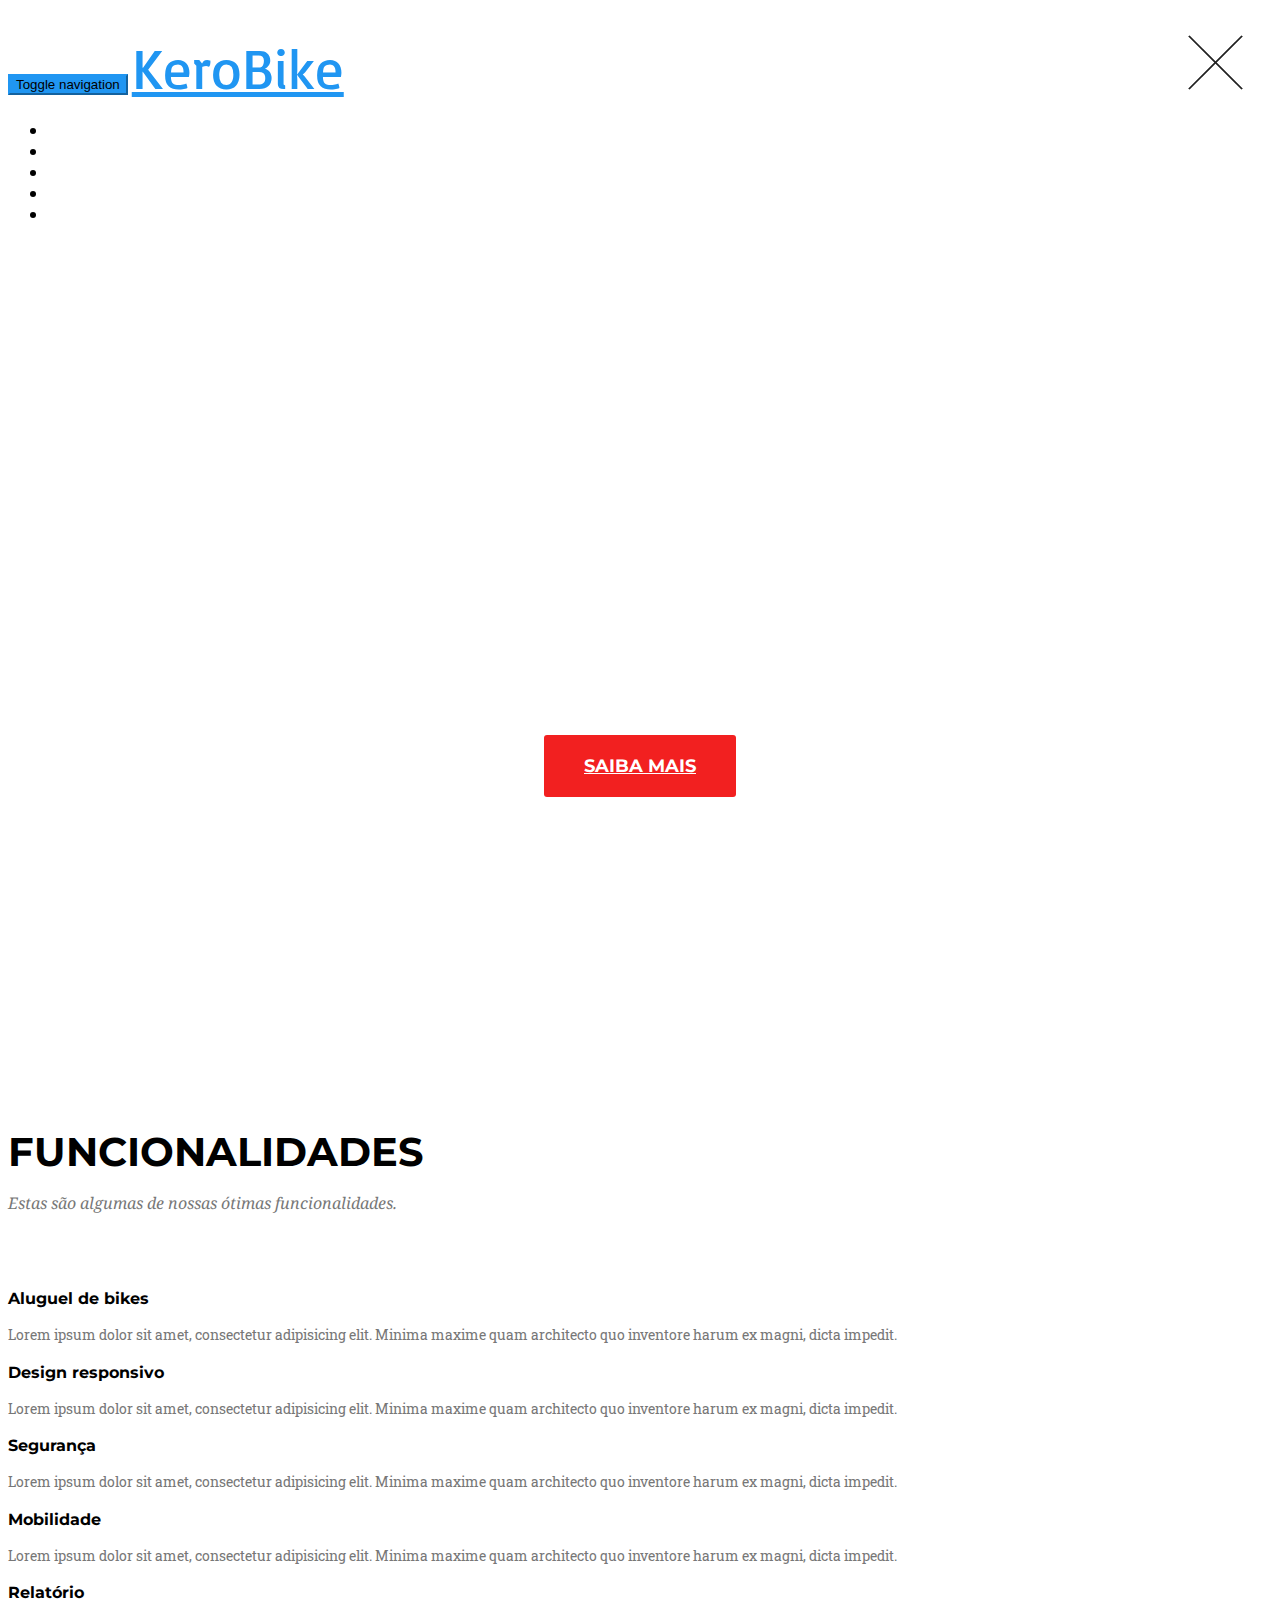
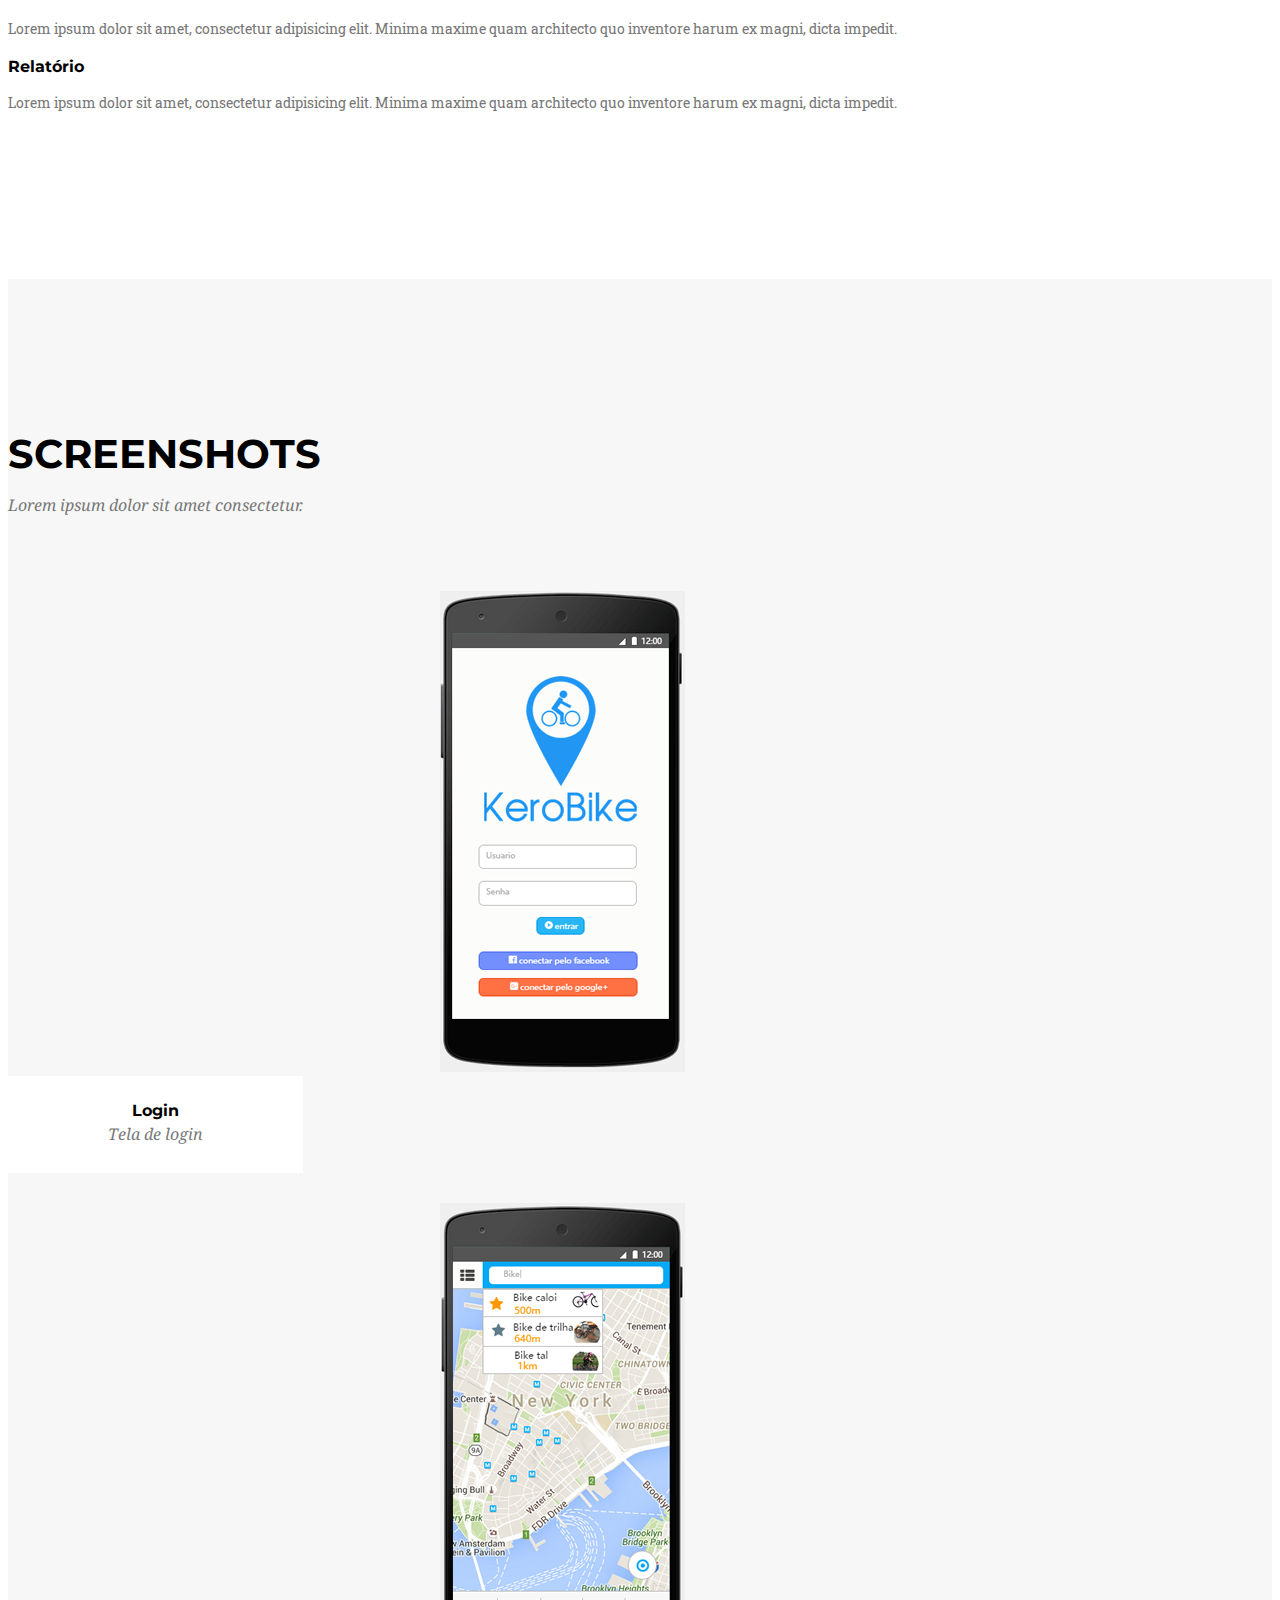
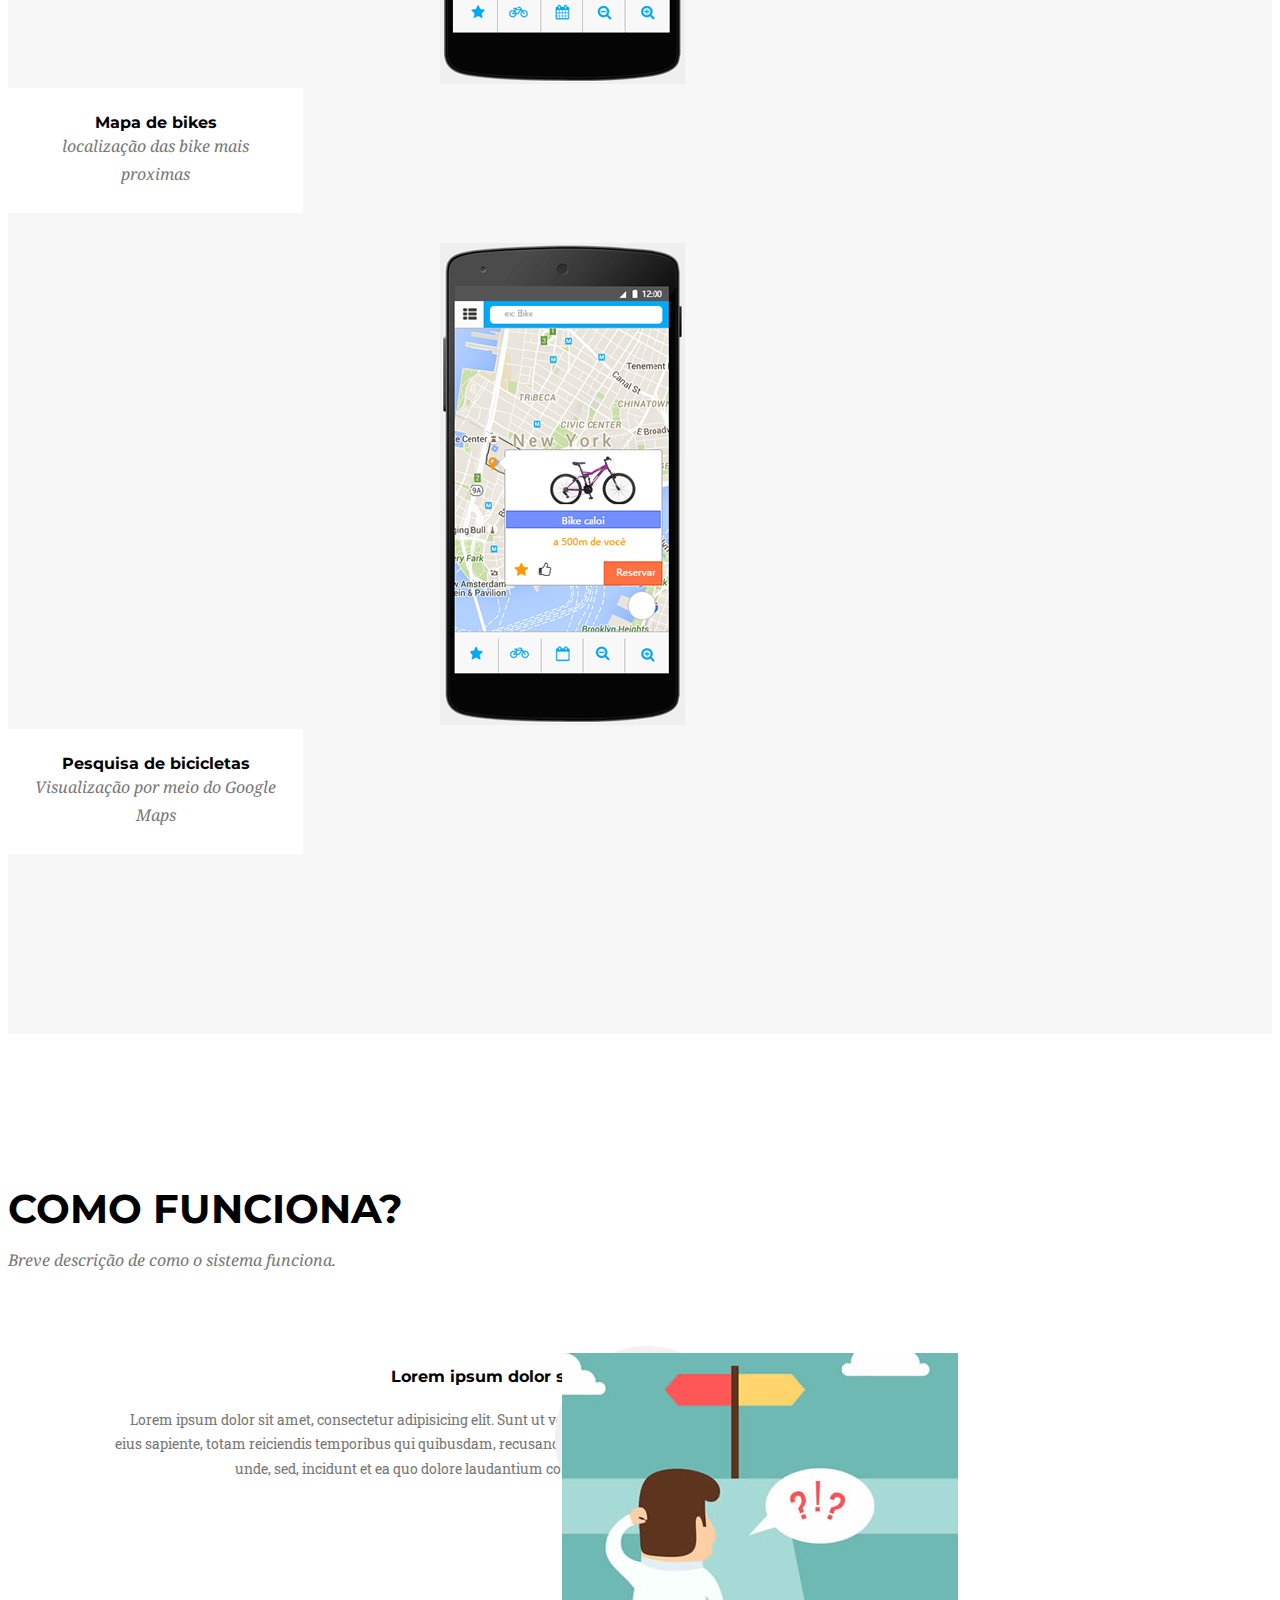
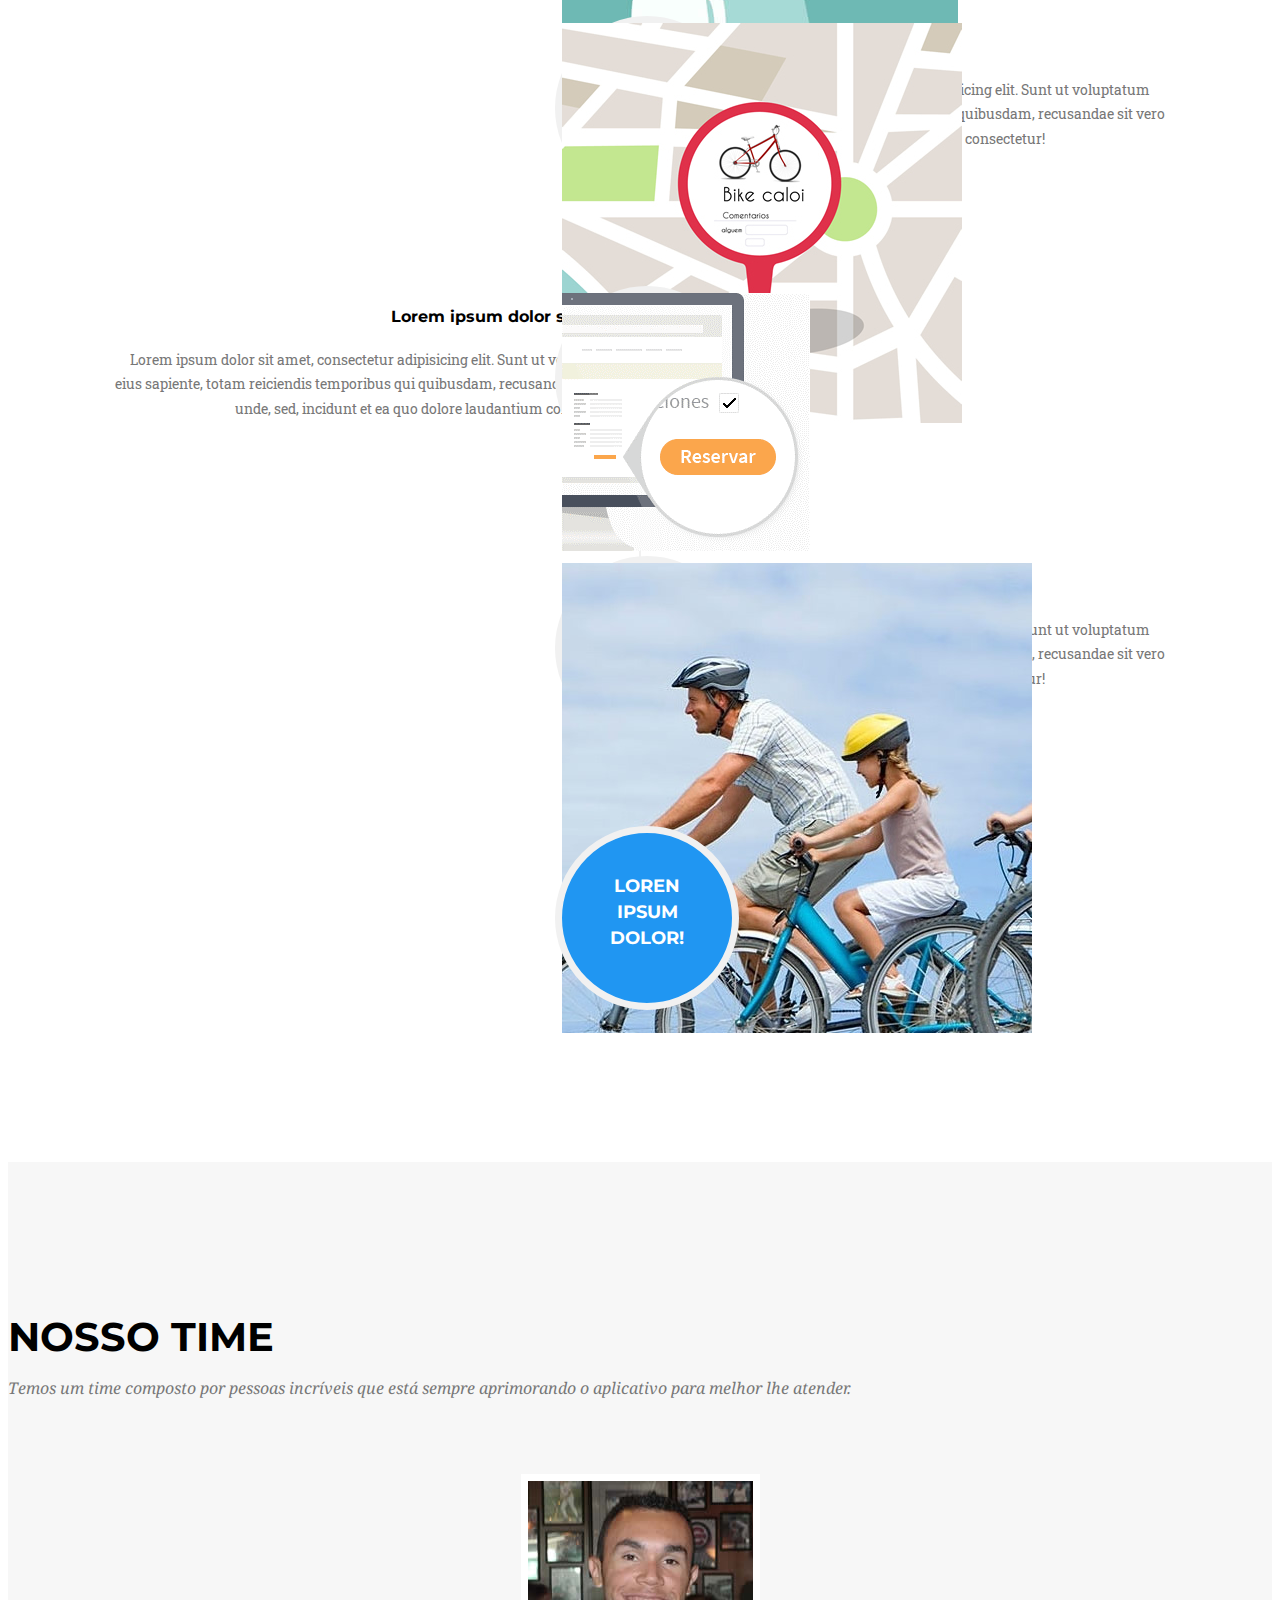
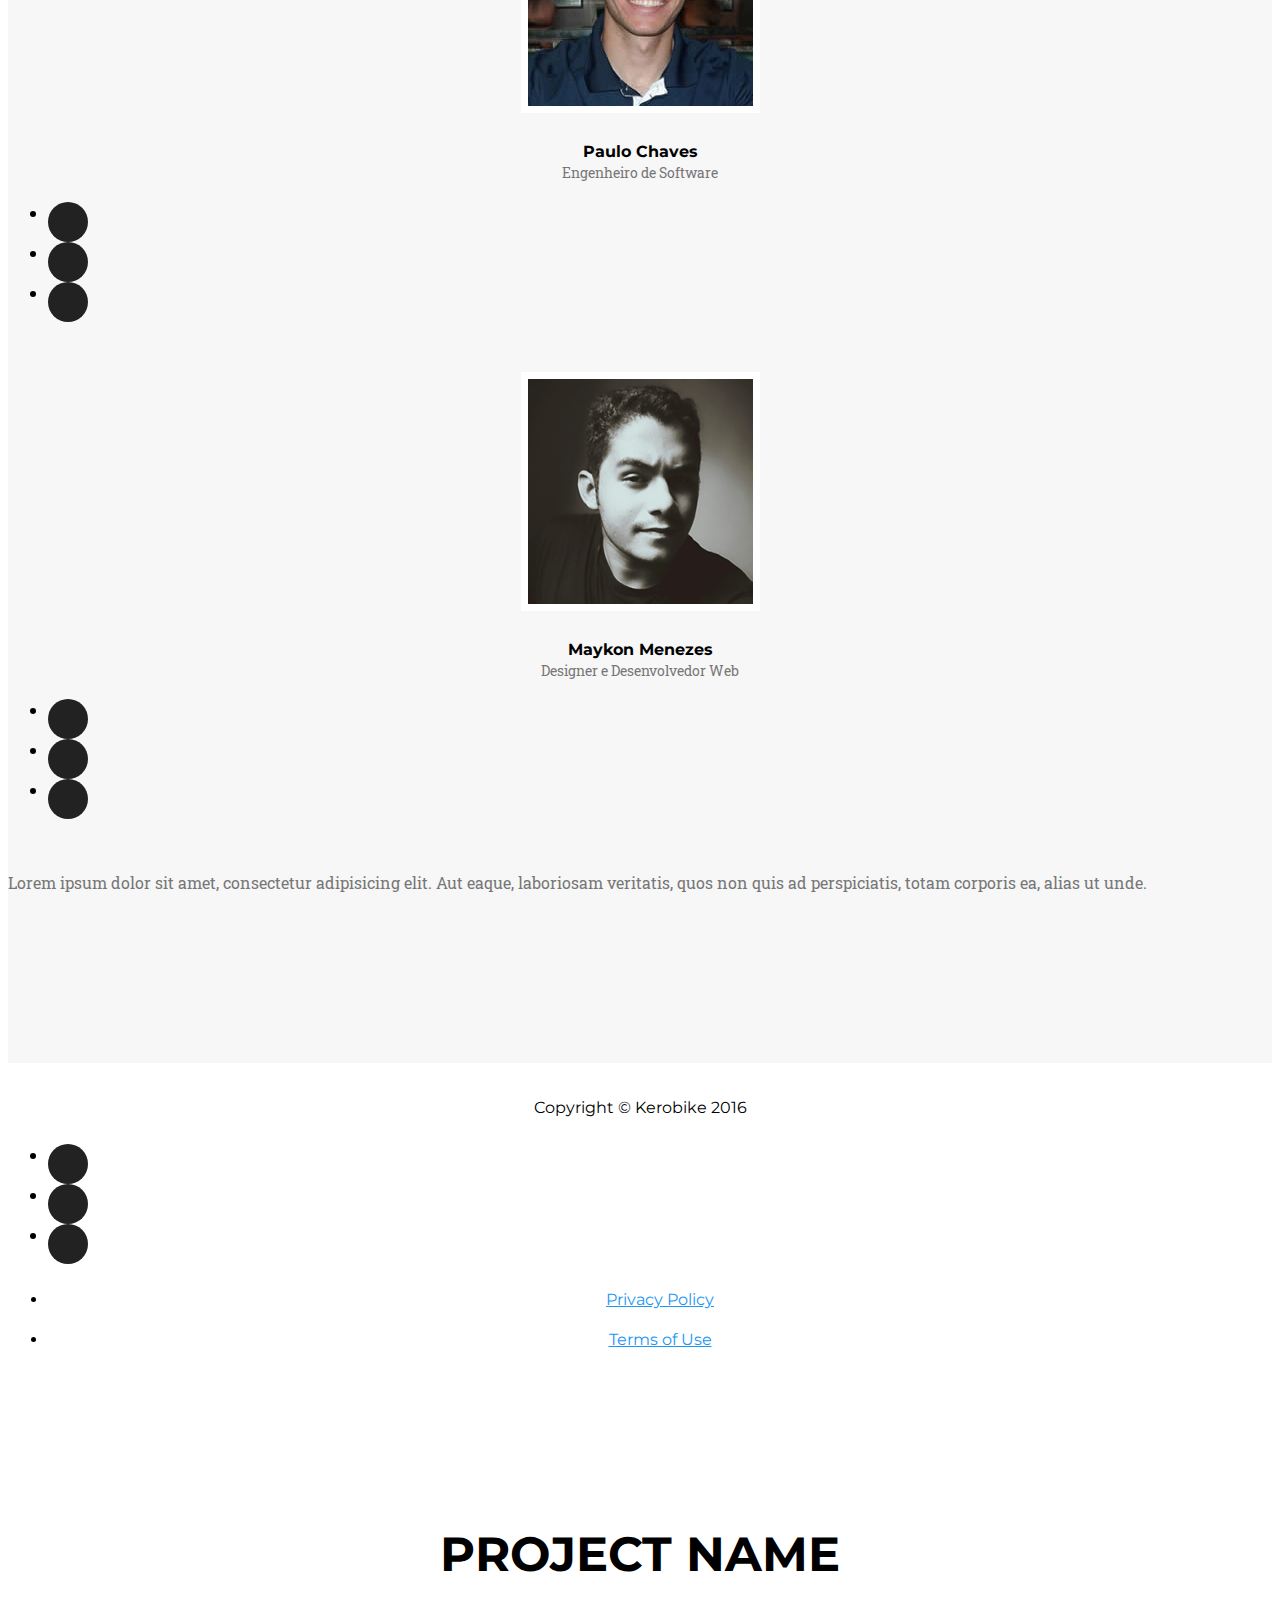
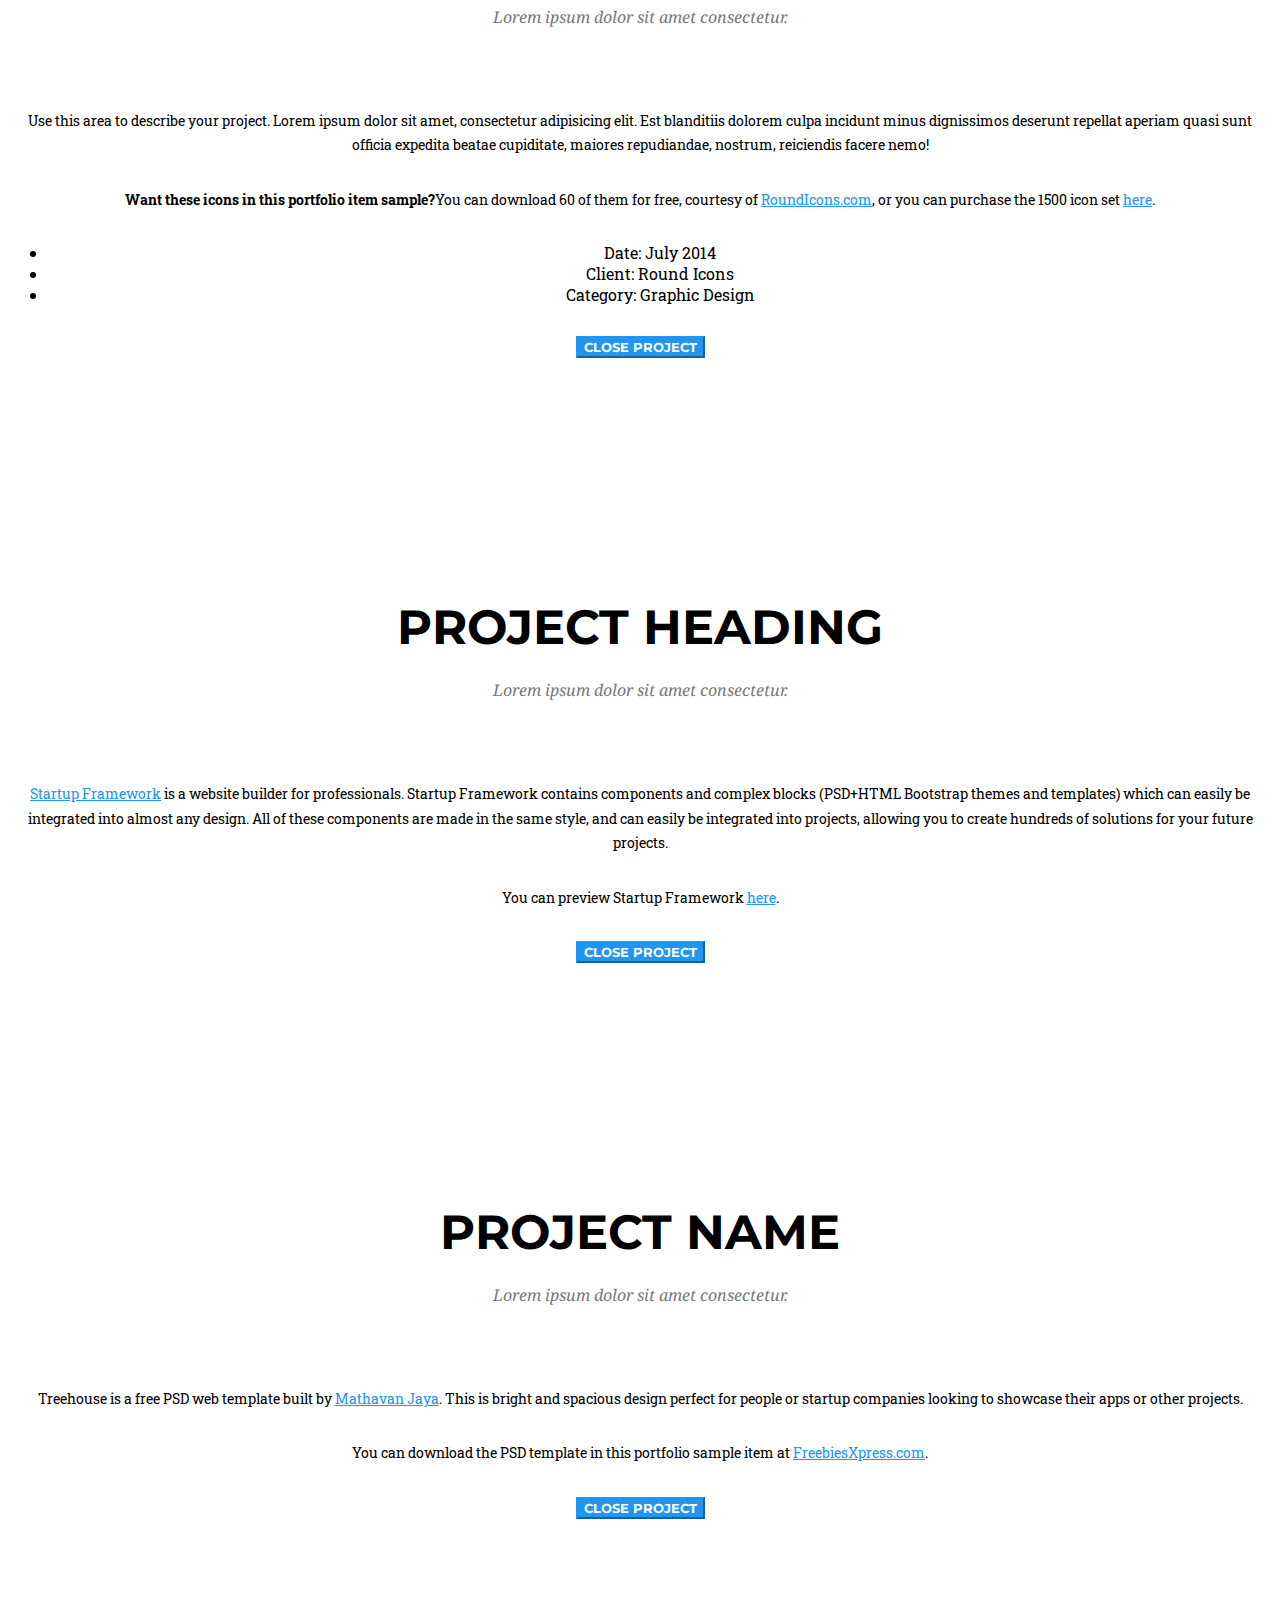
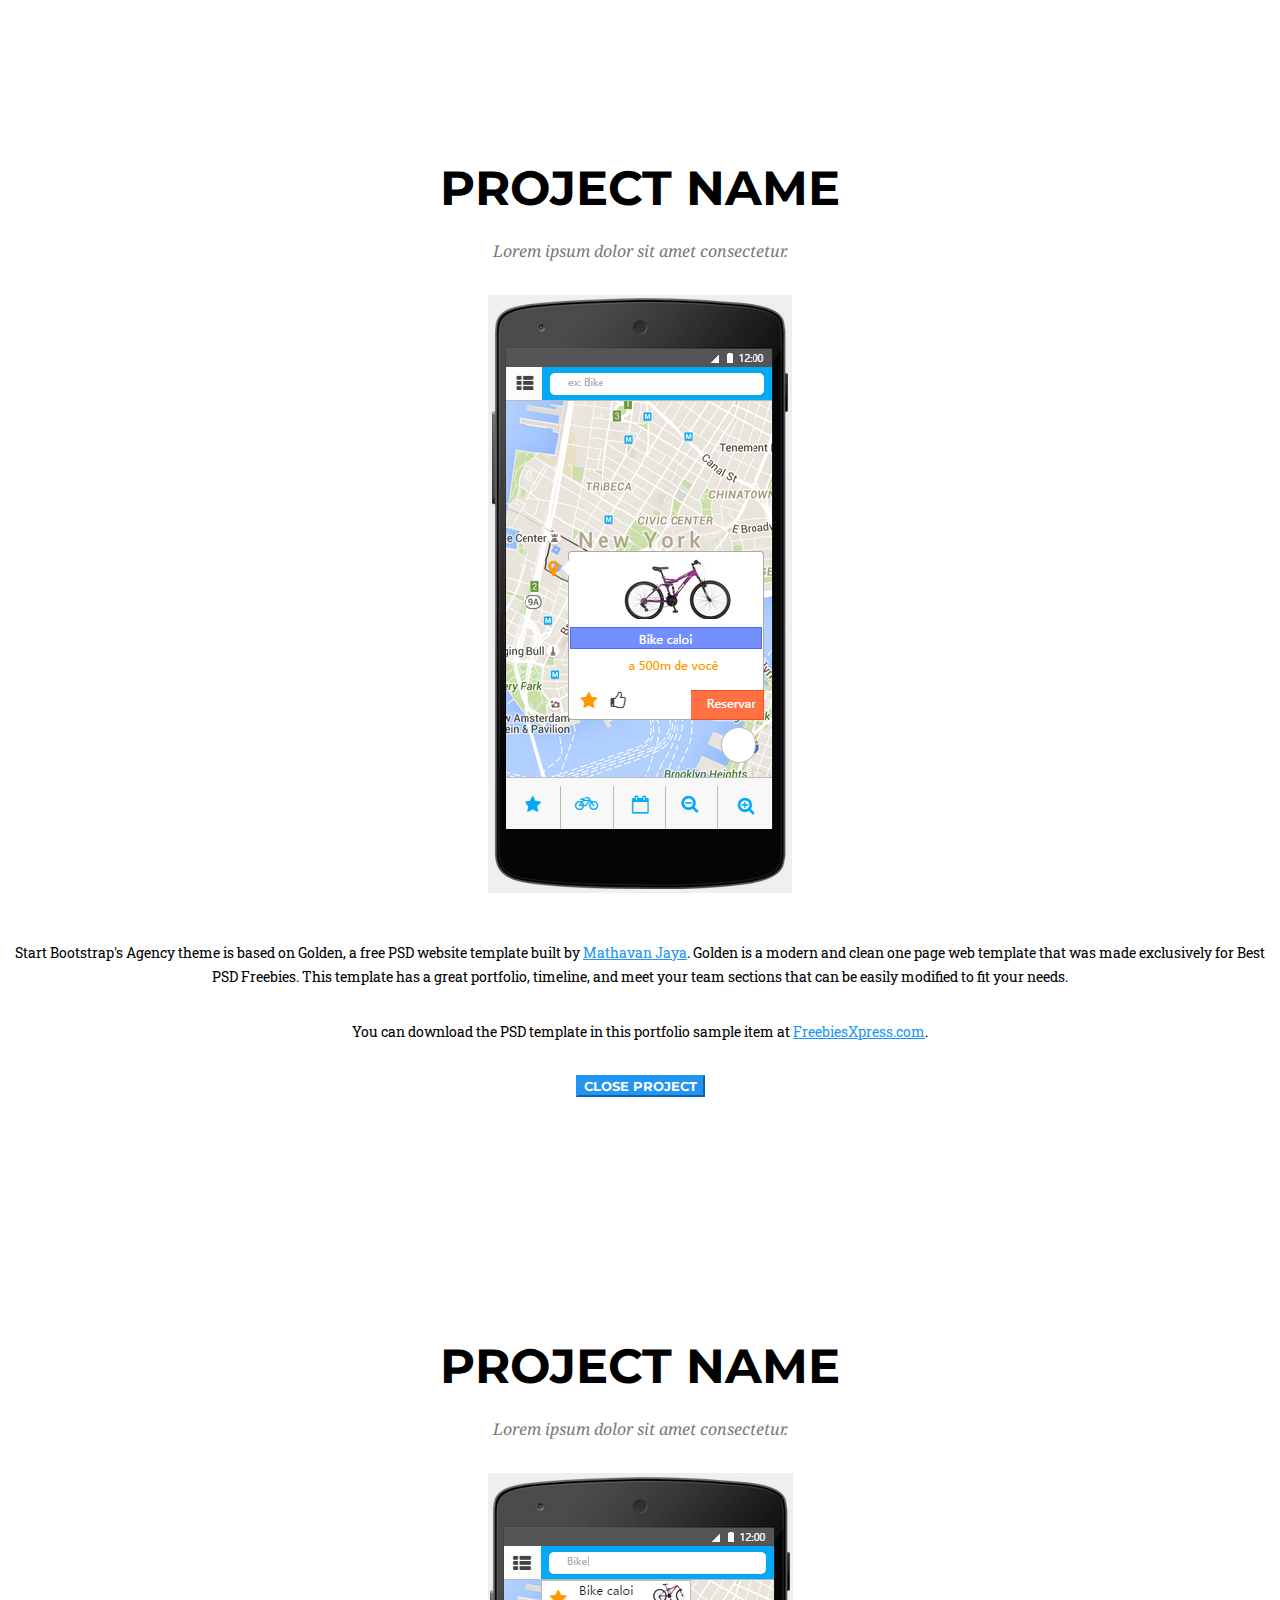
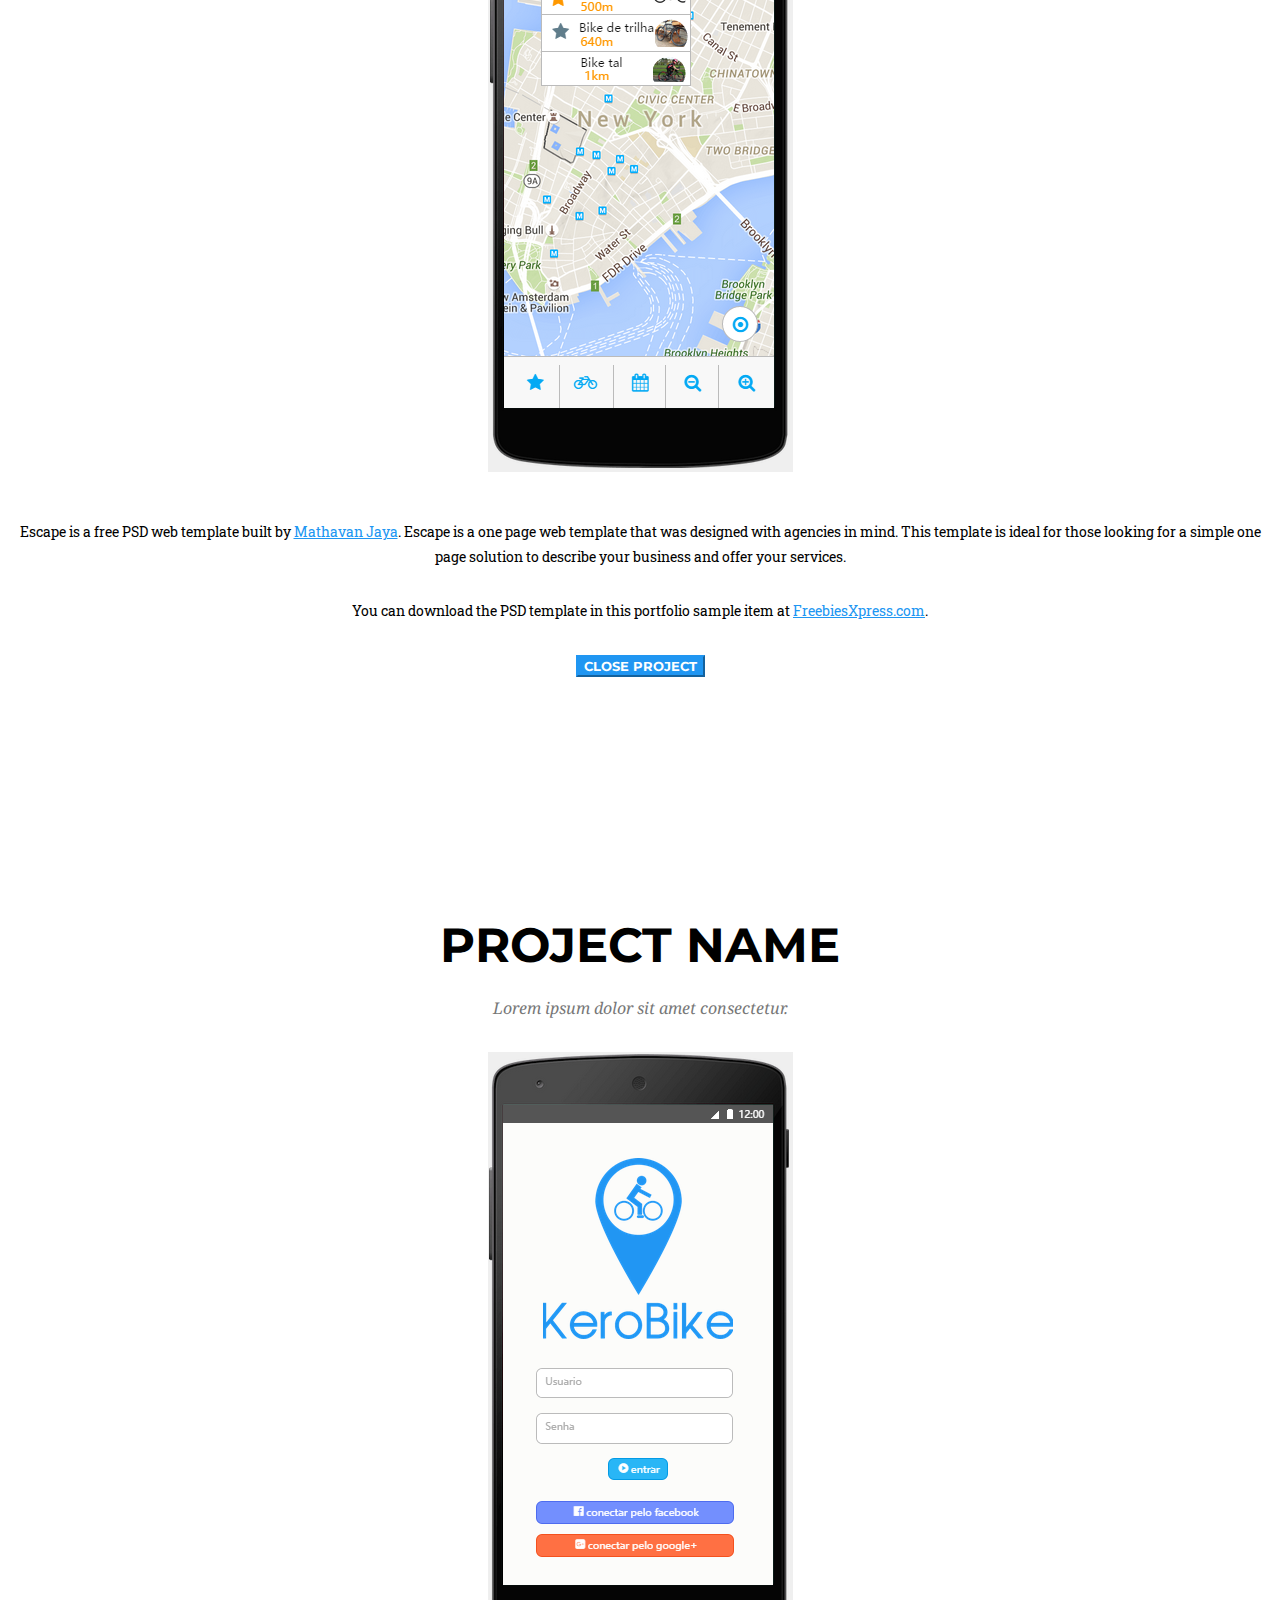
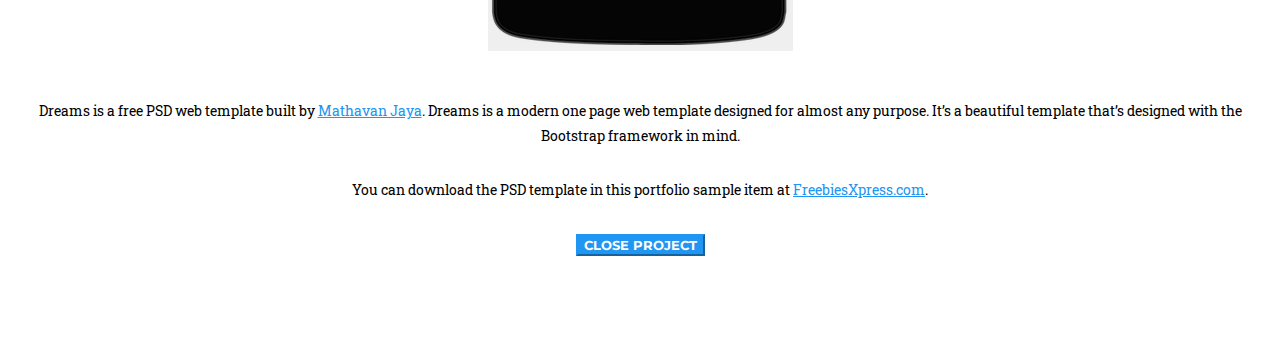
==== commit df763323: "Conflito resolvido" ====
--- a/index.html
+++ b/index.html
@@ -139,7 +139,15 @@
                     <h4 class="service-heading">Relatório</h4>
                     <p class="text-muted">Lorem ipsum dolor sit amet, consectetur adipisicing elit. Minima maxime quam architecto quo inventore harum ex magni, dicta impedit.</p>
                 </div>
-                
+                <div class="col-md-4">
+                    <span class="fa-stack fa-4x">
+                        <i class="fa fa-circle fa-stack-2x text-primary"></i>
+                        <i class="fa fa-lock fa-stack-1x fa-inverse"></i>
+                    </span>
+                    <h4 class="service-heading">Relatório</h4>
+                    <p class="text-muted">Lorem ipsum dolor sit amet, consectetur adipisicing elit. Minima maxime quam architecto quo inventore harum ex magni, dicta impedit.</p>
+                </div>
+
             </div>
         </div>
     </section>
@@ -371,7 +379,7 @@
             </div>
         </div>
     </aside>-->
-    
+
     <!-- Contact Section -->
     <!--<section id="contact">
         <div class="container">
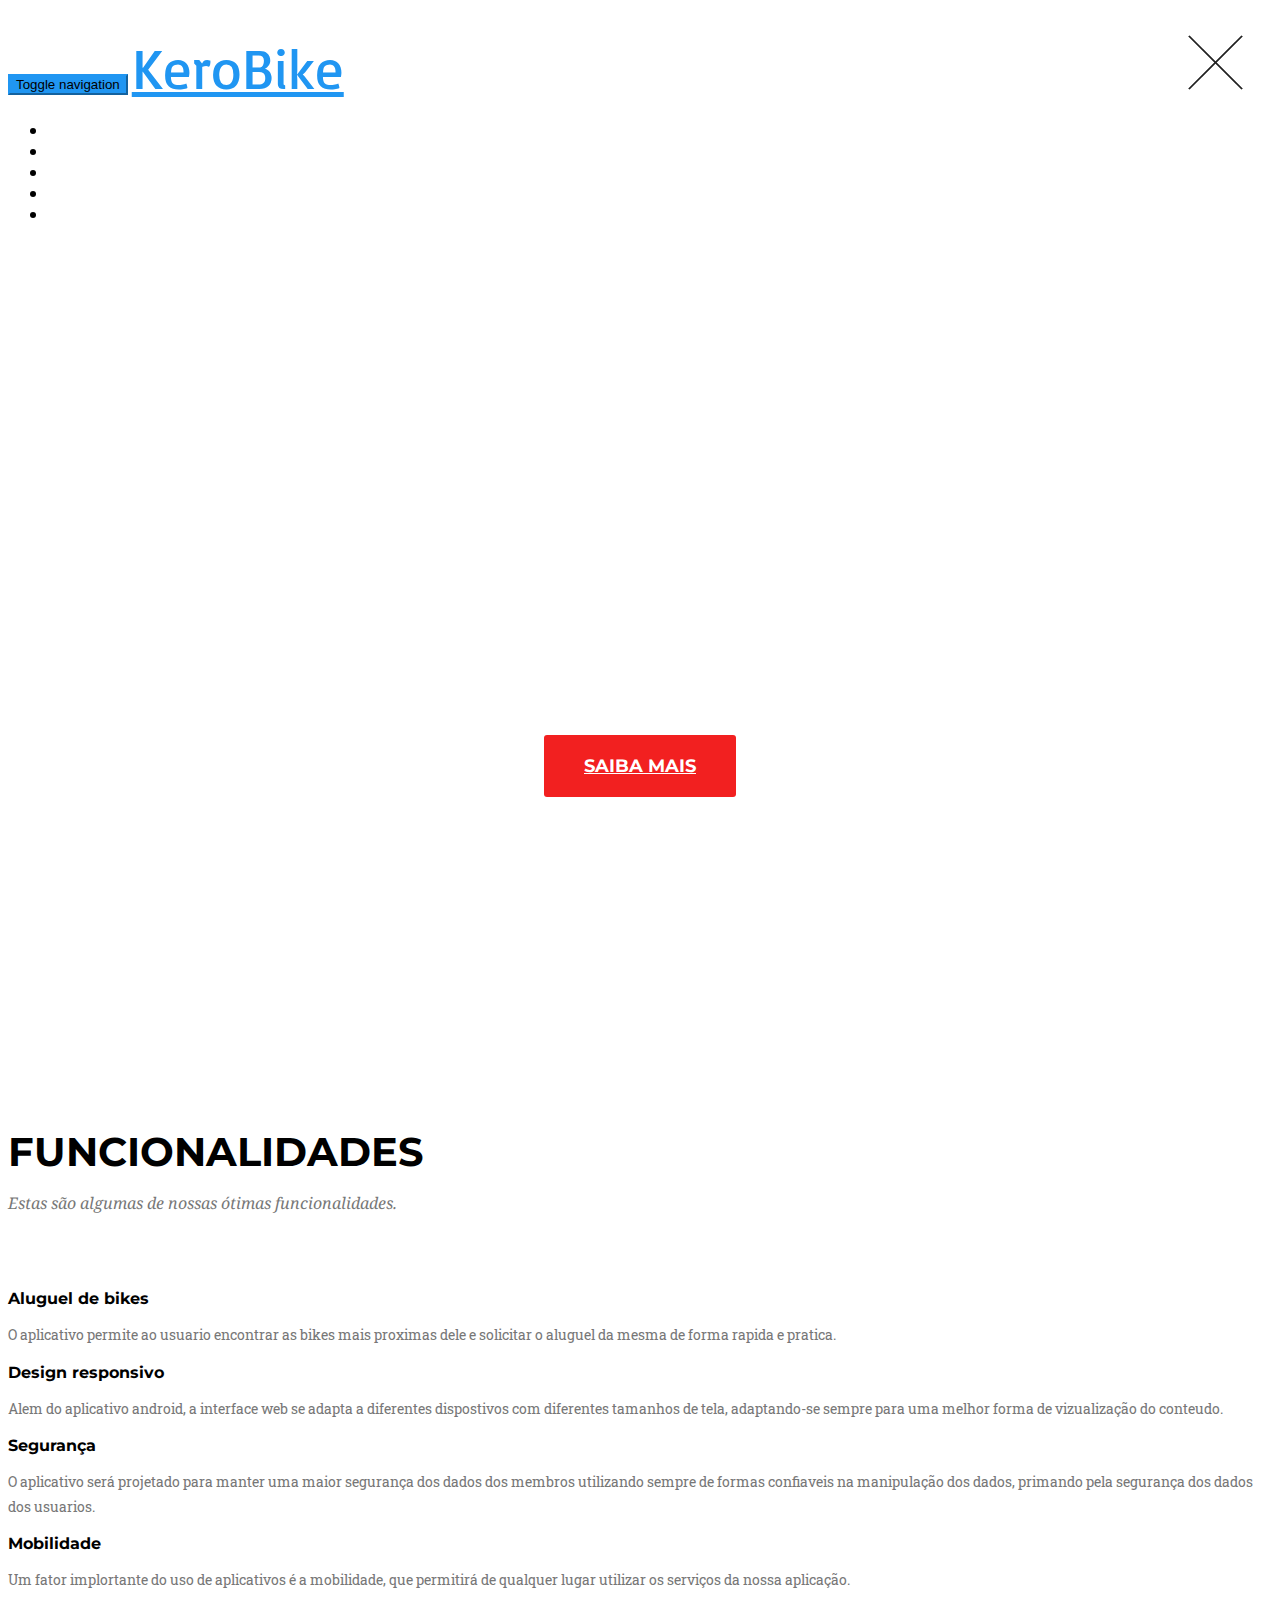
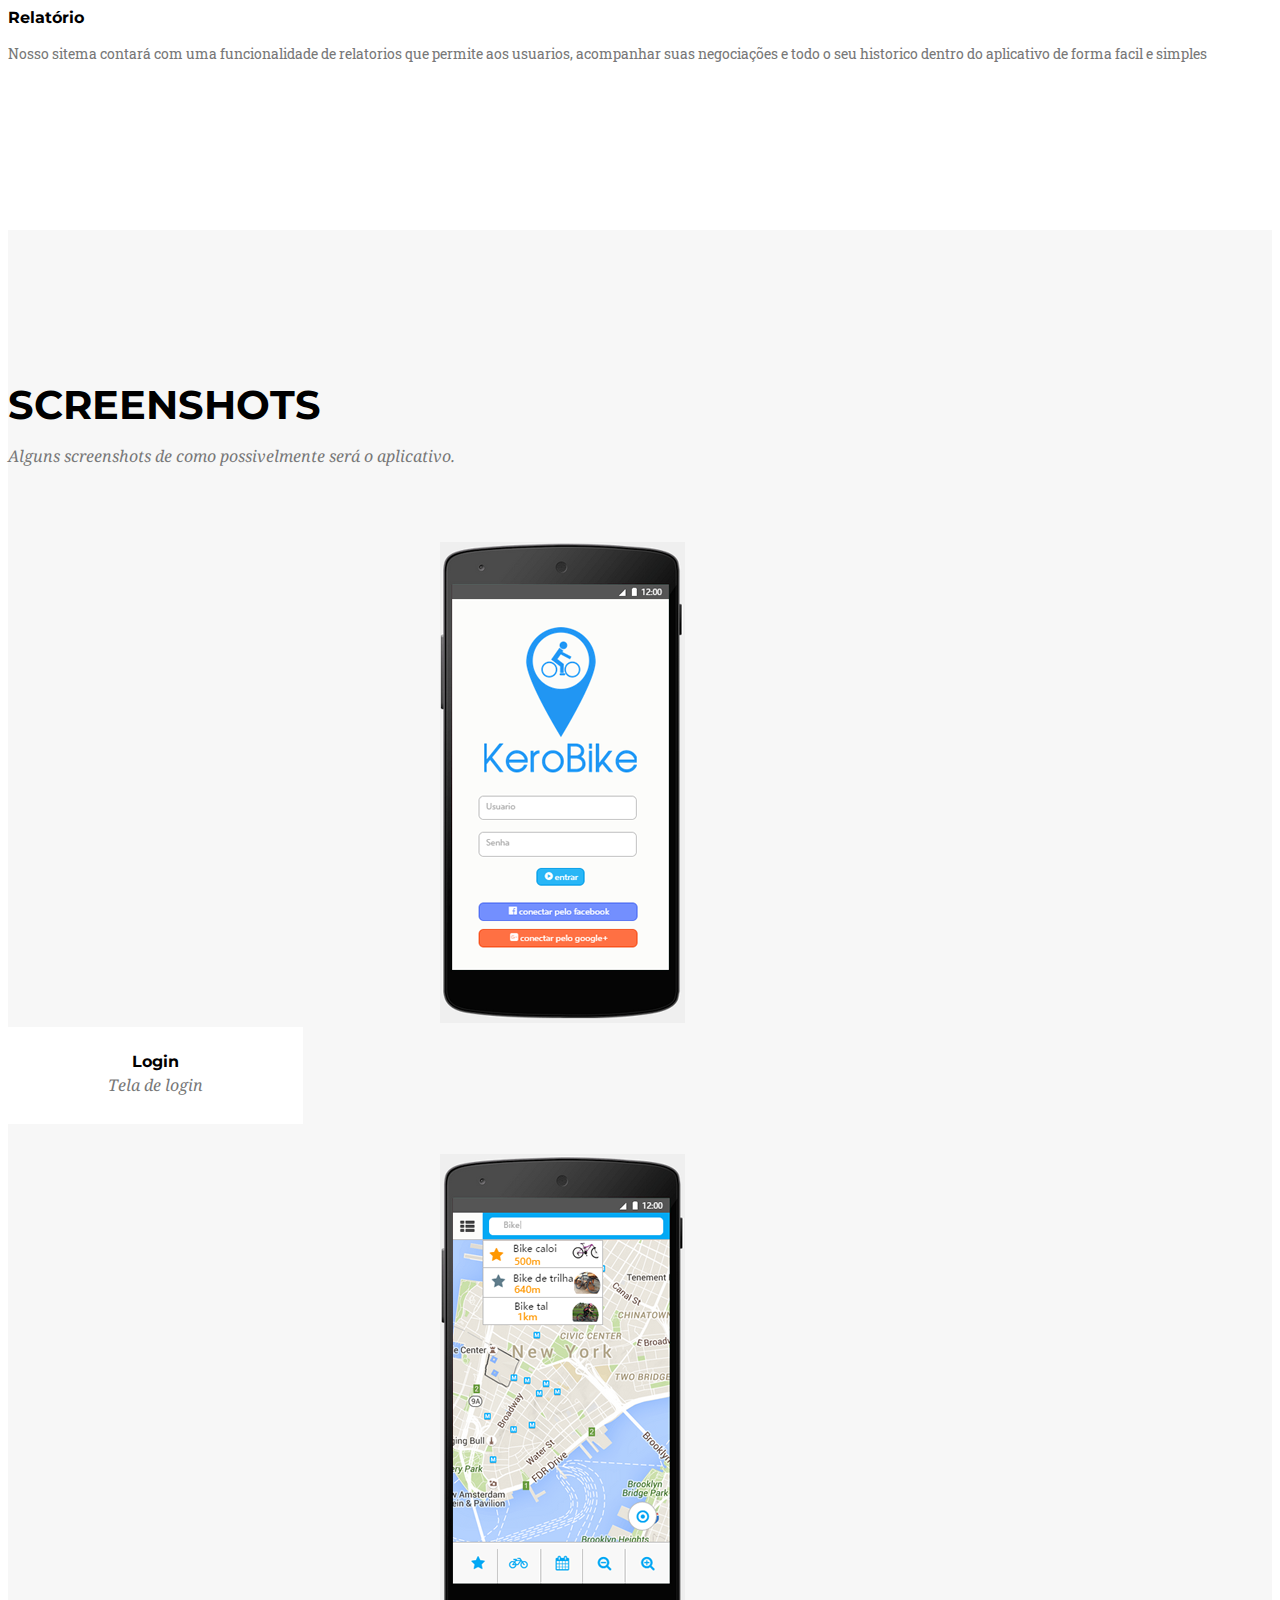
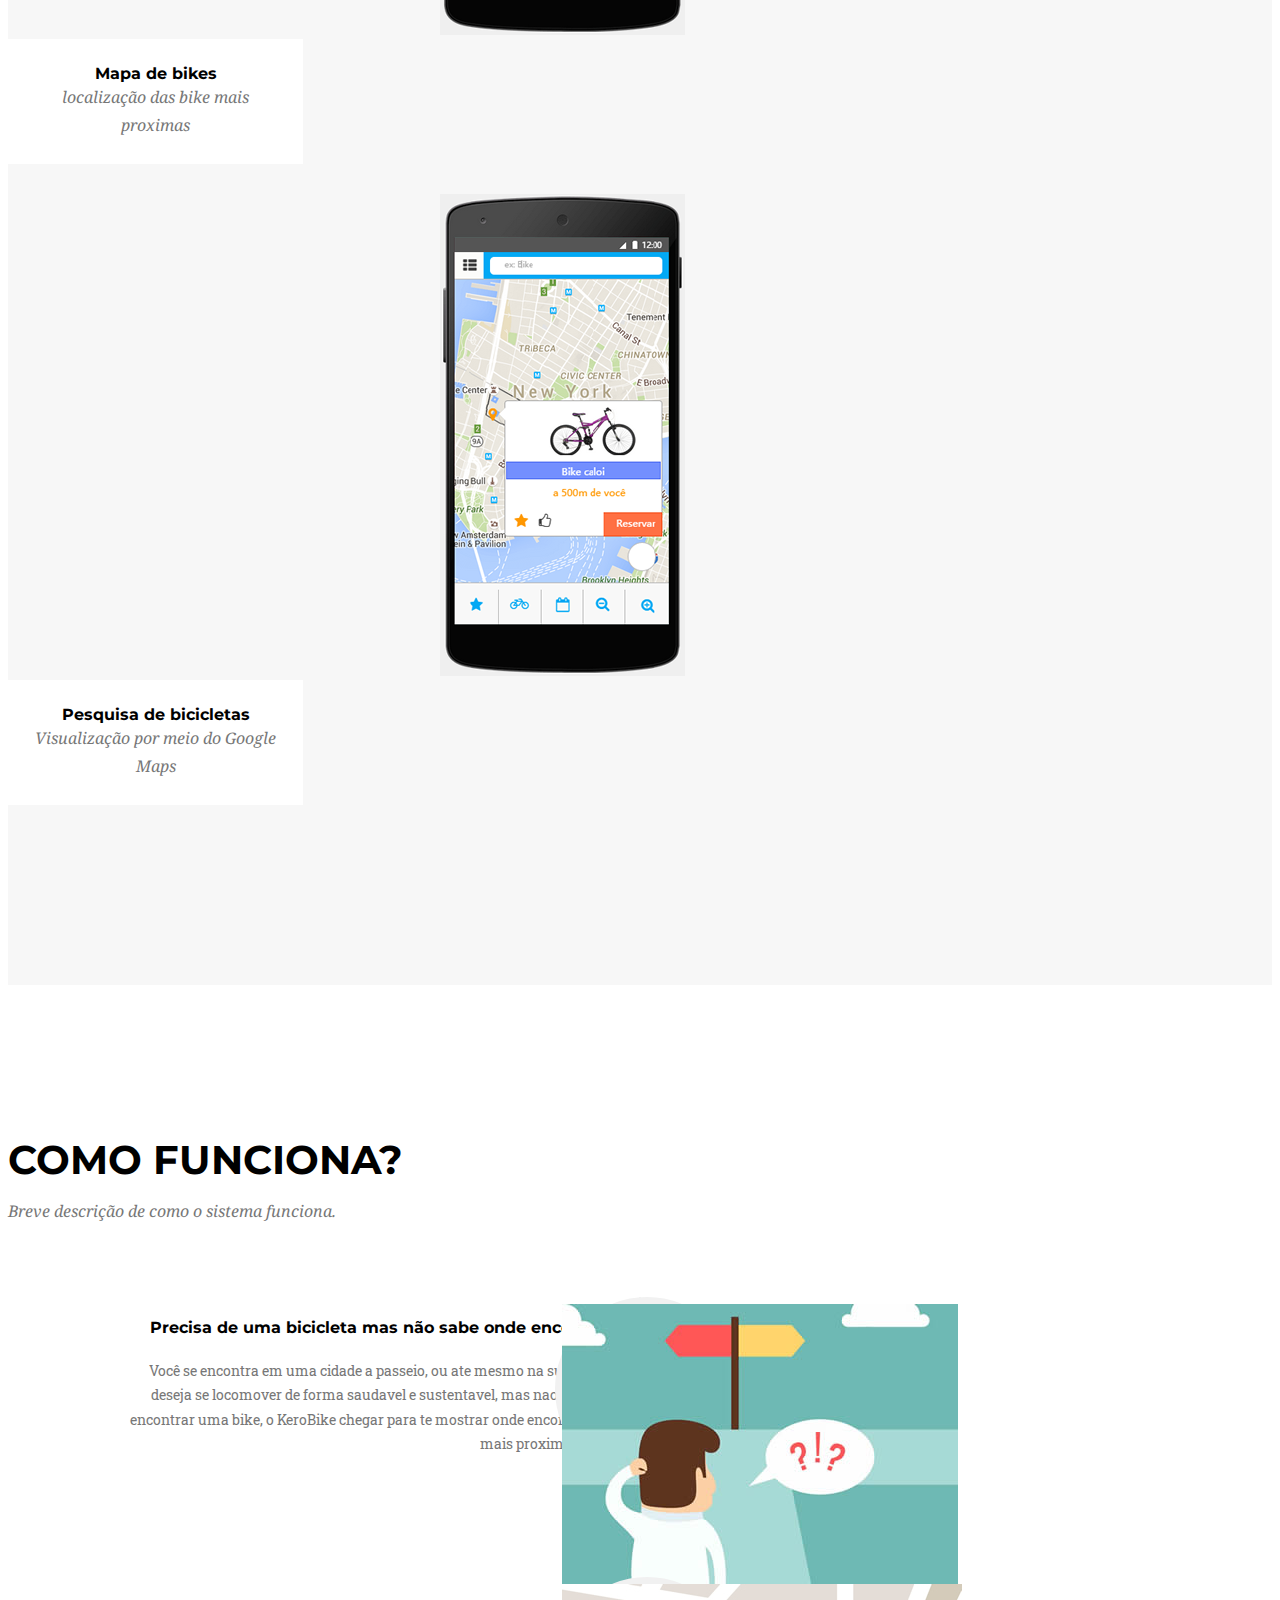
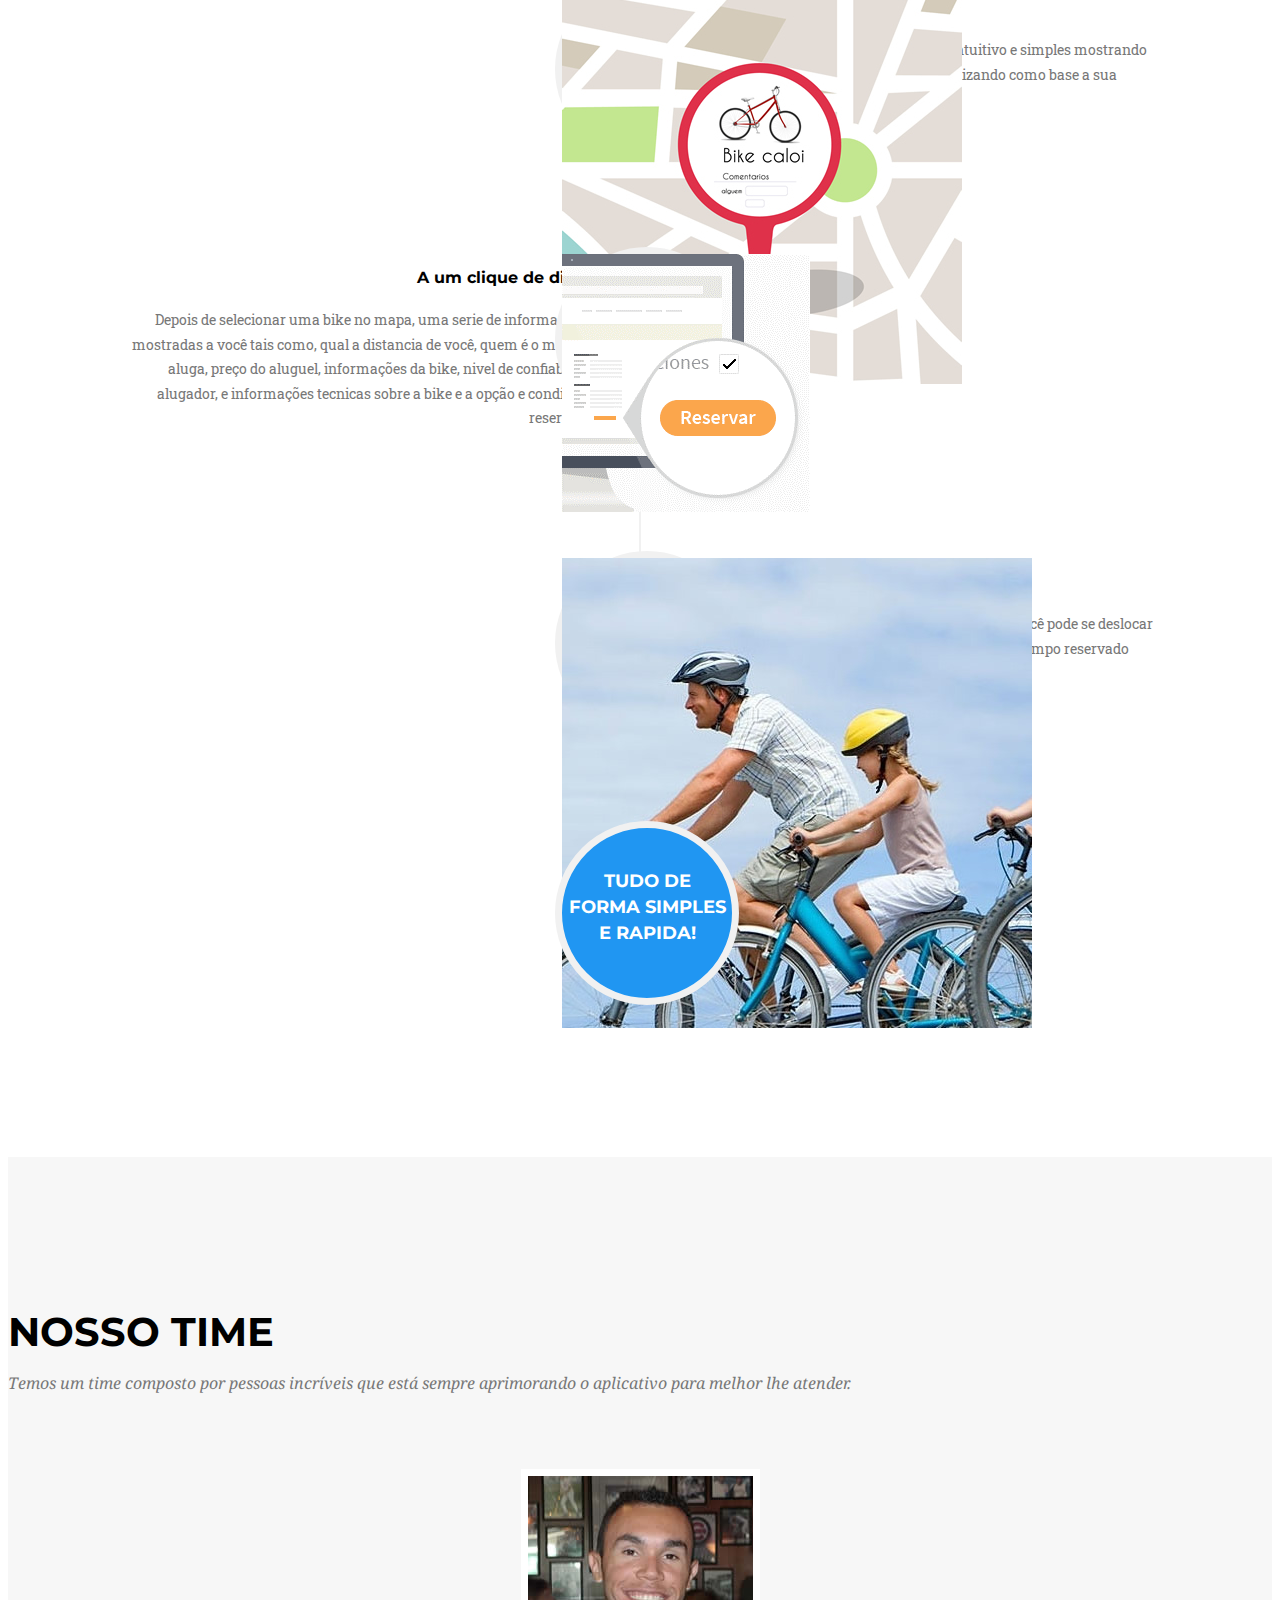
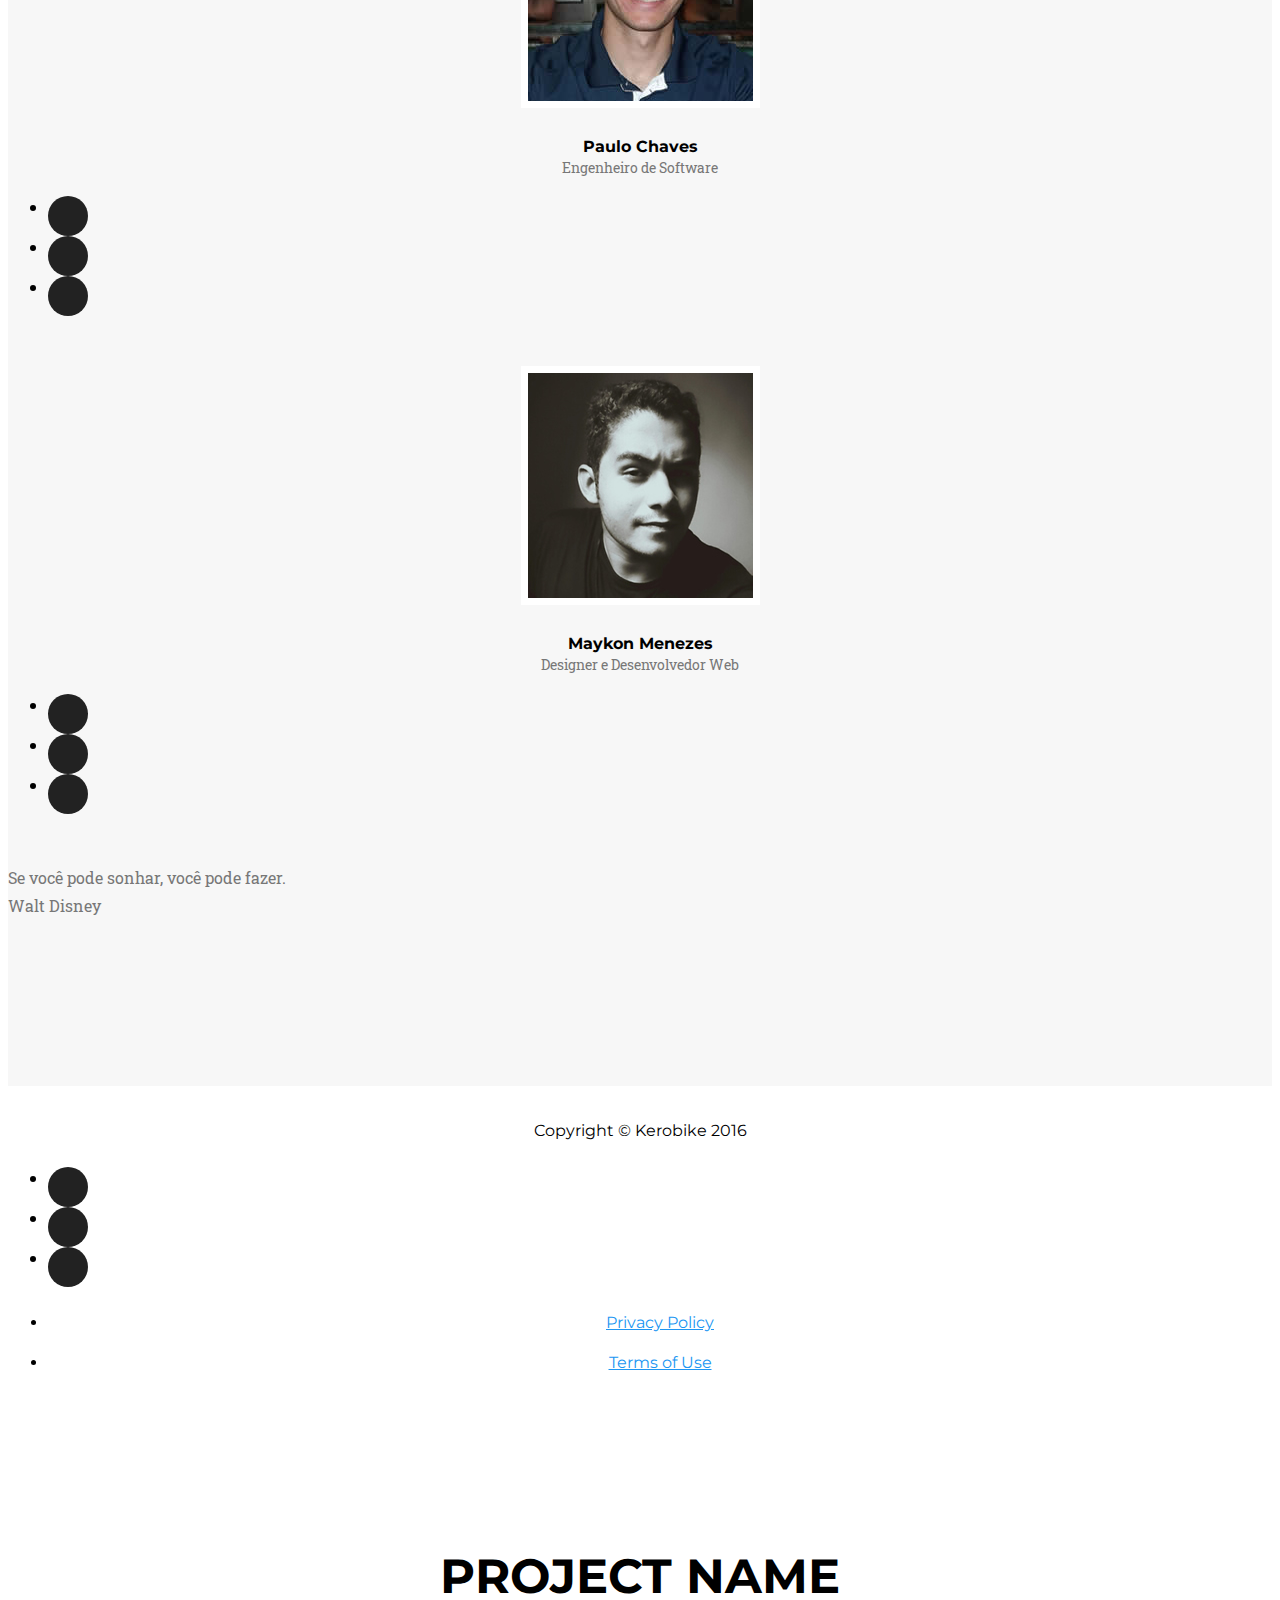
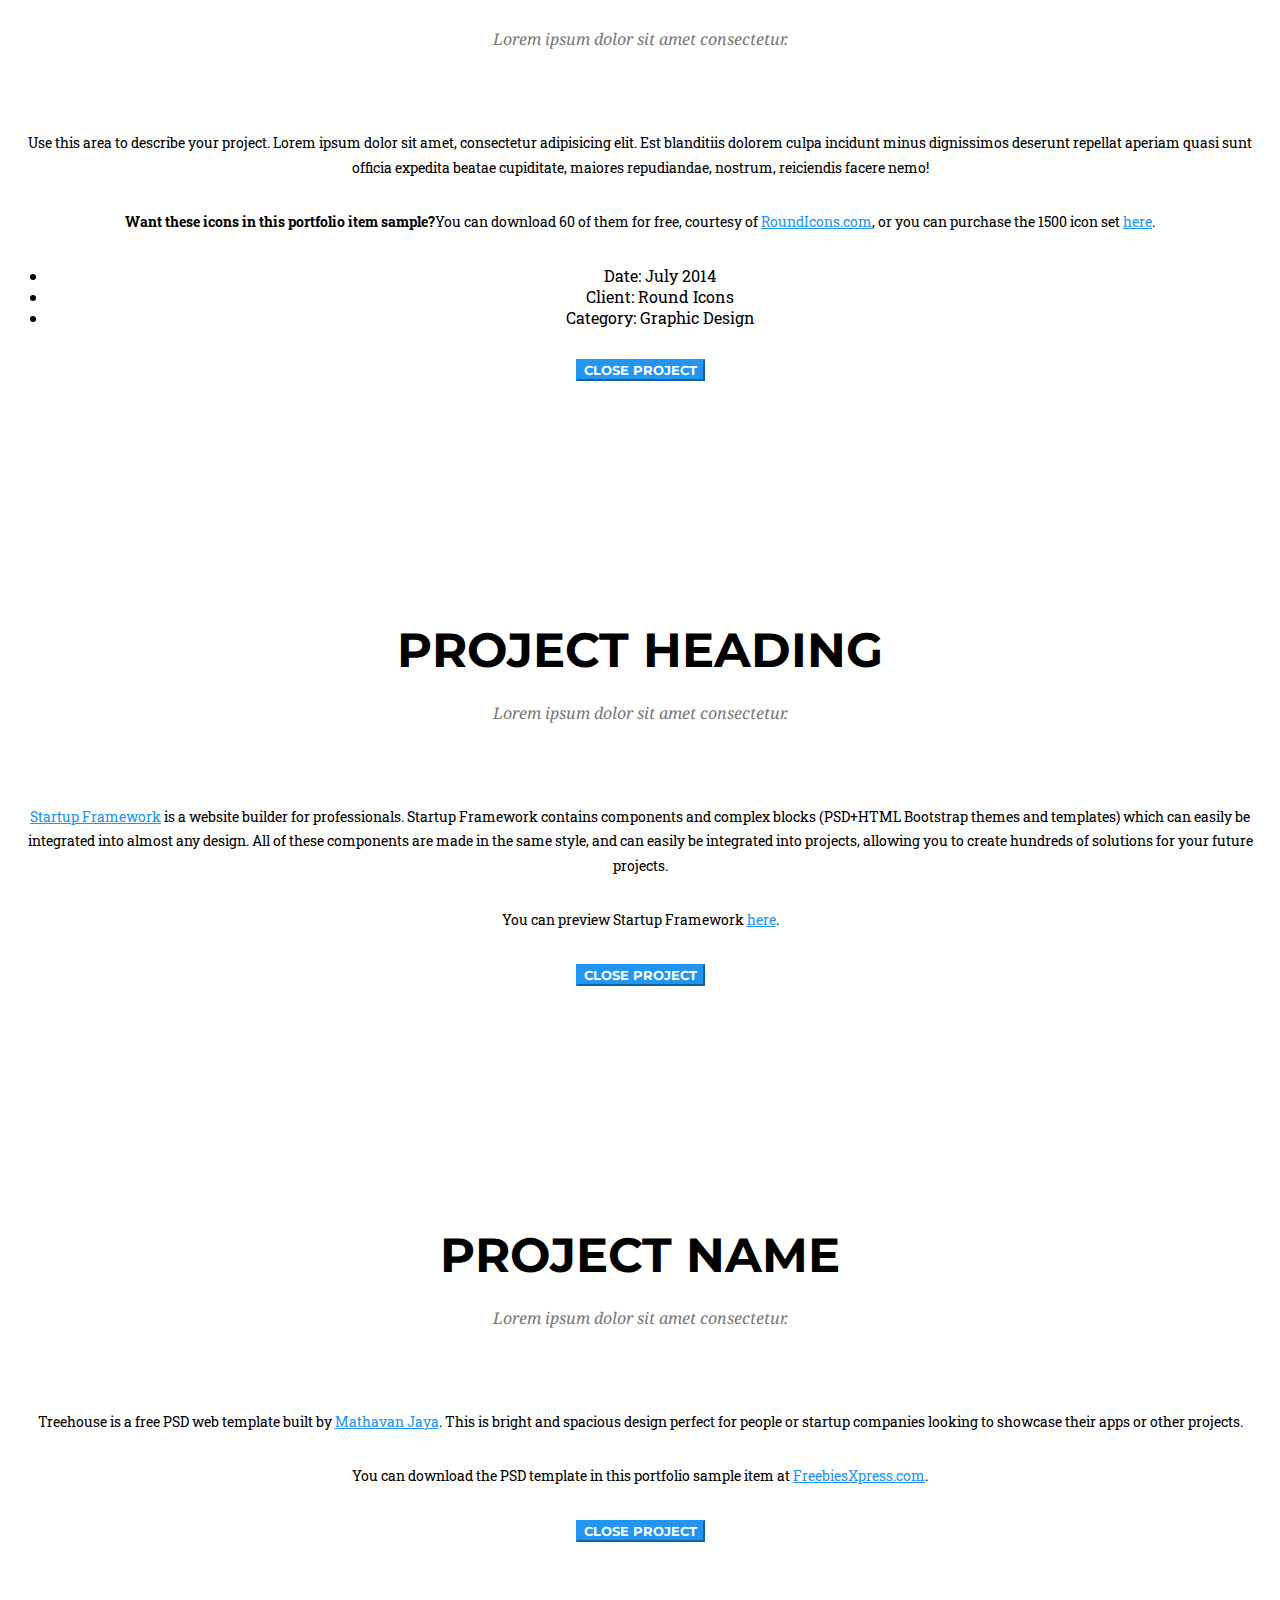
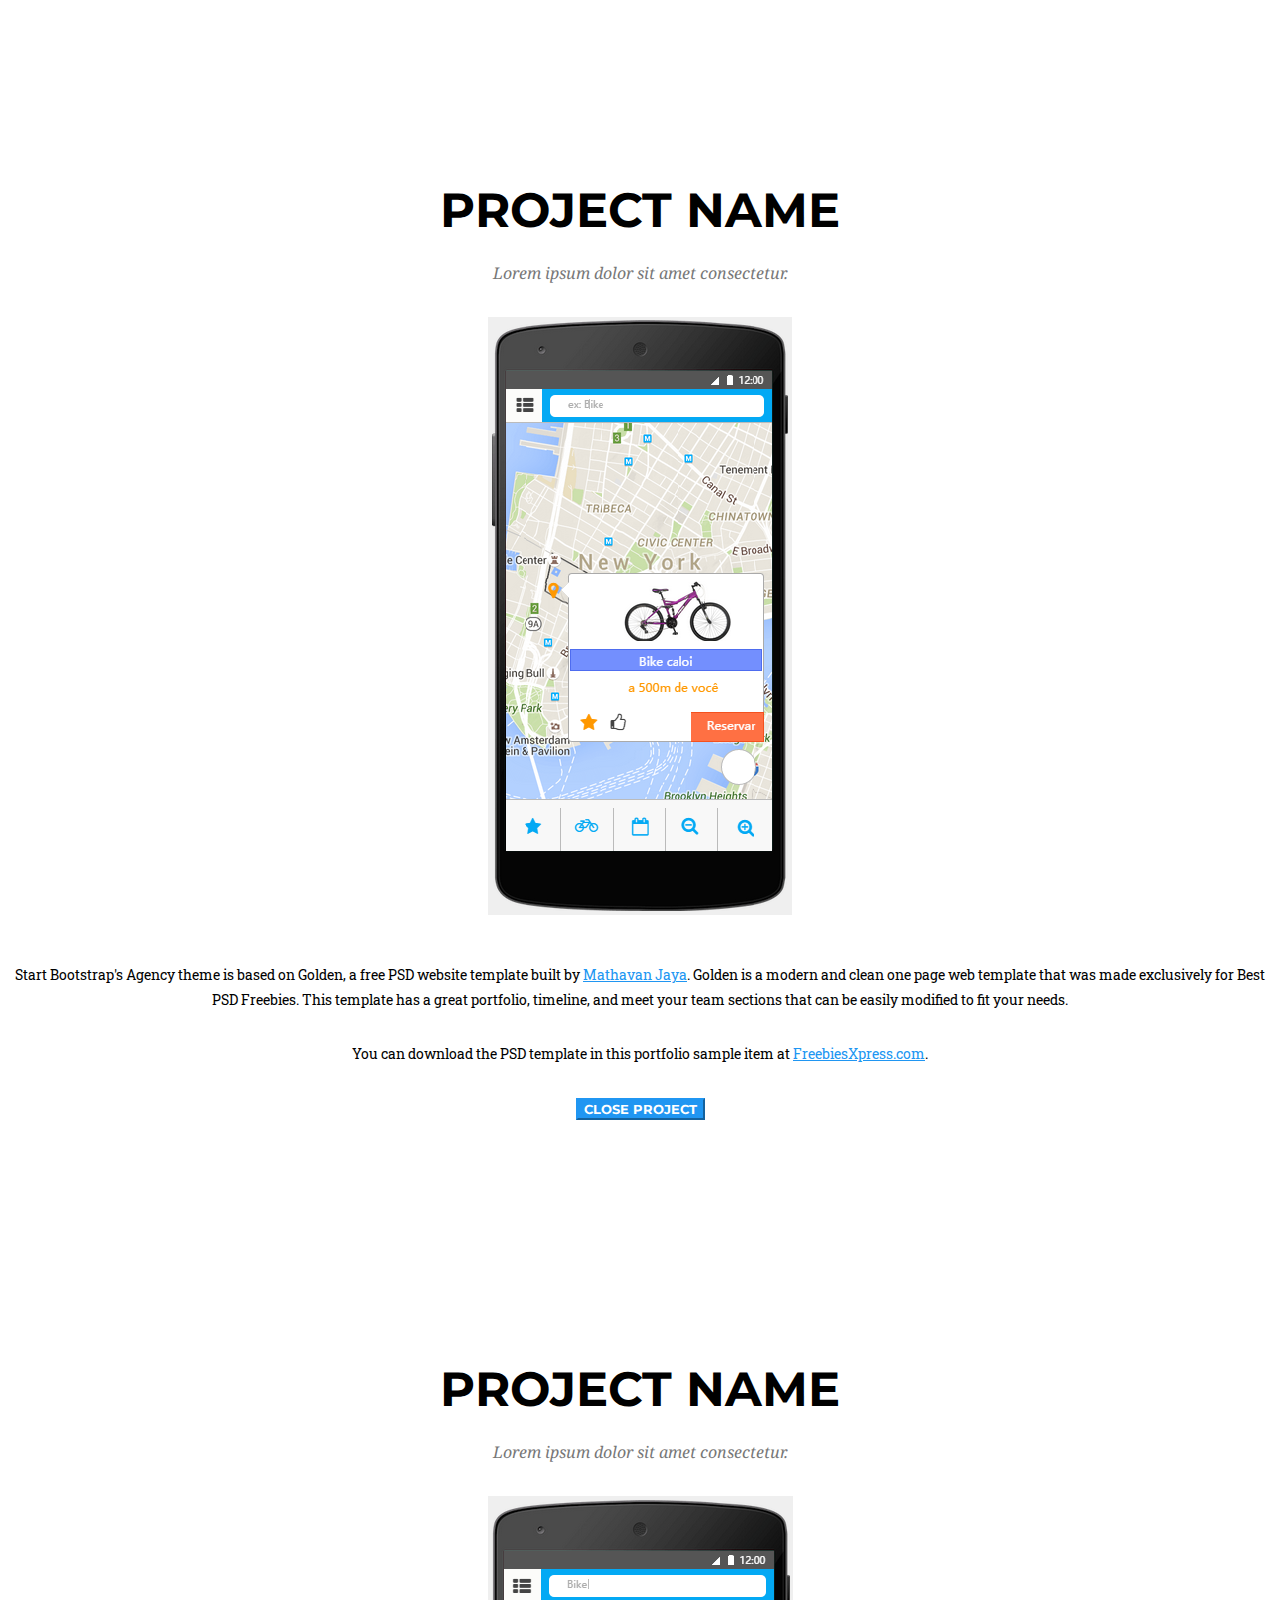
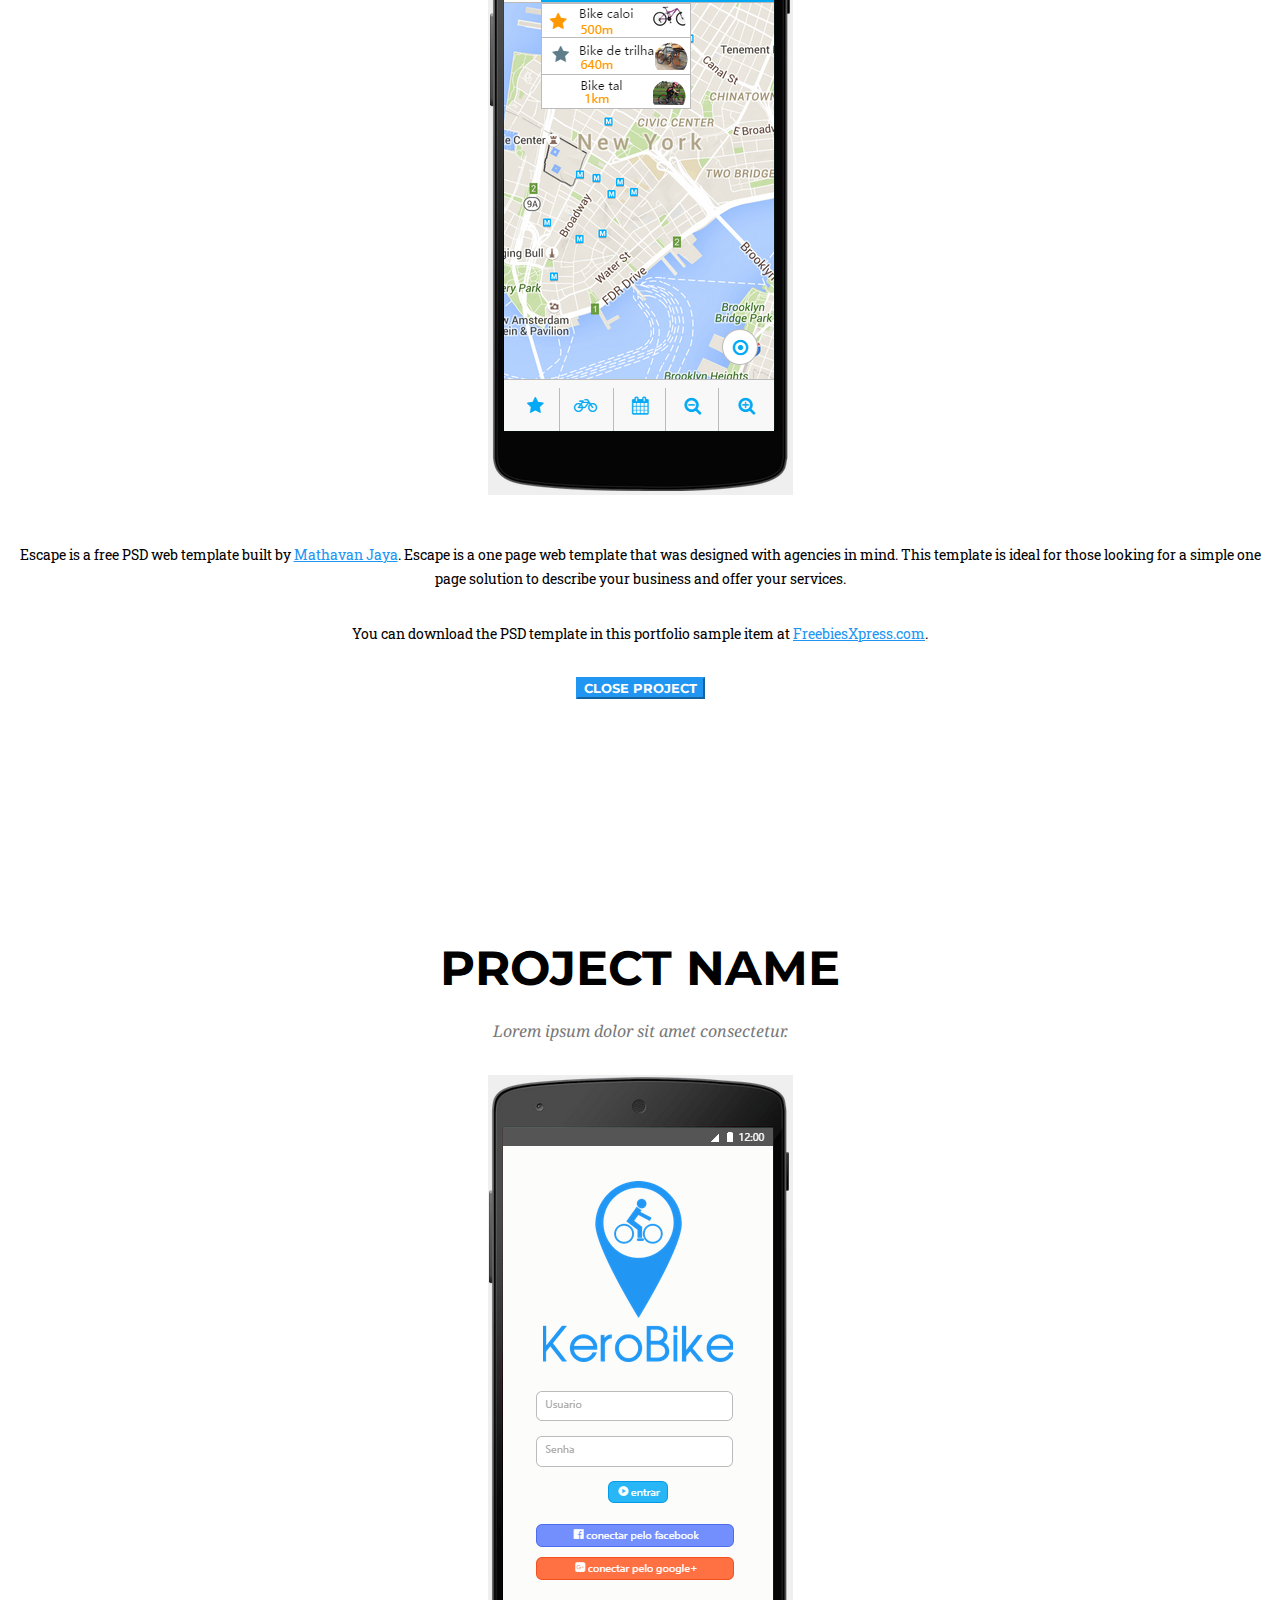
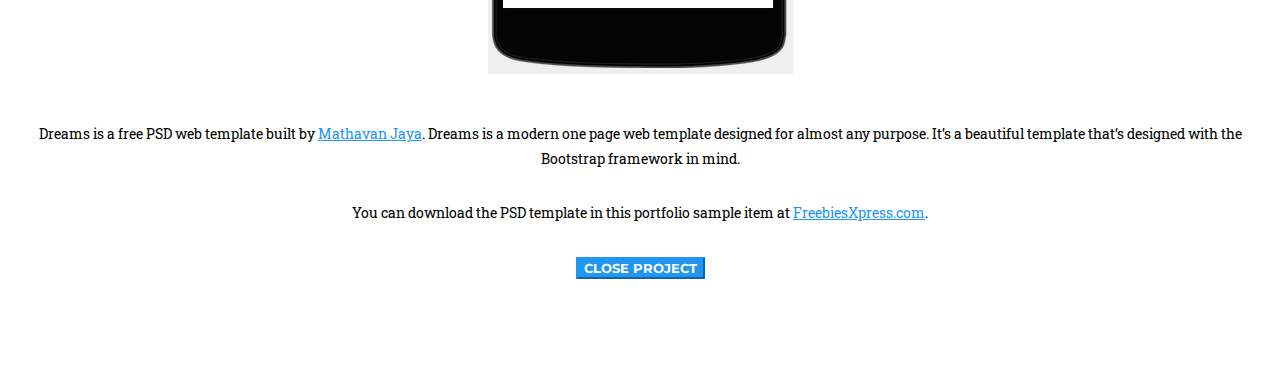
==== commit 8f8b5ff2: "Adicionado e alterado conteudo sobre a aplicacao" ====
--- a/index.html
+++ b/index.html
@@ -9,7 +9,7 @@
     <meta name="description" content="">
     <meta name="author" content="">
 
-    <title>Agency - Start Bootstrap Theme</title>
+    <title>KeroBike</title>
 
     <!-- Bootstrap Core CSS -->
     <link href="css/bootstrap.min.css" rel="stylesheet">
@@ -105,7 +105,8 @@
                         <i class="fa fa-shopping-cart fa-stack-1x fa-inverse"></i>
                     </span>
                     <h4 class="service-heading">Aluguel de bikes</h4>
-                    <p class="text-muted">Lorem ipsum dolor sit amet, consectetur adipisicing elit. Minima maxime quam architecto quo inventore harum ex magni, dicta impedit.</p>
+                    <p class="text-muted">O aplicativo permite ao usuario encontrar as bikes mais proximas dele
+                    e solicitar o aluguel da mesma de forma rapida e pratica.</p>
                 </div>
                 <div class="col-md-4">
                     <span class="fa-stack fa-4x">
@@ -113,7 +114,8 @@
                         <i class="fa fa-laptop fa-stack-1x fa-inverse"></i>
                     </span>
                     <h4 class="service-heading">Design responsivo</h4>
-                    <p class="text-muted">Lorem ipsum dolor sit amet, consectetur adipisicing elit. Minima maxime quam architecto quo inventore harum ex magni, dicta impedit.</p>
+                    <p class="text-muted">Alem do aplicativo android, a interface web se adapta a diferentes dispostivos com
+                    diferentes tamanhos de tela, adaptando-se sempre para uma melhor forma de vizualização do conteudo.</p>
                 </div>
                 <div class="col-md-4">
                     <span class="fa-stack fa-4x">
@@ -121,7 +123,8 @@
                         <i class="fa fa-lock fa-stack-1x fa-inverse"></i>
                     </span>
                     <h4 class="service-heading">Segurança</h4>
-                    <p class="text-muted">Lorem ipsum dolor sit amet, consectetur adipisicing elit. Minima maxime quam architecto quo inventore harum ex magni, dicta impedit.</p>
+                    <p class="text-muted">O aplicativo será projetado para manter uma maior segurança dos dados dos membros
+                    utilizando sempre de formas confiaveis na manipulação dos dados, primando pela segurança dos dados dos usuarios.</p>
                 </div>
                 <div class="col-md-4">
                     <span class="fa-stack fa-4x">
@@ -129,7 +132,8 @@
                         <i class="fa fa-lock fa-stack-1x fa-inverse"></i>
                     </span>
                     <h4 class="service-heading">Mobilidade</h4>
-                    <p class="text-muted">Lorem ipsum dolor sit amet, consectetur adipisicing elit. Minima maxime quam architecto quo inventore harum ex magni, dicta impedit.</p>
+                    <p class="text-muted">Um fator implortante do uso de aplicativos é a mobilidade, que permitirá de qualquer lugar
+                    utilizar os serviços da nossa aplicação.</p>
                 </div>
                 <div class="col-md-4">
                     <span class="fa-stack fa-4x">
@@ -137,15 +141,8 @@
                         <i class="fa fa-lock fa-stack-1x fa-inverse"></i>
                     </span>
                     <h4 class="service-heading">Relatório</h4>
-                    <p class="text-muted">Lorem ipsum dolor sit amet, consectetur adipisicing elit. Minima maxime quam architecto quo inventore harum ex magni, dicta impedit.</p>
-                </div>
-                <div class="col-md-4">
-                    <span class="fa-stack fa-4x">
-                        <i class="fa fa-circle fa-stack-2x text-primary"></i>
-                        <i class="fa fa-lock fa-stack-1x fa-inverse"></i>
-                    </span>
-                    <h4 class="service-heading">Relatório</h4>
-                    <p class="text-muted">Lorem ipsum dolor sit amet, consectetur adipisicing elit. Minima maxime quam architecto quo inventore harum ex magni, dicta impedit.</p>
+                    <p class="text-muted">Nosso sitema contará com uma funcionalidade de relatorios que permite aos usuarios, acompanhar
+                    suas negociações e todo o seu historico dentro do aplicativo de forma facil e simples</p>
                 </div>
 
             </div>
@@ -158,7 +155,7 @@
             <div class="row">
                 <div class="col-lg-12 text-center">
                     <h2 class="section-heading">Screenshots</h2>
-                    <h3 class="section-subheading text-muted">Lorem ipsum dolor sit amet consectetur.</h3>
+                    <h3 class="section-subheading text-muted">Alguns screenshots de como possivelmente será o aplicativo.</h3>
                 </div>
             </div>
             <div class="row">
@@ -227,10 +224,12 @@
                             <div class="timeline-panel">
                                 <div class="timeline-heading">
                                     <h4></h4>
-                                    <h4 class="subheading">Lorem ipsum dolor sit amet</h4>
+                                    <h4 class="subheading">Precisa de uma bicicleta mas não sabe onde encontrar?!</h4>
                                 </div>
                                 <div class="timeline-body">
-                                    <p class="text-muted">Lorem ipsum dolor sit amet, consectetur adipisicing elit. Sunt ut voluptatum eius sapiente, totam reiciendis temporibus qui quibusdam, recusandae sit vero unde, sed, incidunt et ea quo dolore laudantium consectetur!</p>
+                                    <p class="text-muted">Você se encontra em uma cidade a passeio, ou ate mesmo na sua cidade
+                                    e deseja se locomover de forma saudavel e sustentavel, mas nao sabe onde encontrar uma bike, 
+                                    o KeroBike chegar para te mostrar onde encontrar uma mais proxima de você.</p>
                                 </div>
                             </div>
                         </li>
@@ -241,10 +240,11 @@
                             <div class="timeline-panel">
                                 <div class="timeline-heading">
                                     <h4></h4>
-                                    <h4 class="subheading">Lorem ipsum dolor sit amet</h4>
+                                    <h4 class="subheading">Um mapa de bikes</h4>
                                 </div>
                                 <div class="timeline-body">
-                                    <p class="text-muted">Lorem ipsum dolor sit amet, consectetur adipisicing elit. Sunt ut voluptatum eius sapiente, totam reiciendis temporibus qui quibusdam, recusandae sit vero unde, sed, incidunt et ea quo dolore laudantium consectetur!</p>
+                                    <p class="text-muted">No aplicativo você encontrará um mapa bem intuitivo e simples mostrando quais as 
+                                    bikes estão mais proximas de você utilizando como base a sua localização atraves do gps do seu celular.</p>
                                 </div>
                             </div>
                         </li>
@@ -255,10 +255,11 @@
                             <div class="timeline-panel">
                                 <div class="timeline-heading">
                                     <h4></h4>
-                                    <h4 class="subheading">Lorem ipsum dolor sit amet</h4>
+                                    <h4 class="subheading">A um clique de distancia</h4>
                                 </div>
                                 <div class="timeline-body">
-                                    <p class="text-muted">Lorem ipsum dolor sit amet, consectetur adipisicing elit. Sunt ut voluptatum eius sapiente, totam reiciendis temporibus qui quibusdam, recusandae sit vero unde, sed, incidunt et ea quo dolore laudantium consectetur!</p>
+                                    <p class="text-muted">Depois de selecionar uma bike no mapa, uma serie de informações serão mostradas
+                                    a você tais como, qual a distancia de você, quem é o membro que aluga, preço do aluguel, informações da bike, nivel de confiabilidade do alugador, e informações tecnicas sobre a bike e a opção e condições para reservar a bike</p>
                                 </div>
                             </div>
                         </li>
@@ -269,18 +270,20 @@
                             <div class="timeline-panel">
                                 <div class="timeline-heading">
                                     <h4></h4>
-                                    <h4 class="subheading">Lorem ipsum dolor sit amet</h4>
+                                    <h4 class="subheading">Uma bike ao seu dispor</h4>
                                 </div>
                                 <div class="timeline-body">
-                                    <p class="text-muted">Lorem ipsum dolor sit amet, consectetur adipisicing elit. Sunt ut voluptatum eius sapiente, totam reiciendis temporibus qui quibusdam, recusandae sit vero unde, sed, incidunt et ea quo dolore laudantium consectetur!</p>
+                                    <p class="text-muted">Depois de confirmado a reserva pelo membro alugador, você pode se deslocar
+                                    ate o ponto de recebimento e pegar a bike, e aproveitar o tempo reservado efetuando a devolução no final 
+                                    do tempo.</p>
                                 </div>
                             </div>
                         </li>
                         <li class="timeline-inverted">
                             <div class="timeline-image">
-                                <h4>Loren
-                                    <br>ipsum
-                                    <br>dolor!</h4>
+                                <h4>Tudo de
+                                    <br>forma simples
+                                    <br>e rapida!</h4>
                             </div>
                         </li>
                     </ul>
@@ -347,7 +350,8 @@
             </div>
             <div class="row">
                 <div class="col-lg-8 col-lg-offset-2 text-center">
-                    <p class="large text-muted">Lorem ipsum dolor sit amet, consectetur adipisicing elit. Aut eaque, laboriosam veritatis, quos non quis ad perspiciatis, totam corporis ea, alias ut unde.</p>
+                    <p class="large text-muted">Se você pode sonhar, você pode fazer.
+<br/>Walt Disney</p>
                 </div>
             </div>
         </div>
